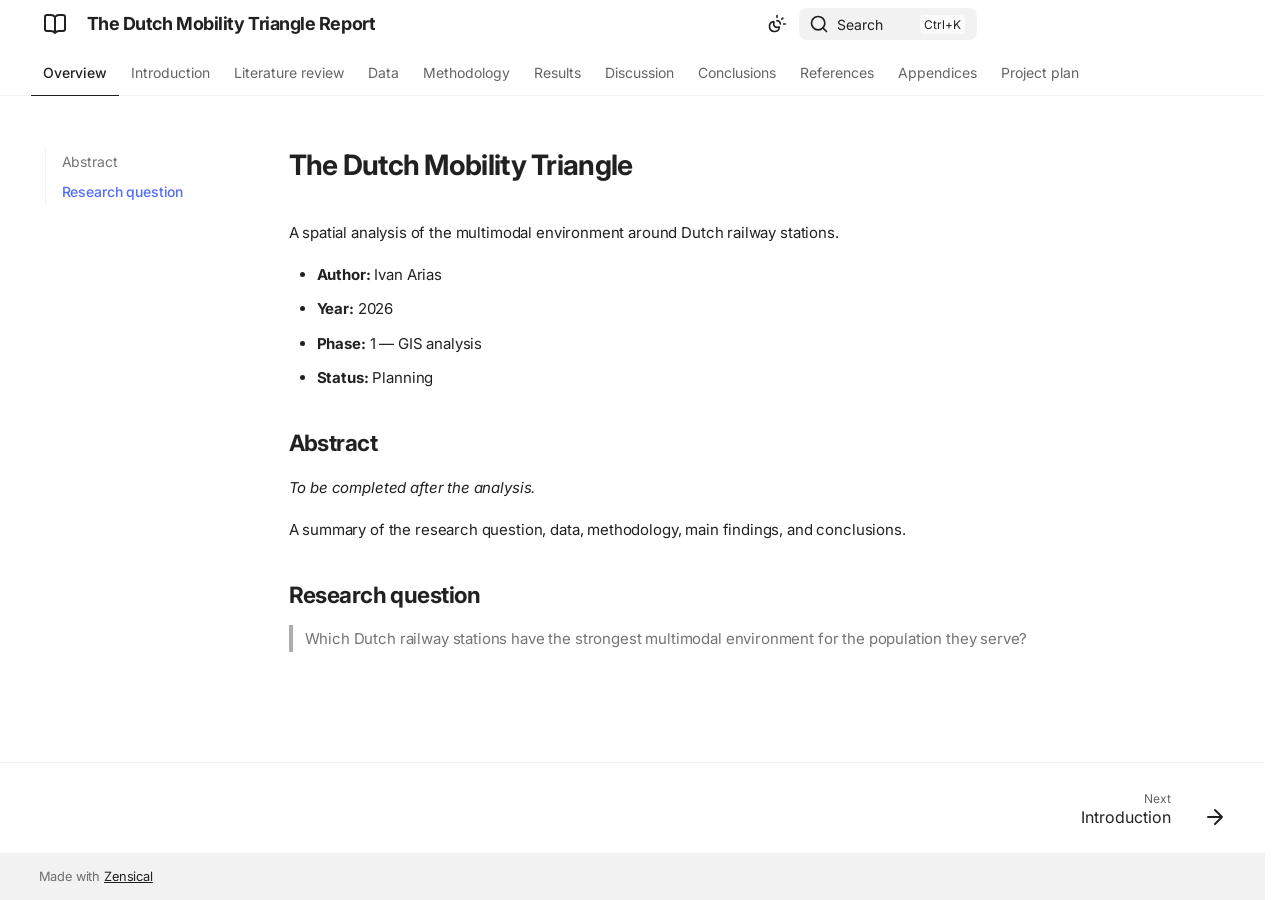
==== site/index.html @ 0b527feb "initial commit" ====
<!doctype html>
<html lang="en" class="no-js">
  <head>
    
      <meta charset="utf-8">
      <meta name="viewport" content="width=device-width,initial-scale=1">
      
      
      
        <link rel="canonical" href="https://www.example.com/">
      
      
      
        <link rel="next" href="./introduction/">
      
      
        
      
      
      <link rel="icon" href="./assets/images/favicon.png">
      <meta name="generator" content="zensical-0.0.57">
    
    
      
        <title>The Dutch Mobility Triangle - The Dutch Mobility Triangle Report</title>
      
    
    
      
        
      
      <link rel="stylesheet" href="./assets/stylesheets/modern/main.5da3a30f.min.css">
      
        
          
        
        <link rel="stylesheet" href="./assets/stylesheets/modern/palette.812a03bb.min.css">
      
      


    
    
      
    
    
      
        
        
        <link rel="preconnect" href="https://fonts.gstatic.com" crossorigin>
        <link rel="stylesheet" href="https://fonts.googleapis.com/css?family=Inter:300,300i,400,400i,500,500i,700,700i%7CJetBrains+Mono:400,400i,700,700i&amp;display=fallback">
        <style>:root{--md-text-font:"Inter";--md-code-font:"JetBrains Mono"}</style>
      
    
    
    <script>__md_scope=new URL(".",location),__md_scope.pathname.endsWith("/")||(__md_scope=new URL(__md_scope.pathname+"/",location)),__md_hash=e=>[...e].reduce(((e,t)=>(e<<5)-e+t.charCodeAt(0)),0),__md_get=(e,t=localStorage,_=__md_scope)=>JSON.parse(t.getItem(_.pathname+"."+e)),__md_set=(e,t,_=localStorage,a=__md_scope)=>{try{_.setItem(a.pathname+"."+e,JSON.stringify(t))}catch(e){}},document.documentElement.setAttribute("data-platform",navigator.platform)</script>
    
      

    
    
  </head>
  
  
    
    
      
    
    
    
    
    <body dir="ltr" data-md-color-scheme="default" data-md-color-primary="indigo" data-md-color-accent="indigo">
  
    
    <input class="md-toggle" data-md-toggle="drawer" type="checkbox" id="__drawer" autocomplete="off">
    <input class="md-toggle" data-md-toggle="search" type="checkbox" id="__search" autocomplete="off">
    <label class="md-overlay" for="__drawer" aria-label="Navigation"></label>
    <div data-md-component="skip">
      
        
        <a href="#the-dutch-mobility-triangle" class="md-skip">
          Skip to content
        </a>
      
    </div>
    <div data-md-component="announce">
      
    </div>
    
    
      

  

<header class="md-header md-header--shadow md-header--lifted" data-md-component="header">
  <nav class="md-header__inner md-grid" aria-label="Header">
    <a href="" title="The Dutch Mobility Triangle Report" class="md-header__button md-logo" aria-label="The Dutch Mobility Triangle Report" data-md-component="logo">
      
  
  <svg xmlns="http://www.w3.org/2000/svg" fill="none" stroke="currentColor" stroke-linecap="round" stroke-linejoin="round" stroke-width="2" class="lucide lucide-book-open" viewBox="0 0 24 24"><path d="M12 5v16M20.001 19A2 2 0 0 0 22 17V5a2 2 0 0 0-1.999-2L16 3.002A5 5 0 0 0 12 5a5 5 0 0 0-4-2H4a2 2 0 0 0-2 2v12a2 2 0 0 0 1.999 2H8a5 5 0 0 1 4 2 5 5 0 0 1 4-2z"/></svg>

    </a>
    <label class="md-header__button md-icon" for="__drawer" aria-label="Navigation">
      
      <svg xmlns="http://www.w3.org/2000/svg" fill="none" stroke="currentColor" stroke-linecap="round" stroke-linejoin="round" stroke-width="2" class="lucide lucide-menu" viewBox="0 0 24 24"><path d="M4 5h16M4 12h16M4 19h16"/></svg>
    </label>
    <div class="md-header__title" data-md-component="header-title">
      <div class="md-header__ellipsis">
        <div class="md-header__topic">
          <span class="md-ellipsis">
            The Dutch Mobility Triangle Report
          </span>
        </div>
        <div class="md-header__topic" data-md-component="header-topic">
          <span class="md-ellipsis">
            
              The Dutch Mobility Triangle
            
          </span>
        </div>
      </div>
    </div>
    
      
        <form class="md-header__option" data-md-component="palette">
  
    
    
    
    <input class="md-option" data-md-color-media="(prefers-color-scheme)" data-md-color-scheme="default" data-md-color-primary="indigo" data-md-color-accent="indigo"  aria-label="Switch to light mode"  type="radio" name="__palette" id="__palette_0">
    
      <label class="md-header__button md-icon" title="Switch to light mode" for="__palette_1" hidden>
        <svg xmlns="http://www.w3.org/2000/svg" fill="none" stroke="currentColor" stroke-linecap="round" stroke-linejoin="round" stroke-width="2" class="lucide lucide-sun-moon" viewBox="0 0 24 24"><path d="M12 2v2M14.837 16.385a6 6 0 1 1-7.223-7.222c.624-.147.97.66.715 1.248a4 4 0 0 0 5.26 5.259c.589-.255 1.396.09 1.248.715M16 12a4 4 0 0 0-4-4M19 5l-1.256 1.256M20 12h2"/></svg>
      </label>
    
  
    
    
    
    <input class="md-option" data-md-color-media="(prefers-color-scheme: light)" data-md-color-scheme="default" data-md-color-primary="indigo" data-md-color-accent="indigo"  aria-label="Switch to dark mode"  type="radio" name="__palette" id="__palette_1">
    
      <label class="md-header__button md-icon" title="Switch to dark mode" for="__palette_2" hidden>
        <svg xmlns="http://www.w3.org/2000/svg" fill="none" stroke="currentColor" stroke-linecap="round" stroke-linejoin="round" stroke-width="2" class="lucide lucide-sun" viewBox="0 0 24 24"><circle cx="12" cy="12" r="4"/><path d="M12 2v2M12 20v2M4.93 4.93l1.41 1.41M17.66 17.66l1.41 1.41M2 12h2M20 12h2M6.34 17.66l-1.41 1.41M19.07 4.93l-1.41 1.41"/></svg>
      </label>
    
  
    
    
    
    <input class="md-option" data-md-color-media="(prefers-color-scheme: dark)" data-md-color-scheme="slate" data-md-color-primary="indigo" data-md-color-accent="indigo"  aria-label="Switch to system preference"  type="radio" name="__palette" id="__palette_2">
    
      <label class="md-header__button md-icon" title="Switch to system preference" for="__palette_0" hidden>
        <svg xmlns="http://www.w3.org/2000/svg" fill="none" stroke="currentColor" stroke-linecap="round" stroke-linejoin="round" stroke-width="2" class="lucide lucide-moon" viewBox="0 0 24 24"><path d="M20.985 12.486a9 9 0 1 1-9.473-9.472c.405-.022.617.46.402.803a6 6 0 0 0 8.268 8.268c.344-.215.825-.004.803.401"/></svg>
      </label>
    
  
</form>
      
    
    
      <script>var palette=__md_get("__palette");if(palette&&palette.color){if("(prefers-color-scheme)"===palette.color.media){var media=matchMedia("(prefers-color-scheme: light)"),input=document.querySelector(media.matches?"[data-md-color-media='(prefers-color-scheme: light)']":"[data-md-color-media='(prefers-color-scheme: dark)']");palette.color.media=input.getAttribute("data-md-color-media"),palette.color.scheme=input.getAttribute("data-md-color-scheme"),palette.color.primary=input.getAttribute("data-md-color-primary"),palette.color.accent=input.getAttribute("data-md-color-accent")}for(var[key,value]of Object.entries(palette.color))document.body.setAttribute("data-md-color-"+key,value)}</script>
    
    
    
      
      
        <label class="md-header__button md-icon" for="__search" aria-label="Search">
          
          <svg xmlns="http://www.w3.org/2000/svg" fill="none" stroke="currentColor" stroke-linecap="round" stroke-linejoin="round" stroke-width="2" class="lucide lucide-search" viewBox="0 0 24 24"><path d="m21 21-4.34-4.34"/><circle cx="11" cy="11" r="8"/></svg>
        </label>
        <div class="md-search" data-md-component="search" role="dialog" aria-label="Search">
  <button type="button" class="md-search__button">
    Search
  </button>
</div>
      
    
    <div class="md-header__source">
      
    </div>
  </nav>
  
    
      
<nav class="md-tabs" aria-label="Tabs" data-md-component="tabs">
  <div class="md-grid">
    <ul class="md-tabs__list">
      
        
  
  
  
    
  
  
    <li class="md-tabs__item md-tabs__item--active">
      <a href="" class="md-tabs__link">
        
  
  Overview

      </a>
    </li>
  

      
        
  
  
  
  
    <li class="md-tabs__item">
      <a href="./introduction/" class="md-tabs__link">
        
  
  Introduction

      </a>
    </li>
  

      
        
  
  
  
  
    <li class="md-tabs__item">
      <a href="./literature-review/" class="md-tabs__link">
        
  
  Literature review

      </a>
    </li>
  

      
        
  
  
  
  
    <li class="md-tabs__item">
      <a href="./data/" class="md-tabs__link">
        
  
  Data

      </a>
    </li>
  

      
        
  
  
  
  
    <li class="md-tabs__item">
      <a href="./methodology/" class="md-tabs__link">
        
  
  Methodology

      </a>
    </li>
  

      
        
  
  
  
  
    <li class="md-tabs__item">
      <a href="./results/" class="md-tabs__link">
        
  
  Results

      </a>
    </li>
  

      
        
  
  
  
  
    <li class="md-tabs__item">
      <a href="./discussion/" class="md-tabs__link">
        
  
  Discussion

      </a>
    </li>
  

      
        
  
  
  
  
    <li class="md-tabs__item">
      <a href="./conclusions/" class="md-tabs__link">
        
  
  Conclusions

      </a>
    </li>
  

      
        
  
  
  
  
    <li class="md-tabs__item">
      <a href="./references/" class="md-tabs__link">
        
  
  References

      </a>
    </li>
  

      
        
  
  
  
  
    <li class="md-tabs__item">
      <a href="./appendices/" class="md-tabs__link">
        
  
  Appendices

      </a>
    </li>
  

      
        
  
  
  
  
    <li class="md-tabs__item">
      <a href="./project-plan/" class="md-tabs__link">
        
  
  Project plan

      </a>
    </li>
  

      
    </ul>
  </div>
</nav>
    
  
</header>
    
    <div class="md-container" data-md-component="container">
      
      
        
      
      <main class="md-main" data-md-component="main">
        <div class="md-main__inner md-grid">
          
            
              
              <div class="md-sidebar md-sidebar--primary" data-md-component="sidebar" data-md-type="navigation" >
                <div class="md-sidebar__scrollwrap">
                  <div class="md-sidebar__inner">
                    


  


  

<nav class="md-nav md-nav--primary md-nav--lifted md-nav--integrated" aria-label="Navigation" data-md-level="0">
  <label class="md-nav__title" for="__drawer">
    <a href="" title="The Dutch Mobility Triangle Report" class="md-nav__button md-logo" aria-label="The Dutch Mobility Triangle Report" data-md-component="logo">
      
  
  <svg xmlns="http://www.w3.org/2000/svg" fill="none" stroke="currentColor" stroke-linecap="round" stroke-linejoin="round" stroke-width="2" class="lucide lucide-book-open" viewBox="0 0 24 24"><path d="M12 5v16M20.001 19A2 2 0 0 0 22 17V5a2 2 0 0 0-1.999-2L16 3.002A5 5 0 0 0 12 5a5 5 0 0 0-4-2H4a2 2 0 0 0-2 2v12a2 2 0 0 0 1.999 2H8a5 5 0 0 1 4 2 5 5 0 0 1 4-2z"/></svg>

    </a>
    The Dutch Mobility Triangle Report
  </label>
  
  <ul class="md-nav__list" data-md-scrollfix>
    
      
      
  
  
    
  
  
  
    <li class="md-nav__item md-nav__item--active">
      
      
      
      
        
      
      
        <label class="md-nav__link md-nav__link--active" for="__toc">
          
  
  
  <span class="md-ellipsis">
    
  
  Overview

    
  </span>
  
  

          <span class="md-nav__icon md-icon"></span>
        </label>
      
      <a href="" class="md-nav__link md-nav__link--active">
        
  
  
  <span class="md-ellipsis">
    
  
  Overview

    
  </span>
  
  

      </a>
      
        


<nav class="md-nav md-nav--secondary" aria-label="On this page">
  
  
  
    
  
  
    <label class="md-nav__title" for="__toc">
      <span class="md-nav__icon md-icon"></span>
      On this page
    </label>
    <ul class="md-nav__list" data-md-component="toc" data-md-scrollfix>
      
        <li class="md-nav__item">
  <a href="#abstract" class="md-nav__link">
    <span class="md-ellipsis">
      <span class="md-typeset">
        Abstract
      </span>
    </span>
  </a>
  
</li>
      
        <li class="md-nav__item">
  <a href="#research-question" class="md-nav__link">
    <span class="md-ellipsis">
      <span class="md-typeset">
        Research question
      </span>
    </span>
  </a>
  
</li>
      
    </ul>
  
</nav>
      
    </li>
  

    
      
      
  
  
  
  
    <li class="md-nav__item">
      <a href="./introduction/" class="md-nav__link">
        
  
  
  <span class="md-ellipsis">
    
  
  Introduction

    
  </span>
  
  

      </a>
    </li>
  

    
      
      
  
  
  
  
    <li class="md-nav__item">
      <a href="./literature-review/" class="md-nav__link">
        
  
  
  <span class="md-ellipsis">
    
  
  Literature review

    
  </span>
  
  

      </a>
    </li>
  

    
      
      
  
  
  
  
    <li class="md-nav__item">
      <a href="./data/" class="md-nav__link">
        
  
  
  <span class="md-ellipsis">
    
  
  Data

    
  </span>
  
  

      </a>
    </li>
  

    
      
      
  
  
  
  
    <li class="md-nav__item">
      <a href="./methodology/" class="md-nav__link">
        
  
  
  <span class="md-ellipsis">
    
  
  Methodology

    
  </span>
  
  

      </a>
    </li>
  

    
      
      
  
  
  
  
    <li class="md-nav__item">
      <a href="./results/" class="md-nav__link">
        
  
  
  <span class="md-ellipsis">
    
  
  Results

    
  </span>
  
  

      </a>
    </li>
  

    
      
      
  
  
  
  
    <li class="md-nav__item">
      <a href="./discussion/" class="md-nav__link">
        
  
  
  <span class="md-ellipsis">
    
  
  Discussion

    
  </span>
  
  

      </a>
    </li>
  

    
      
      
  
  
  
  
    <li class="md-nav__item">
      <a href="./conclusions/" class="md-nav__link">
        
  
  
  <span class="md-ellipsis">
    
  
  Conclusions

    
  </span>
  
  

      </a>
    </li>
  

    
      
      
  
  
  
  
    <li class="md-nav__item">
      <a href="./references/" class="md-nav__link">
        
  
  
  <span class="md-ellipsis">
    
  
  References

    
  </span>
  
  

      </a>
    </li>
  

    
      
      
  
  
  
  
    <li class="md-nav__item">
      <a href="./appendices/" class="md-nav__link">
        
  
  
  <span class="md-ellipsis">
    
  
  Appendices

    
  </span>
  
  

      </a>
    </li>
  

    
      
      
  
  
  
  
    <li class="md-nav__item">
      <a href="./project-plan/" class="md-nav__link">
        
  
  
  <span class="md-ellipsis">
    
  
  Project plan

    
  </span>
  
  

      </a>
    </li>
  

    
  </ul>
</nav>
                  </div>
                </div>
              </div>
            
            
          
          
            <div class="md-content" data-md-component="content">
              
                



  


              
              <article class="md-content__inner md-typeset">
                
                  

<h1 id="the-dutch-mobility-triangle">The Dutch Mobility Triangle<a class="headerlink" href="#the-dutch-mobility-triangle" title="Permanent link">&para;</a></h1>
<p>A spatial analysis of the multimodal environment around Dutch railway stations.</p>
<ul>
<li><strong>Author:</strong> Ivan Arias</li>
<li><strong>Year:</strong> 2026</li>
<li><strong>Phase:</strong> 1 — GIS analysis</li>
<li><strong>Status:</strong> Planning</li>
</ul>
<h2 id="abstract">Abstract<a class="headerlink" href="#abstract" title="Permanent link">&para;</a></h2>
<p><em>To be completed after the analysis.</em></p>
<p>A summary of the research question, data, methodology, main findings, and conclusions.</p>
<h2 id="research-question">Research question<a class="headerlink" href="#research-question" title="Permanent link">&para;</a></h2>
<blockquote>
<p>Which Dutch railway stations have the strongest multimodal environment for the population they serve?</p>
</blockquote>














                
              </article>
            </div>
          
          
  <script>var tabs=__md_get("__tabs");if(Array.isArray(tabs))e:for(var set of document.querySelectorAll(".tabbed-set")){var labels=set.querySelector(".tabbed-labels");for(var tab of tabs)for(var label of labels.getElementsByTagName("label"))if(label.innerText.trim()===tab){var input=document.getElementById(label.htmlFor);input.checked=!0;continue e}}</script>

<script>var target=document.getElementById(location.hash.slice(1));target&&target.name&&(target.checked=target.name.startsWith("__tabbed_"))</script>
        </div>
        
          <button type="button" class="md-top md-icon" data-md-component="top" hidden>
  
  <svg xmlns="http://www.w3.org/2000/svg" fill="none" stroke="currentColor" stroke-linecap="round" stroke-linejoin="round" stroke-width="2" class="lucide lucide-circle-arrow-up" viewBox="0 0 24 24"><circle cx="12" cy="12" r="10"/><path d="m16 12-4-4-4 4M12 16V8"/></svg>
  Back to top
</button>
        
      </main>
      
        <footer class="md-footer">
  
    
      
      <nav class="md-footer__inner md-grid" aria-label="Footer" >
        
        
          
          <a href="./introduction/" class="md-footer__link md-footer__link--next" aria-label="Next: Introduction">
            <div class="md-footer__title">
              <span class="md-footer__direction">
                Next
              </span>
              <div class="md-ellipsis">
                Introduction
              </div>
            </div>
            <div class="md-footer__button md-icon">
              
              <svg xmlns="http://www.w3.org/2000/svg" fill="none" stroke="currentColor" stroke-linecap="round" stroke-linejoin="round" stroke-width="2" class="lucide lucide-arrow-right" viewBox="0 0 24 24"><path d="M5 12h14M12 5l7 7-7 7"/></svg>
            </div>
          </a>
        
      </nav>
    
  
  <div class="md-footer-meta md-typeset">
    <div class="md-footer-meta__inner md-grid">
      <div class="md-copyright">
  
  
    Made with
    <a href="https://zensical.org/" target="_blank" rel="noopener">
      Zensical
    </a>
  
</div>
      
    </div>
  </div>
</footer>
      
    </div>
    <div class="md-dialog" data-md-component="dialog">
      <div class="md-dialog__inner md-typeset"></div>
    </div>
    
    
    
      
      
      <script id="__config" type="application/json">{"annotate":null,"base":".","features":["announce.dismiss","content.code.annotate","content.code.copy","content.code.select","content.footnote.tooltips","content.tabs.link","content.tooltips","navigation.footer","navigation.indexes","navigation.instant","navigation.instant.prefetch","navigation.path","navigation.sections","navigation.tabs","navigation.tabs.sticky","navigation.top","navigation.tracking","search.highlight","toc.follow","toc.integrate"],"search":"./assets/javascripts/workers/search.7d14d953.min.js","tags":null,"translations":{"clipboard.copied":"Copied to clipboard","clipboard.copy":"Copy to clipboard","search.result.more.one":"1 more on this page","search.result.more.other":"# more on this page","search.result.none":"No matching documents","search.result.one":"1 matching document","search.result.other":"# matching documents","search.result.placeholder":"Type to start searching","search.result.term.missing":"Missing","select.version":"Select version"},"version":null}</script>
    
    
      <script src="./assets/javascripts/bundle.49251538.min.js"></script>
      
    
  </body>
</html>
---- site/assets/stylesheets/modern/main.5da3a30f.min.css ----
@charset "UTF-8";html{box-sizing:border-box;-webkit-text-size-adjust:none;-moz-text-size-adjust:none;text-size-adjust:none}*,:after,:before{box-sizing:inherit}@media (prefers-reduced-motion){*,:after,:before{transition:none!important}}body{margin:0}a,button,input,label{-webkit-tap-highlight-color:transparent}a{color:inherit;text-decoration:none}hr{box-sizing:initial;display:block;height:.05rem;padding:0;overflow:visible;border:0}small{font-size:80%}sub,sup{line-height:1em}img{border-style:none}table{border-spacing:0;border-collapse:initial}td,th{font-weight:400;vertical-align:top}button{padding:0;margin:0;font-family:inherit;font-size:inherit;background:#0000;border:0}input{border:0;outline:none}:root{--md-primary-fg-color:#4051b5;--md-primary-fg-color--light:#5d6cc0;--md-primary-fg-color--dark:#303fa1;--md-primary-bg-color:#fff;--md-primary-bg-color--light:#ffffffb3;--md-accent-fg-color:#526cfe;--md-accent-fg-color--transparent:#526cfe1a;--md-accent-bg-color:#fff;--md-accent-bg-color--light:#ffffffb3}[data-md-color-scheme=default]{color-scheme:light}[data-md-color-scheme=default] img[src$="#gh-dark-mode-only"],[data-md-color-scheme=default] img[src$="#only-dark"]{display:none}:root,[data-md-color-scheme=default]{--md-hue:225deg;--md-default-fg-color:#000000de;--md-default-fg-color--light:#0000008c;--md-default-fg-color--lighter:#00000052;--md-default-fg-color--lightest:#0000000d;--md-default-bg-color:#fff;--md-default-bg-color--light:#ffffffb3;--md-default-bg-color--lighter:#ffffff4d;--md-default-bg-color--lightest:#ffffff1f;--md-code-fg-color:#36464e;--md-code-bg-color:#f5f5f5;--md-code-bg-color--light:#f5f5f5b3;--md-code-bg-color--lighter:#f5f5f54d;--md-code-hl-color:#4287ff;--md-code-hl-color--light:#4287ff1a;--md-code-hl-number-color:#d52a2a;--md-code-hl-special-color:#db1457;--md-code-hl-function-color:#a846b9;--md-code-hl-constant-color:#6e59d9;--md-code-hl-keyword-color:#3f6ec6;--md-code-hl-string-color:#1c7d4d;--md-code-hl-name-color:var(--md-code-fg-color);--md-code-hl-operator-color:var(--md-default-fg-color--light);--md-code-hl-punctuation-color:var(--md-default-fg-color--light);--md-code-hl-comment-color:var(--md-default-fg-color--light);--md-code-hl-generic-color:var(--md-default-fg-color--light);--md-code-hl-variable-color:var(--md-default-fg-color--light);--md-typeset-color:var(--md-default-fg-color);--md-typeset-a-color:var(--md-primary-fg-color);--md-typeset-del-color:#f5503d26;--md-typeset-ins-color:#0bd57026;--md-typeset-kbd-color:#fafafa;--md-typeset-kbd-accent-color:#fff;--md-typeset-kbd-border-color:#b8b8b8;--md-typeset-mark-color:#ffff0080;--md-typeset-table-color:#0000001f;--md-typeset-table-color--light:#00000009;--md-admonition-fg-color:var(--md-default-fg-color);--md-admonition-bg-color:var(--md-default-bg-color);--md-warning-fg-color:#000000de;--md-warning-bg-color:#ff9;--md-shadow-z1:0 0.2rem 0.5rem #0000000d, 0 0 0.05rem #0000001a;--md-shadow-z2:0 0.2rem 0.5rem #0000001a, 0 0 0.05rem #00000040;--md-shadow-z3:0 0.2rem 0.5rem #0003, 0 0 0.05rem #00000059;--color-foreground:0 0 0;--color-background:255 255 255;--color-background-subtle:240 240 240;--color-backdrop:255 255 255}.md-icon svg{display:block;width:1.2rem;height:1.2rem;fill:currentcolor}.md-icon svg.lucide{fill:#0000;stroke:currentcolor}body{-webkit-font-smoothing:antialiased;-moz-osx-font-smoothing:grayscale;--md-text-font-family:var(--md-text-font, _), -apple-system, BlinkMacSystemFont, Helvetica, Arial, sans-serif;--md-code-font-family:var(--md-code-font, _), SFMono-Regular, Consolas, Menlo, monospace}aside,body,input{font-family:var(--md-text-font-family);font-feature-settings:"kern","liga";color:var(--md-typeset-color)}code,kbd,pre{font-family:var(--md-code-font-family);font-feature-settings:"kern"}:root{--md-typeset-table-sort-icon:url('data:image/svg+xml;charset=utf-8,<svg xmlns="http://www.w3.org/2000/svg" fill="none" stroke="currentColor" stroke-linecap="round" stroke-linejoin="round" stroke-width="2" class="lucide lucide-arrow-down-up" viewBox="0 0 24 24"><path d="m3 16 4 4 4-4m-4 4V4m14 4-4-4-4 4m4-4v16"/></svg>');--md-typeset-table-sort-icon--asc:url('data:image/svg+xml;charset=utf-8,<svg xmlns="http://www.w3.org/2000/svg" fill="none" stroke="currentColor" stroke-linecap="round" stroke-linejoin="round" stroke-width="2" class="lucide lucide-arrow-down-narrow-wide" viewBox="0 0 24 24"><path d="m3 16 4 4 4-4m-4 4V4m4 0h4m-4 4h7m-7 4h10"/></svg>');--md-typeset-table-sort-icon--desc:url('data:image/svg+xml;charset=utf-8,<svg xmlns="http://www.w3.org/2000/svg" fill="none" stroke="currentColor" stroke-linecap="round" stroke-linejoin="round" stroke-width="2" class="lucide lucide-arrow-up-narrow-wide" viewBox="0 0 24 24"><path d="m3 8 4-4 4 4M7 4v16m4-8h4m-4 4h7m-7 4h10"/></svg>');--md-typeset-preview-icon:url('data:image/svg+xml;charset=utf-8,<svg xmlns="http://www.w3.org/2000/svg" fill="none" stroke="currentColor" stroke-linecap="round" stroke-linejoin="round" stroke-width="2" class="lucide lucide-mouse-pointer-2" viewBox="0 0 24 24"><path d="M4.037 4.688a.495.495 0 0 1 .651-.651l16 6.5a.5.5 0 0 1-.063.947l-6.124 1.58a2 2 0 0 0-1.438 1.435l-1.579 6.126a.5.5 0 0 1-.947.063z"/></svg>')}.md-typeset{font-size:.75rem;line-height:1.8;letter-spacing:-.01em;overflow-wrap:break-word;-webkit-print-color-adjust:exact;color-adjust:exact}@media print{.md-typeset{font-size:.68rem}}.md-typeset blockquote,.md-typeset dl,.md-typeset figure,.md-typeset ol,.md-typeset pre,.md-typeset ul{margin-top:1em;margin-bottom:1em}.md-typeset h1{margin:0 0 1.25em;font-size:1.875em;line-height:1.3;color:var(--md-default-fg-color)}.md-typeset h1,.md-typeset h2{font-weight:700;letter-spacing:-.025em}.md-typeset h2{margin:1.6em 0 .64em;font-size:1.5em;line-height:1.4}.md-typeset h3{margin:1.6em 0 .8em;font-size:1.25em;font-weight:700;line-height:1.5;letter-spacing:-.01em}.md-typeset h2+h3{margin-top:.8em}.md-typeset h4{margin:1em 0;font-weight:700;letter-spacing:-.01em}.md-typeset h5,.md-typeset h6{margin:1.25em 0;font-size:.8em;font-weight:700;color:var(--md-default-fg-color--light);letter-spacing:-.01em}.md-typeset h5{text-transform:uppercase}.md-typeset h5 code{text-transform:none}.md-typeset hr{display:flow-root;margin:1.5em 0;border-bottom:.05rem solid var(--md-default-fg-color--lightest)}.md-typeset a{color:var(--md-typeset-a-color);text-decoration:underline;word-break:break-word}.md-typeset a,.md-typeset a:before{transition:color 125ms}.md-typeset a:focus,.md-typeset a:hover{color:var(--md-accent-fg-color)}.md-typeset a:focus code,.md-typeset a:hover code{color:var(--md-accent-fg-color);background-color:var(--md-accent-fg-color--transparent)}.md-typeset a code{color:var(--md-typeset-a-color)}.md-typeset a.focus-visible{outline-color:var(--md-accent-fg-color);outline-offset:.2rem}.md-typeset code,.md-typeset kbd,.md-typeset pre{font-variant-ligatures:none;color:var(--md-code-fg-color);direction:ltr;transition:background-color 125ms}@media print{.md-typeset code,.md-typeset kbd,.md-typeset pre{white-space:pre-wrap}}.md-typeset code{padding:.2em .4em;font-size:.8533333333em;word-break:break-word;background-color:var(--md-code-bg-color);border-radius:.2rem;-webkit-box-decoration-break:clone;box-decoration-break:clone;transition:color 125ms,background-color 125ms}.md-typeset code:not(.focus-visible){outline:none;-webkit-tap-highlight-color:transparent}.md-typeset pre{position:relative;display:flow-root;line-height:1.5}.md-typeset pre>code{display:block;padding:.8203125em 1.25em;margin:0;overflow:auto;word-break:normal;touch-action:auto;scrollbar-color:var(--md-default-fg-color--lighter) #0000;scrollbar-width:thin;border-radius:.4rem;outline-color:var(--md-accent-fg-color);box-shadow:none;-webkit-box-decoration-break:slice;box-decoration-break:slice}.md-typeset pre>code:hover{scrollbar-color:var(--md-accent-fg-color) #0000}.md-typeset pre>code::-webkit-scrollbar{width:.2rem;height:.2rem}.md-typeset pre>code::-webkit-scrollbar-thumb{background-color:var(--md-default-fg-color--lighter)}.md-typeset pre>code::-webkit-scrollbar-thumb:hover{background-color:var(--md-accent-fg-color)}.md-typeset kbd{display:inline-block;padding:0 .6666666667em;font-size:.75em;color:var(--md-default-fg-color);word-break:break-word;vertical-align:text-top;border-radius:.2rem;background-color:var(--md-default-bg-color);box-shadow:0 0 0 .05rem var(--md-typeset-kbd-border-color),0 .15rem 0 var(--md-typeset-kbd-border-color)}.md-typeset mark{color:inherit;word-break:break-word;background-color:var(--md-typeset-mark-color);-webkit-box-decoration-break:clone;box-decoration-break:clone}.md-typeset abbr{text-decoration:none;cursor:help;border-bottom:.05rem dotted var(--md-default-fg-color--light)}.md-typeset [data-preview]{position:relative}[dir=ltr] .md-typeset [data-preview]:after{margin-left:.125em}[dir=rtl] .md-typeset [data-preview]:after{margin-right:.125em}.md-typeset [data-preview]:after{display:inline-block;width:.8em;height:.8em;vertical-align:text-top;content:"";background-color:currentcolor;-webkit-mask-image:var(--md-typeset-preview-icon);mask-image:var(--md-typeset-preview-icon);-webkit-mask-repeat:no-repeat;mask-repeat:no-repeat;-webkit-mask-size:contain;mask-size:contain;transition:background-color 125ms}.md-typeset small{opacity:.75}[dir=ltr] .md-typeset sub,[dir=ltr] .md-typeset sup{margin-left:.078125em}[dir=rtl] .md-typeset sub,[dir=rtl] .md-typeset sup{margin-right:.078125em}[dir=ltr] .md-typeset blockquote{padding-left:.6rem}[dir=rtl] .md-typeset blockquote{padding-right:.6rem}[dir=ltr] .md-typeset blockquote{border-left:.2rem solid var(--md-default-fg-color--lighter)}[dir=rtl] .md-typeset blockquote{border-right:.2rem solid var(--md-default-fg-color--lighter)}.md-typeset blockquote{margin-left:0;margin-right:0;color:var(--md-default-fg-color--light)}.md-typeset ul{list-style-type:disc}.md-typeset ul[type]{list-style-type:revert-layer}[dir=ltr] .md-typeset ol,[dir=ltr] .md-typeset ul{margin-left:.625em}[dir=rtl] .md-typeset ol,[dir=rtl] .md-typeset ul{margin-right:.625em}.md-typeset ol,.md-typeset ul{padding:0}.md-typeset ol:not([hidden]),.md-typeset ul:not([hidden]){display:flow-root}.md-typeset ol ol,.md-typeset ul ol{list-style-type:lower-alpha}.md-typeset ol ol ol,.md-typeset ul ol ol{list-style-type:lower-roman}.md-typeset ol ol ol ol,.md-typeset ul ol ol ol{list-style-type:upper-alpha}.md-typeset ol ol ol ol ol,.md-typeset ul ol ol ol ol{list-style-type:upper-roman}.md-typeset ol[type],.md-typeset ul[type]{list-style-type:revert-layer}[dir=ltr] .md-typeset ol li,[dir=ltr] .md-typeset ul li{margin-left:1.25em}[dir=rtl] .md-typeset ol li,[dir=rtl] .md-typeset ul li{margin-right:1.25em}.md-typeset ol li,.md-typeset ul li{margin-bottom:.5em}.md-typeset ol li blockquote,.md-typeset ol li p,.md-typeset ul li blockquote,.md-typeset ul li p{margin:.5em 0}.md-typeset ol li:last-child,.md-typeset ul li:last-child{margin-bottom:0}[dir=ltr] .md-typeset ol li ol,[dir=ltr] .md-typeset ol li ul,[dir=ltr] .md-typeset ul li ol,[dir=ltr] .md-typeset ul li ul{margin-left:.625em}[dir=rtl] .md-typeset ol li ol,[dir=rtl] .md-typeset ol li ul,[dir=rtl] .md-typeset ul li ol,[dir=rtl] .md-typeset ul li ul{margin-right:.625em}.md-typeset ol li ol,.md-typeset ol li ul,.md-typeset ul li ol,.md-typeset ul li ul{margin-top:.5em;margin-bottom:.5em}[dir=ltr] .md-typeset dd{margin-left:1.875em}[dir=rtl] .md-typeset dd{margin-right:1.875em}.md-typeset dd{margin-top:1em;margin-bottom:1.5em}.md-typeset img,.md-typeset svg,.md-typeset video{max-width:100%;height:auto}.md-typeset img[align=left]{margin:1em 1em 1em 0}.md-typeset img[align=right]{margin:1em 0 1em 1em}.md-typeset img[align]:only-child{margin-top:0}.md-typeset figure{display:flow-root;width:fit-content;max-width:100%;margin:1em auto;text-align:center}.md-typeset figure img{display:block;margin:0 auto}.md-typeset figcaption{max-width:24rem;margin:1em auto;font-style:italic}.md-typeset iframe{max-width:100%}.md-typeset table:not([class]){display:inline-block;max-width:100%;overflow:auto;font-size:.64rem;touch-action:auto;background-color:var(--md-default-bg-color);border:.05rem solid var(--md-typeset-table-color);border-radius:.1rem}@media print{.md-typeset table:not([class]){display:table}}.md-typeset table:not([class])+*{margin-top:1.5em}.md-typeset table:not([class]) td>:first-child,.md-typeset table:not([class]) th>:first-child{margin-top:0}.md-typeset table:not([class]) td>:last-child,.md-typeset table:not([class]) th>:last-child{margin-bottom:0}.md-typeset table:not([class]) td:not([align]),.md-typeset table:not([class]) th:not([align]){text-align:left}[dir=rtl] .md-typeset table:not([class]) td:not([align]),[dir=rtl] .md-typeset table:not([class]) th:not([align]){text-align:right}.md-typeset table:not([class]) th{min-width:5rem;padding:.9375em 1.25em;font-weight:700;vertical-align:top}.md-typeset table:not([class]) td{padding:.9375em 1.25em;vertical-align:top;border-top:.05rem solid var(--md-typeset-table-color)}.md-typeset table:not([class]) tbody tr{transition:background-color 125ms}.md-typeset table:not([class]) tbody tr:hover{background-color:var(--md-typeset-table-color--light);box-shadow:0 .05rem 0 var(--md-default-bg-color) inset}.md-typeset table:not([class]) a{word-break:normal}.md-typeset table th[role=columnheader]{cursor:pointer}[dir=ltr] .md-typeset table th[role=columnheader]:after{margin-left:.5em}[dir=rtl] .md-typeset table th[role=columnheader]:after{margin-right:.5em}.md-typeset table th[role=columnheader]:after{display:inline-block;width:1.2em;height:1.2em;vertical-align:text-bottom;content:"";-webkit-mask-image:var(--md-typeset-table-sort-icon);mask-image:var(--md-typeset-table-sort-icon);-webkit-mask-repeat:no-repeat;mask-repeat:no-repeat;-webkit-mask-size:contain;mask-size:contain;transition:background-color 125ms}.md-typeset table th[role=columnheader]:hover:after{background-color:var(--md-default-fg-color--lighter)}.md-typeset table th[role=columnheader][aria-sort=ascending]:after{background-color:var(--md-default-fg-color--light);-webkit-mask-image:var(--md-typeset-table-sort-icon--asc);mask-image:var(--md-typeset-table-sort-icon--asc)}.md-typeset table th[role=columnheader][aria-sort=descending]:after{background-color:var(--md-default-fg-color--light);-webkit-mask-image:var(--md-typeset-table-sort-icon--desc);mask-image:var(--md-typeset-table-sort-icon--desc)}.md-typeset__scrollwrap{margin:1em -.8rem;overflow-x:auto;touch-action:auto}.md-typeset__table{display:inline-block;padding:0 .8rem;margin-bottom:.5em}@media print{.md-typeset__table{display:block}}html .md-typeset__table table{display:table;width:100%;margin:0;overflow:hidden}@media screen and (max-width:44.984375em){.md-content__inner>pre{margin:1em -.8rem}.md-content__inner>pre code{border-radius:0}}.md-banner{overflow:auto;color:var(--md-default-fg-color);background-color:var(--md-accent-fg-color--transparent)}@media print{.md-banner{display:none}}.md-banner--warning{color:var(--md-warning-fg-color);background-color:var(--md-warning-bg-color)}.md-banner__inner{padding:0 .8rem;margin:.6rem auto;font-size:.7rem}[dir=ltr] .md-banner__button{float:right}[dir=rtl] .md-banner__button{float:left}.md-banner__button{color:inherit;cursor:pointer;transition:opacity .25s}.no-js .md-banner__button{display:none}.md-banner__button:hover{opacity:.7}html{height:100%;overflow-x:hidden;font-size:125%;scrollbar-gutter:stable}@media screen and (min-width:100em){html{font-size:137.5%}}@media screen and (min-width:125em){html{font-size:150%}}body{position:relative;display:flex;flex-direction:column;width:100%;min-height:100%;font-size:.5rem;background-color:var(--md-default-bg-color)}@media print{body{display:block}}@media screen and (max-width:59.984375em){body[data-md-scrolllock]{position:fixed}}.md-grid{max-width:61rem;margin-left:auto;margin-right:auto}.md-container{display:flex;flex-grow:1;flex-direction:column}@media print{.md-container{display:block}}.md-main{flex-grow:1}.md-main__inner{display:flex;height:100%;margin-top:1.5rem}.md-ellipsis{overflow:hidden;text-overflow:ellipsis}.md-toggle{display:none}.md-option{position:absolute;width:0;height:0;opacity:0}.md-option:checked+label:not([hidden]){display:block}.md-option.focus-visible+label{outline-style:auto;outline-color:var(--md-accent-fg-color)}.md-skip{position:fixed;z-index:-1;padding:.3rem .5rem;margin:.5rem;font-size:.64rem;color:var(--md-default-bg-color);background-color:var(--md-default-fg-color);border-radius:.1rem;outline-color:var(--md-accent-fg-color);opacity:0;transform:translateY(.4rem)}.md-skip:focus{z-index:10;opacity:1;transition:transform .25s cubic-bezier(.4,0,.2,1),opacity 175ms 75ms;transform:translateY(0)}@page{margin:25mm}:root{--md-clipboard-icon:url('data:image/svg+xml;charset=utf-8,<svg xmlns="http://www.w3.org/2000/svg" fill="none" stroke="currentColor" stroke-linecap="round" stroke-linejoin="round" stroke-width="2" class="lucide lucide-clipboard-copy" viewBox="0 0 24 24"><rect width="8" height="4" x="8" y="2" rx="1" ry="1"/><path d="M8 4H6a2 2 0 0 0-2 2v14a2 2 0 0 0 2 2h12a2 2 0 0 0 2-2v-2M16 4h2a2 2 0 0 1 2 2v4m1 4H11"/><path d="m15 10-4 4 4 4"/></svg>')}.md-clipboard{z-index:1;width:1.5em;height:1.5em;color:var(--md-default-fg-color--lightest);cursor:pointer;border-radius:.1rem;outline-color:var(--md-accent-fg-color);outline-offset:.1rem;transition:color .25s}@media print{.md-clipboard{display:none}}.md-clipboard:not(.focus-visible){outline:none;-webkit-tap-highlight-color:transparent}:hover>.md-clipboard{color:var(--md-default-fg-color--light)}.md-clipboard:focus,.md-clipboard:hover{color:var(--md-accent-fg-color)}.md-clipboard:after{display:block;width:1.125em;height:1.125em;margin:0 auto;content:"";background-color:currentcolor;-webkit-mask-image:var(--md-clipboard-icon);mask-image:var(--md-clipboard-icon);-webkit-mask-repeat:no-repeat;mask-repeat:no-repeat;-webkit-mask-position:center;mask-position:center;-webkit-mask-size:contain;mask-size:contain}.md-clipboard--inline{cursor:pointer}.md-clipboard--inline code{transition:color .25s,background-color .25s}.md-clipboard--inline:focus code,.md-clipboard--inline:hover code{color:var(--md-accent-fg-color);background-color:var(--md-accent-fg-color--transparent)}:root{--md-code-select-icon:url('data:image/svg+xml;charset=utf-8,<svg xmlns="http://www.w3.org/2000/svg" fill="none" stroke="currentColor" stroke-linecap="round" stroke-linejoin="round" stroke-width="2" class="lucide lucide-scan" viewBox="0 0 24 24"><path d="M3 7V5a2 2 0 0 1 2-2h2m10 0h2a2 2 0 0 1 2 2v2m0 10v2a2 2 0 0 1-2 2h-2M7 21H5a2 2 0 0 1-2-2v-2"/></svg>');--md-code-copy-icon:url('data:image/svg+xml;charset=utf-8,<svg xmlns="http://www.w3.org/2000/svg" fill="none" stroke="currentColor" stroke-linecap="round" stroke-linejoin="round" stroke-width="2" class="lucide lucide-clipboard-copy" viewBox="0 0 24 24"><rect width="8" height="4" x="8" y="2" rx="1" ry="1"/><path d="M8 4H6a2 2 0 0 0-2 2v14a2 2 0 0 0 2 2h12a2 2 0 0 0 2-2v-2M16 4h2a2 2 0 0 1 2 2v4m1 4H11"/><path d="m15 10-4 4 4 4"/></svg>')}.md-typeset .md-code__content{display:grid}.md-code__nav{position:absolute;top:.25em;right:.25em;z-index:1;display:flex;gap:.2rem;padding:.2rem;background-color:var(--md-code-bg-color--lighter);border-radius:.1rem;transition:background-color .25s}:hover>.md-code__nav{background-color:var(--md-code-bg-color--light)}.md-code__button{display:block;width:1.5em;height:1.5em;color:var(--md-default-fg-color--lightest);cursor:pointer;outline-color:var(--md-accent-fg-color);outline-offset:.1rem;transition:color .25s}:hover>*>.md-code__button{color:var(--md-default-fg-color--light)}.md-code__button.focus-visible,.md-code__button:hover{color:var(--md-accent-fg-color)}.md-code__button--active{color:var(--md-default-fg-color)!important}.md-code__button:after{display:block;width:1.125em;height:1.125em;margin:0 auto;content:"";background-color:currentcolor;-webkit-mask-repeat:no-repeat;mask-repeat:no-repeat;-webkit-mask-position:center;mask-position:center;-webkit-mask-size:contain;mask-size:contain}.md-code__button[data-md-type=select]:after{-webkit-mask-image:var(--md-code-select-icon);mask-image:var(--md-code-select-icon)}.md-code__button[data-md-type=copy]:after{-webkit-mask-image:var(--md-code-copy-icon);mask-image:var(--md-code-copy-icon)}@keyframes consent{0%{opacity:0;transform:translateY(100%)}to{opacity:1;transform:translateY(0)}}@keyframes overlay{0%{opacity:0}to{opacity:1}}.md-consent__overlay{position:fixed;top:0;z-index:5;width:100%;height:100%;background-color:var(--md-default-bg-color--light);-webkit-backdrop-filter:blur(.2rem);backdrop-filter:blur(.2rem);opacity:1;animation:overlay .35s both}.md-consent__inner{position:fixed;bottom:0;z-index:5;display:flex;justify-content:center;width:100%;max-height:100%;padding:0}.md-consent__form{padding-left:1.2rem;padding-right:1.2rem;margin:.4rem;overflow:auto;background-color:var(--md-default-bg-color);border:0;border-radius:.8rem;box-shadow:var(--md-shadow-z3);animation:consent .5s cubic-bezier(.1,.7,.1,1) both}.md-consent__settings{display:none;margin:1em 0}input:checked+.md-consent__settings{display:block}.md-consent__controls{margin-bottom:.8rem;line-height:1.2}.md-typeset .md-consent__controls .md-button{display:inline}@media screen and (max-width:44.984375em){.md-typeset .md-consent__controls .md-button{display:block;width:100%;margin-top:.4rem;text-align:center}}.md-consent label{cursor:pointer}.md-content{flex-grow:1;min-width:0}.md-content__inner{padding-top:.7rem;margin:0 .8rem 1.2rem}@media screen and (min-width:76.25em){[dir=ltr] .md-sidebar--primary:not([hidden])~.md-content>.md-content__inner{margin-left:1.2rem}[dir=ltr] .md-sidebar--secondary:not([hidden])~.md-content>.md-content__inner,[dir=rtl] .md-sidebar--primary:not([hidden])~.md-content>.md-content__inner{margin-right:1.2rem}[dir=rtl] .md-sidebar--secondary:not([hidden])~.md-content>.md-content__inner{margin-left:1.2rem}}.md-content__inner:before{display:block;height:.4rem;content:""}.md-content__inner>:last-child{margin-bottom:0}[dir=ltr] .md-content__button{float:right}[dir=rtl] .md-content__button{float:left}[dir=ltr] .md-content__button{margin-left:.4rem}[dir=rtl] .md-content__button{margin-right:.4rem}.md-content__button{display:flex;padding:.3rem;margin-top:.2rem;background-color:var(--md-default-fg-color--lightest);border-radius:.4rem}@media print{.md-content__button{display:none}}.md-typeset .md-content__button{color:var(--md-default-fg-color);transition:color .25s,background-color .25s}.md-typeset .md-content__button svg{opacity:.5;transition:opacity .25s}.md-typeset .md-content__button:focus,.md-typeset .md-content__button:hover{color:var(--md-accent-fg-color);background-color:var(--md-accent-fg-color--transparent)}.md-typeset .md-content__button:focus svg,.md-typeset .md-content__button:hover svg{opacity:1}.md-content__button svg{width:.9rem;height:.9rem}[dir=rtl] .md-content__button svg{transform:scaleX(-1)}.md-content__button svg.lucide{fill:#0000;stroke:currentcolor}[dir=ltr] .md-dialog{right:.8rem}[dir=rtl] .md-dialog{left:.8rem}.md-dialog{position:fixed;bottom:.8rem;z-index:4;min-width:11.1rem;padding:.4rem 1.2rem;pointer-events:none;background-color:var(--md-accent-fg-color);border-radius:1.2rem;box-shadow:var(--md-shadow-z3);opacity:0;transition:transform 0s .4s,opacity .4s;transform:translateY(100%)}@media print{.md-dialog{display:none}}.md-dialog--active{pointer-events:auto;opacity:1;transition:transform .4s cubic-bezier(.075,.85,.175,1),opacity .4s;transform:translateY(0)}.md-dialog__inner{font-size:.7rem;color:var(--md-default-bg-color)}.md-feedback{margin:2em 0 1em;text-align:center}.md-feedback fieldset{padding:0;margin:0;border:none}.md-feedback__title{margin:1em auto;font-weight:700}.md-feedback__inner{position:relative}.md-feedback__list{position:relative;display:flex;flex-wrap:wrap;place-content:baseline center}.md-feedback__list:hover .md-icon:not(:disabled){color:var(--md-default-fg-color--lighter)}:disabled .md-feedback__list{min-height:1.8rem}.md-feedback__icon{flex-shrink:0;margin:0 .1rem;color:var(--md-default-fg-color--light);cursor:pointer;transition:color 125ms}.md-feedback__icon:not(:disabled).md-icon:hover{color:var(--md-accent-fg-color)}.md-feedback__icon:disabled{color:var(--md-default-fg-color--lightest);pointer-events:none}.md-feedback__note{position:relative;opacity:0;transition:transform .4s cubic-bezier(.1,.7,.1,1),opacity .15s;transform:translateY(.4rem)}.md-feedback__note>*{max-width:16rem;margin:0 auto}:disabled .md-feedback__note{opacity:1;transform:translateY(0)}@media print{.md-feedback{display:none}}.md-footer{color:var(--md-default-fg-color);background-color:var(--md-default-bg-color);border-top:.05rem solid var(--md-default-fg-color--lightest)}@media print{.md-footer{display:none}}.md-footer__inner{justify-content:space-between;padding:.2rem;overflow:auto}.md-footer__inner:not([hidden]){display:flex}.md-footer__link{display:flex;flex-grow:0.01;align-items:end;max-width:100%;margin-top:1rem;margin-bottom:.4rem;overflow:hidden;outline-color:var(--md-accent-fg-color);transition:opacity .25s}.md-footer__link:focus,.md-footer__link:hover{opacity:.7}[dir=rtl] .md-footer__link svg{transform:scaleX(-1)}@media screen and (max-width:44.984375em){.md-footer__link--prev{flex-shrink:0}.md-footer__link--prev .md-footer__title{display:none}}[dir=ltr] .md-footer__link--next{margin-left:auto}[dir=rtl] .md-footer__link--next{margin-right:auto}.md-footer__link--next{text-align:right}[dir=rtl] .md-footer__link--next{text-align:left}.md-footer__title{flex-grow:1;max-width:calc(100% - 2.4rem);padding:0 1rem;margin-bottom:.7rem;font-size:.8rem;white-space:nowrap}.md-footer__button{padding:.4rem;margin:.2rem}.md-footer__direction{font-size:.6rem;opacity:.7}.md-footer-meta{background-color:var(--md-default-fg-color--lightest)}.md-footer-meta__inner{display:flex;flex-wrap:wrap;justify-content:space-between;padding:.2rem}html .md-footer-meta.md-typeset a:not(:focus,:hover){color:var(--md-default-fg-color)}.md-copyright{width:100%;padding:.4rem 0;margin:auto .6rem;font-size:.64rem;color:var(--md-default-fg-color--light)}@media screen and (min-width:45em){.md-copyright{width:auto}}.md-copyright__highlight{color:var(--md-default-fg-color)}.md-social{display:inline-flex;gap:.2rem;padding:.2rem 0 .6rem;margin:0 .4rem}@media screen and (min-width:45em){.md-social{padding:.6rem 0}}.md-social__link{display:inline-block;width:1.6rem;height:1.6rem;text-align:center}.md-social__link:before{line-height:1.9}.md-social__link svg{max-height:.8rem;vertical-align:-25%;fill:currentcolor}.md-social__link svg.lucide{fill:#0000;stroke:currentcolor}.md-typeset .md-button{display:inline-block;padding:.625em 2em;font-size:.875em;font-weight:700;color:var(--md-default-fg-color--light);text-decoration:none;cursor:pointer;background-color:var(--md-default-fg-color--lightest);border-radius:1.2rem;transition:color 125ms,background-color 125ms,opacity 125ms}.md-typeset .md-button.focus-visible{outline-offset:0}.md-typeset .md-button:focus,.md-typeset .md-button:hover{color:var(--md-default-fg-color--light);opacity:.8}.md-typeset .md-button--primary{color:var(--md-primary-bg-color);background-color:var(--md-primary-fg-color)}.md-typeset .md-button--primary:focus,.md-typeset .md-button--primary:hover{color:var(--md-primary-bg-color);opacity:.8}[dir=ltr] .md-typeset .md-input{border-top-left-radius:.1rem}[dir=ltr] .md-typeset .md-input,[dir=rtl] .md-typeset .md-input{border-top-right-radius:.1rem}[dir=rtl] .md-typeset .md-input{border-top-left-radius:.1rem}.md-typeset .md-input{height:1.8rem;padding:0 .6rem;font-size:.8rem;border-bottom:.1rem solid var(--md-default-fg-color--lighter);box-shadow:var(--md-shadow-z1);transition:border .25s,box-shadow .25s}.md-typeset .md-input:focus,.md-typeset .md-input:hover{border-bottom-color:var(--md-accent-fg-color);box-shadow:var(--md-shadow-z2)}.md-typeset .md-input--stretch{width:100%}.md-header{position:sticky;left:0;right:0;top:0;z-index:4;display:block;color:var(--md-default-fg-color);background-color:var(--md-default-bg-color--light);-webkit-backdrop-filter:blur(.4rem);backdrop-filter:blur(.4rem)}@media print{.md-header{display:none}}.md-header[hidden]{transition:transform .25s cubic-bezier(.8,0,.6,1);transform:translateY(-100%)}.md-header--shadow{box-shadow:0 .05rem 0 var(--md-default-fg-color--lightest);transition:transform .25s cubic-bezier(.1,.7,.1,1)}.md-header__inner{display:flex;align-items:center;padding:0 .4rem}.md-header__button{position:relative;z-index:1;padding:.4rem;margin:.2rem;color:currentcolor;vertical-align:middle;cursor:pointer;outline-color:var(--md-accent-fg-color);transition:opacity .25s}.md-header__button:hover{opacity:.7}.md-header__button:not([hidden]){display:inline-block}.md-header__button:not(.focus-visible){outline:none;-webkit-tap-highlight-color:transparent}.md-header__button.md-logo{padding:.4rem;margin:.2rem}@media screen and (max-width:76.234375em){.md-header__button.md-logo{display:none}}.md-header__button.md-logo img,.md-header__button.md-logo svg{display:block;width:auto;height:1.2rem;fill:currentcolor}.md-header__button.md-logo img.lucide,.md-header__button.md-logo svg.lucide{fill:#0000;stroke:currentcolor}@media screen and (min-width:60em){.md-header__button[for=__search]{display:none}}.no-js .md-header__button[for=__search]{display:none}[dir=rtl] .md-header__button[for=__search] svg{transform:scaleX(-1)}@media screen and (min-width:76.25em){.md-header__button[for=__drawer]{display:none}}.md-header__topic{position:absolute;display:flex;max-width:100%;white-space:nowrap;transition:transform .4s cubic-bezier(.1,.7,.1,1),opacity .15s}.md-header__topic+.md-header__topic{z-index:-1;pointer-events:none;opacity:0;transition:transform .4s cubic-bezier(1,.7,.1,.1),opacity .15s;transform:translateX(1.25rem)}[dir=rtl] .md-header__topic+.md-header__topic{transform:translateX(-1.25rem)}.md-header__topic:first-child{font-weight:700}.md-header__title{flex-grow:1;height:2.4rem;margin-left:.4rem;margin-right:.4rem;font-size:.9rem;line-height:2.4rem;letter-spacing:-.025em}.md-header__title--active .md-header__topic{z-index:-1;pointer-events:none;opacity:0;transition:transform .4s cubic-bezier(1,.7,.1,.1),opacity .15s;transform:translateX(-1.25rem)}[dir=rtl] .md-header__title--active .md-header__topic{transform:translateX(1.25rem)}.md-header__title--active .md-header__topic+.md-header__topic{z-index:0;pointer-events:auto;opacity:1;transition:transform .4s cubic-bezier(.1,.7,.1,1),opacity .15s;transform:translateX(0)}.md-header__title>.md-header__ellipsis{position:relative;width:100%;height:100%}.md-header__option{display:flex;flex-shrink:0;max-width:100%;white-space:nowrap}.md-header__option>input{bottom:0}.md-header__source{display:none}@media screen and (min-width:60em){[dir=ltr] .md-header__source{margin-left:1rem}[dir=rtl] .md-header__source{margin-right:1rem}.md-header__source{display:block;width:11.5rem;max-width:11.5rem}}@media screen and (min-width:76.25em){[dir=ltr] .md-header__source{margin-left:1.4rem}[dir=rtl] .md-header__source{margin-right:1.4rem}}.md-header .md-icon svg{width:1rem;height:1rem}:root{--md-nav-icon--next:url('data:image/svg+xml;charset=utf-8,<svg xmlns="http://www.w3.org/2000/svg" fill="none" stroke="currentColor" stroke-linecap="round" stroke-linejoin="round" stroke-width="2" class="lucide lucide-chevron-right" viewBox="0 0 24 24"><path d="m9 18 6-6-6-6"/></svg>')}.md-nav{font-size:.7rem;line-height:1.3;transition:max-height .25s cubic-bezier(.86,0,.07,1)}.md-nav .md-nav__title{display:none}.md-nav__list{display:flex;flex-direction:column;gap:.2rem;padding:0;margin:0;list-style:none}[dir=ltr] .md-nav__list .md-nav__list{margin-left:.6rem}[dir=rtl] .md-nav__list .md-nav__list{margin-right:.6rem}.md-nav__item--nested .md-nav__list:after,.md-nav__item--nested .md-nav__list:before{display:block;height:0;content:" "}.md-nav__link{display:flex;gap:.6rem;align-items:flex-start;padding:.35rem .8rem;margin-left:.2rem;margin-right:.2rem;cursor:pointer;border-radius:.4rem;transition:color .25s,background-color .25s}.md-nav__link .md-nav__link{margin:0}.md-nav__link--passed,.md-nav__link--passed code{color:var(--md-default-fg-color--light)}.md-nav__item .md-nav__link--active{font-weight:500}.md-nav--primary .md-nav__item .md-nav__link--active{color:var(--md-accent-fg-color);background:var(--md-accent-fg-color--transparent)}.md-nav__item .md-nav__link--active,.md-nav__item .md-nav__link--active code{color:var(--md-typeset-a-color)}.md-nav__item .md-nav__link--active code svg,.md-nav__item .md-nav__link--active svg{opacity:1}[dir=ltr] .md-nav__item--nested>.md-nav__link:not(.md-nav__container){padding-right:.35rem}[dir=rtl] .md-nav__item--nested>.md-nav__link:not(.md-nav__container){padding-left:.35rem}.md-nav__link .md-ellipsis{position:relative;flex-grow:1}.md-nav__link .md-ellipsis code{word-break:normal}.md-nav__link .md-typeset{font-size:.7rem;line-height:1.3}.md-nav__link svg{position:relative;flex-shrink:0;width:1.3em;height:1.3em;opacity:.5;fill:currentcolor}.md-nav__link svg.lucide{fill:#0000;stroke:currentcolor}.md-nav--primary .md-nav__link[for]:focus:not(.md-nav__link--active),.md-nav--primary .md-nav__link[for]:hover:not(.md-nav__link--active),.md-nav--primary .md-nav__link[href]:focus:not(.md-nav__link--active),.md-nav--primary .md-nav__link[href]:hover:not(.md-nav__link--active){color:var(--md-default-fg-color);background-color:var(--md-default-fg-color--lightest)}.md-nav--secondary .md-nav__link{padding:.35rem .8rem;margin-left:.2rem;margin-right:.2rem;overflow-wrap:normal}.md-nav--secondary .md-nav__link[for]:focus,.md-nav--secondary .md-nav__link[for]:hover,.md-nav--secondary .md-nav__link[href]:focus,.md-nav--secondary .md-nav__link[href]:hover{color:var(--md-accent-fg-color);background-color:initial}.md-nav__link.focus-visible{outline-color:var(--md-accent-fg-color)}.md-nav--primary .md-nav__link[for=__toc],.md-nav--primary .md-nav__link[for=__toc]~.md-nav{display:none}.md-nav__icon{width:.9rem;height:.9rem;font-size:.9rem}[dir=rtl] .md-nav__icon:after{transform:rotate(180deg)}.md-nav__item--nested .md-nav__icon:after{display:block;width:100%;height:100%;content:"";background-color:currentcolor;-webkit-mask-image:var(--md-nav-icon--next);mask-image:var(--md-nav-icon--next);-webkit-mask-repeat:no-repeat;mask-repeat:no-repeat;-webkit-mask-position:center;mask-position:center;-webkit-mask-size:contain;mask-size:contain;transition:transform .25s}@media screen and (min-width:76.25em){.md-nav__item--nested.md-nav__item--section>.md-nav__link .md-nav__icon:after{display:none}}.md-nav__item--nested .md-nav__toggle:checked~.md-nav__link .md-nav__icon:after,.md-nav__item--nested .md-toggle--indeterminate~.md-nav__link .md-nav__icon:after{transform:rotate(90deg)}.md-nav__container{gap:.2rem;padding:0;background:#0000}.md-nav__container>:first-child{flex-grow:1;min-width:0}.md-nav__container>:nth-child(2){padding:.35rem}@media screen and (min-width:76.25em){.md-nav__item--section>.md-nav__container>:nth-child(2){display:none}}.md-nav__container__icon{flex-shrink:0}.md-nav__toggle~.md-nav{display:grid;grid-template-rows:minmax(.005rem,0fr);visibility:collapse;opacity:0;transition:grid-template-rows .25s cubic-bezier(.86,0,.07,1),opacity .25s,visibility 0s .25s}.md-nav__toggle~.md-nav>.md-nav__list{overflow:hidden}.md-nav__toggle.md-toggle--indeterminate~.md-nav,.md-nav__toggle:checked~.md-nav{grid-template-rows:minmax(.4rem,1fr);visibility:visible;opacity:1;transition:grid-template-rows .25s cubic-bezier(.86,0,.07,1),opacity .15s .1s,visibility 0s}.md-nav__toggle.md-toggle--indeterminate~.md-nav{transition:none}.md-nav--secondary{margin-top:.1rem;margin-bottom:.1rem}.md-nav--secondary .md-nav{margin-top:.2rem}.md-nav--secondary .md-nav__title{position:sticky;top:0;z-index:1;display:flex;padding:.35rem .6rem;margin-left:.2rem;margin-right:.2rem;font-weight:700;background:var(--md-default-bg-color)}.md-nav--secondary .md-nav__title .md-nav__icon{display:none}.md-nav--secondary .md-nav__link{padding:.2rem .6rem}@media screen and (max-width:76.234375em){.md-nav--primary{margin-left:.2rem;margin-right:.2rem;margin-bottom:.4rem}.md-nav .md-nav__title[for=__drawer]{display:flex;gap:.4rem;align-items:center;padding:.8rem;font-size:.8rem;font-weight:700;border-bottom:.05rem solid var(--md-default-fg-color-lightest)}.md-nav .md-nav__title[for=__drawer] .md-logo{width:1.6rem;height:1.6rem}.md-nav .md-nav__title[for=__drawer] .md-logo img,.md-nav .md-nav__title[for=__drawer] .md-logo svg{display:block;width:auto;max-width:100%;height:100%;object-fit:contain;fill:currentcolor}.md-nav .md-nav__title[for=__drawer] .md-logo img.lucide,.md-nav .md-nav__title[for=__drawer] .md-logo svg.lucide{fill:#0000;stroke:currentcolor}}.md-nav__source{border-radius:.4rem;border:.05rem solid var(--md-default-fg-color--lightest);margin:.2rem .2rem .6rem;transition:background-color .25s,border-color .25s}.md-nav__source:focus,.md-nav__source:hover{background-color:var(--md-default-fg-color--lightest);border-color:#0000}[dir=ltr] .md-nav--integrated>.md-nav__list>.md-nav__item--active .md-nav--secondary{margin-left:1.1rem}[dir=rtl] .md-nav--integrated>.md-nav__list>.md-nav__item--active .md-nav--secondary{margin-right:1.1rem}[dir=ltr] .md-nav--integrated>.md-nav__list>.md-nav__item--active .md-nav--secondary{border-left:.05rem solid var(--md-default-fg-color--lightest)}[dir=rtl] .md-nav--integrated>.md-nav__list>.md-nav__item--active .md-nav--secondary{border-right:.05rem solid var(--md-default-fg-color--lightest)}.md-nav--integrated>.md-nav__list>.md-nav__item--active .md-nav--secondary{display:block;margin-top:.5em;margin-bottom:.5em;visibility:visible;opacity:1}.md-nav--integrated>.md-nav__list>.md-nav__item--active .md-nav--secondary .md-nav__link{background:#0000}.md-nav--integrated>.md-nav__list>.md-nav__item--active .md-nav--secondary .md-nav__link--active{font-weight:500}.md-nav--integrated>.md-nav__list>.md-nav__item--active .md-nav--secondary .md-nav__link:focus,.md-nav--integrated>.md-nav__list>.md-nav__item--active .md-nav--secondary .md-nav__link:hover{color:var(--md-accent-fg-color)}.md-nav--integrated>.md-nav__list>.md-nav__item--active .md-nav--secondary>.md-nav__list{padding-bottom:0;margin-left:0;overflow:visible}.md-nav--integrated>.md-nav__list>.md-nav__item--active .md-nav--secondary>.md-nav__title{display:none}@media screen and (min-width:76.25em){.md-nav--primary{margin-top:.1rem;margin-bottom:.1rem}.md-nav__source{display:none}[dir=ltr] .md-nav__list .md-nav__item--section>.md-nav>.md-nav__list{margin-left:0}[dir=rtl] .md-nav__list .md-nav__item--section>.md-nav>.md-nav__list{margin-right:0}.md-nav__item--section>.md-nav__link--active,.md-nav__item--section>.md-nav__link>.md-nav__link--active{font-weight:700}.md-nav__item--section{margin-top:.4rem}.md-nav__item--section:first-child{margin-top:0}.md-nav__item--section:last-child{margin-bottom:0}.md-nav__item--section>.md-nav__link{font-weight:700}.md-nav__item--section>.md-nav__link:not(.md-nav__container){pointer-events:none}.md-nav__item--section>.md-nav{display:block;visibility:visible;opacity:1}.md-nav__item--section>.md-nav>.md-nav__list>.md-nav__item{padding:0}.md-nav--lifted{margin-top:0}.md-nav--lifted>.md-nav__list>.md-nav__item{display:none}.md-nav--lifted>.md-nav__list>.md-nav__item--active{display:block}.md-nav--lifted>.md-nav__list>.md-nav__item--active>.md-nav{margin-top:.1rem}.md-nav--lifted>.md-nav__list>.md-nav__item--active>.md-nav>.md-nav__list:before,.md-nav--lifted>.md-nav__list>.md-nav__item--active>.md-nav__link{display:none}.md-nav--lifted>.md-nav__list>.md-nav__item--active.md-nav__item--section{margin:0}.md-nav--lifted .md-nav[data-md-level="1"]{grid-template-rows:minmax(.4rem,1fr);visibility:visible;opacity:1}}:root{--md-path-icon:url('data:image/svg+xml;charset=utf-8,<svg xmlns="http://www.w3.org/2000/svg" fill="none" stroke="currentColor" stroke-linecap="round" stroke-linejoin="round" stroke-width="2" class="lucide lucide-chevron-right" viewBox="0 0 24 24"><path d="m9 18 6-6-6-6"/></svg>')}.md-path{padding-top:1.2rem;margin:.4rem .8rem 0;overflow:auto;font-size:.7rem}.md-path:not([hidden]){display:block}@media screen and (min-width:76.25em){.md-path{margin:.4rem 1.2rem 0}}.md-path__list{display:flex;gap:.2rem;align-items:center;padding:0;margin:0;list-style:none}.md-path__item:not(:first-child){display:inline-flex;gap:.2rem;align-items:center;white-space:nowrap}.md-path__item:not(:first-child):before{display:inline;width:.6rem;height:.6rem;content:"";background-color:var(--md-default-fg-color--lighter);-webkit-mask-image:var(--md-path-icon);mask-image:var(--md-path-icon)}.md-path__link{display:flex;align-items:center;color:var(--md-default-fg-color--light);transition:color .25s}.md-path__link:focus,.md-path__link:hover{color:var(--md-accent-fg-color)}:root{--md-progress-value:0;--md-progress-delay:400ms}.md-progress{position:fixed;top:0;z-index:4;width:100%;height:.075rem;background:var(--md-primary-bg-color);opacity:min(clamp(0,var(--md-progress-value),1),clamp(0,100 - var(--md-progress-value),1));transition:transform .5s cubic-bezier(.19,1,.22,1),opacity .25s var(--md-progress-delay);transform:scaleX(calc(var(--md-progress-value)*1%));transform-origin:left}:root{--md-search-icon:url('data:image/svg+xml;charset=utf-8,<svg xmlns="http://www.w3.org/2000/svg" fill="none" stroke="currentColor" stroke-linecap="round" stroke-linejoin="round" stroke-width="2" class="lucide lucide-search" viewBox="0 0 24 24"><path d="m21 21-4.34-4.34"/><circle cx="11" cy="11" r="8"/></svg>')}.md-search{position:relative}@media screen and (min-width:45em){.md-search{padding:.2rem 0}}@media screen and (max-width:59.984375em){.md-search{display:none}}.no-js .md-search{display:none}[dir=ltr] .md-search__button{padding-left:1.9rem;padding-right:2.2rem}[dir=rtl] .md-search__button{padding-right:1.9rem;padding-left:2.2rem}[dir=ltr] .md-search__button{text-align:left}[dir=rtl] .md-search__button{text-align:right}.md-search__button{position:relative;color:var(--md-default-fg-color);background:var(--md-default-bg-color);font-size:.7rem;cursor:pointer}@media screen and (min-width:45em){.md-search__button{width:8.9rem;height:1.6rem;background-color:var(--md-default-fg-color--lightest);border-radius:.4rem;transition:background-color .4s,color .4s}.md-search__button:focus,.md-search__button:hover{color:var(--md-default-fg-color);background-color:var(--md-default-fg-color--lighter)}}[dir=ltr] .md-search__button:before{left:.5rem}[dir=rtl] .md-search__button:before{right:.5rem}.md-search__button:before{position:absolute;top:.3rem;width:1rem;height:1rem;content:"";background-color:var(--md-default-fg-color);-webkit-mask-image:var(--md-search-icon);mask-image:var(--md-search-icon);-webkit-mask-repeat:no-repeat;mask-repeat:no-repeat;-webkit-mask-position:center;mask-position:center;-webkit-mask-size:contain;mask-size:contain}[dir=ltr] .md-search__button:after{right:.6rem}[dir=rtl] .md-search__button:after{left:.6rem}.md-search__button:after{position:absolute;top:.35rem;display:block;padding:.1rem .2rem;font-size:.6rem;content:"Ctrl+K";background:var(--md-default-bg-color--light);border-radius:.2rem}[data-platform^=Mac] .md-search__button:after{content:"⌘K"}.md-select{position:relative;z-index:1}.md-select__inner{position:absolute;top:calc(100% - .2rem);left:50%;max-height:0;margin-top:.2rem;color:var(--md-default-fg-color);background-color:var(--md-default-bg-color);border-radius:.4rem;box-shadow:var(--md-shadow-z2);opacity:0;transition:transform .25s 375ms,opacity .25s .25s,max-height 0s .5s;transform:translate3d(-50%,.3rem,0)}@media screen and (max-width:59.984375em){.md-select__inner{left:100%;transform:translate3d(-100%,.3rem,0)}}.md-select:focus-within .md-select__inner,.md-select:hover .md-select__inner{max-height:min(75vh,28rem);opacity:1;transition:transform .25s cubic-bezier(.1,.7,.1,1),opacity .25s,max-height 0s;transform:translate3d(-50%,0,0)}@media screen and (max-width:59.984375em){.md-select:focus-within .md-select__inner,.md-select:hover .md-select__inner{transform:translate3d(-100%,0,0)}}.md-select__inner:after{position:absolute;top:0;left:50%;width:0;height:0;margin-top:-.2rem;margin-left:-.2rem;content:"";filter:drop-shadow(0 -1px 0 var(--md-default-fg-color--lightest));border:.2rem solid #0000;border-top:0;border-bottom-color:var(--md-default-bg-color)}@media screen and (max-width:59.984375em){.md-select__inner:after{left:auto;right:1rem}}.md-select__list{max-height:inherit;padding:0;margin:0;overflow:auto;font-size:.8rem;list-style-type:none;border-radius:.1rem}.md-select__item{line-height:1.8rem}[dir=ltr] .md-select__link{padding-left:.6rem;padding-right:1.2rem}[dir=rtl] .md-select__link{padding-right:.6rem;padding-left:1.2rem}.md-select__link{display:block;width:100%;cursor:pointer;scroll-snap-align:start;outline:none;transition:background-color .25s,color .25s}.md-select__link:focus,.md-select__link:hover{color:var(--md-accent-fg-color)}.md-select__link:focus{background-color:var(--md-default-fg-color--lightest)}:root{--md-toc-icon:url('data:image/svg+xml;charset=utf-8,<svg xmlns="http://www.w3.org/2000/svg" fill="none" stroke="currentColor" stroke-linecap="round" stroke-linejoin="round" stroke-width="2" class="lucide lucide-text-align-start" viewBox="0 0 24 24"><path d="M21 5H3m12 7H3m14 7H3"/></svg>')}.md-sidebar{position:sticky;top:2.4rem;flex-shrink:0;align-self:flex-start;width:12.1rem;padding:1.1rem 0}@media print{.md-sidebar{display:none}}@media screen and (max-width:76.234375em){[dir=ltr] .md-sidebar--primary{left:-12.1rem}[dir=rtl] .md-sidebar--primary{right:-12.1rem}.md-sidebar--primary{position:fixed;top:.4rem;z-index:5;display:block;width:12.1rem;height:calc(100% - .8rem);background-color:var(--md-default-bg-color--light);-webkit-backdrop-filter:blur(.4rem);backdrop-filter:blur(.4rem);border-radius:.8rem;transition:transform .2s cubic-bezier(.5,0,.5,0),box-shadow .2s;transform:translateX(0)}[data-md-toggle=drawer]:checked~.md-container .md-sidebar--primary{box-shadow:var(--md-shadow-z3);transition:transform .25s cubic-bezier(.7,.7,.1,1),box-shadow .25s;transform:translateX(12.5rem)}[dir=rtl] [data-md-toggle=drawer]:checked~.md-container .md-sidebar--primary{transform:translateX(-12.5rem)}.md-sidebar--primary .md-sidebar__scrollwrap{position:absolute;top:0;right:0;bottom:0;left:0;margin:0;overscroll-behavior-y:contain}}@media screen and (min-width:76.25em){.md-sidebar{height:0}.no-js .md-sidebar{height:auto}.md-header--lifted~.md-container .md-sidebar{top:4.8rem}}.md-sidebar--secondary{order:2}@media screen and (max-width:59.984375em){.md-sidebar--secondary{position:fixed;top:auto;width:auto;right:.8rem;bottom:1.6rem;z-index:2;padding:0}.md-sidebar--secondary .md-nav--secondary{margin-top:0}.md-sidebar--secondary .md-nav__title{padding:.55rem .6rem .35rem}.md-sidebar--secondary .md-sidebar__scrollwrap{position:relative;display:flex;flex-direction:column-reverse;overflow-y:visible}.md-sidebar--secondary .md-sidebar__inner{position:absolute;right:0;bottom:2.7rem;width:11.7rem;pointer-events:none;opacity:0;max-height:50vh;transition:transform 0s .25s,opacity .25s;transform:translateY(.4rem);overflow-y:auto;background-color:var(--md-default-bg-color);box-shadow:var(--md-shadow-z2);border-radius:.4rem;padding-bottom:.4rem}.md-sidebar--secondary [type=checkbox]:checked~.md-sidebar__inner{pointer-events:auto;opacity:1;transition:transform .4s cubic-bezier(0,1,.35,1),opacity .25s,z-index 0s;transform:translateY(0)}.md-sidebar--secondary .md-sidebar-button{display:inline-flex;gap:.4rem;padding:.5rem;font-size:.7rem;color:var(--md-default-fg-color--light);cursor:pointer;background-color:var(--md-default-bg-color--light);-webkit-backdrop-filter:blur(.4rem);backdrop-filter:blur(.4rem);border-radius:1.6rem;outline:none;box-shadow:var(--md-shadow-z2);transition:color 125ms,background-color 125ms,transform 125ms cubic-bezier(.4,0,.2,1),opacity 125ms}.md-sidebar--secondary .md-sidebar-button:after{display:block;width:.9rem;height:.9rem;content:"";background-color:currentcolor;-webkit-mask-image:var(--md-toc-icon);mask-image:var(--md-toc-icon);-webkit-mask-repeat:no-repeat;mask-repeat:no-repeat;-webkit-mask-position:center;mask-position:center;-webkit-mask-size:contain;mask-size:contain;transition:transform .25s}.md-sidebar--secondary .md-sidebar-button:focus,.md-sidebar--secondary .md-sidebar-button:hover{color:var(--md-accent-bg-color);background-color:var(--md-accent-fg-color)}.md-sidebar--secondary .md-sidebar-button__wrapper{text-align:right}}@media screen and (min-width:60em){.md-sidebar--secondary{height:0}.md-sidebar--secondary .md-sidebar-button{display:none}.no-js .md-sidebar--secondary{height:auto}.md-sidebar--secondary:not([hidden]){display:block}.md-sidebar--secondary .md-sidebar__scrollwrap{touch-action:pan-y}}.md-sidebar__scrollwrap{overflow-y:auto;scrollbar-color:var(--md-default-fg-color--lighter) #0000;backface-visibility:hidden}@media screen and (min-width:60em){.md-sidebar__scrollwrap{scrollbar-gutter:stable;scrollbar-width:thin}}.md-sidebar__scrollwrap::-webkit-scrollbar{width:.2rem;height:.2rem}.md-sidebar__scrollwrap:focus-within,.md-sidebar__scrollwrap:hover{scrollbar-color:var(--md-accent-fg-color) #0000}.md-sidebar__scrollwrap:focus-within::-webkit-scrollbar-thumb,.md-sidebar__scrollwrap:hover::-webkit-scrollbar-thumb{background-color:var(--md-default-fg-color--lighter)}.md-sidebar__scrollwrap:focus-within::-webkit-scrollbar-thumb:hover,.md-sidebar__scrollwrap:hover::-webkit-scrollbar-thumb:hover{background-color:var(--md-accent-fg-color)}@supports selector(::-webkit-scrollbar){.md-sidebar__scrollwrap{scrollbar-gutter:auto}[dir=ltr] .md-sidebar__inner{padding-right:calc(100% - 11.5rem)}[dir=rtl] .md-sidebar__inner{padding-left:calc(100% - 11.5rem)}@media screen and (max-width:76.234375em){[dir=ltr] .md-sidebar__inner{padding-right:0}[dir=rtl] .md-sidebar__inner{padding-left:0}}}@media screen and (max-width:76.234375em){.md-overlay{position:fixed;top:0;z-index:5;width:0;height:0;background-color:var(--md-default-bg-color--light);-webkit-backdrop-filter:blur(.2rem);backdrop-filter:blur(.2rem);opacity:0;transition:width 0s .5s,height 0s .5s,opacity .25s 125ms}[data-md-toggle=drawer]:checked~.md-overlay{width:100%;height:100%;opacity:1;transition:width 0s,height 0s,opacity .25s}}@keyframes facts{0%{height:0}to{height:.65rem}}@keyframes fact{0%{opacity:0;transform:translateY(100%)}50%{opacity:0}to{opacity:1;transform:translateY(0)}}:root{--md-source-forks-icon:url('data:image/svg+xml;charset=utf-8,<svg xmlns="http://www.w3.org/2000/svg" fill="none" stroke="currentColor" stroke-linecap="round" stroke-linejoin="round" stroke-width="2" class="lucide lucide-git-fork" viewBox="0 0 24 24"><circle cx="12" cy="18" r="3"/><circle cx="6" cy="6" r="3"/><circle cx="18" cy="6" r="3"/><path d="M18 9v2c0 .6-.4 1-1 1H7c-.6 0-1-.4-1-1V9m6 3v3"/></svg>');--md-source-repositories-icon:url('data:image/svg+xml;charset=utf-8,<svg xmlns="http://www.w3.org/2000/svg" fill="none" stroke="currentColor" stroke-linecap="round" stroke-linejoin="round" stroke-width="2" class="lucide lucide-book" viewBox="0 0 24 24"><path d="M4 19.5v-15A2.5 2.5 0 0 1 6.5 2H19a1 1 0 0 1 1 1v18a1 1 0 0 1-1 1H6.5a1 1 0 0 1 0-5H20"/></svg>');--md-source-stars-icon:url('data:image/svg+xml;charset=utf-8,<svg xmlns="http://www.w3.org/2000/svg" fill="none" stroke="currentColor" stroke-linecap="round" stroke-linejoin="round" stroke-width="2" class="lucide lucide-star" viewBox="0 0 24 24"><path d="M11.525 2.295a.53.53 0 0 1 .95 0l2.31 4.679a2.12 2.12 0 0 0 1.595 1.16l5.166.756a.53.53 0 0 1 .294.904l-3.736 3.638a2.12 2.12 0 0 0-.611 1.878l.882 5.14a.53.53 0 0 1-.771.56l-4.618-2.428a2.12 2.12 0 0 0-1.973 0L6.396 21.01a.53.53 0 0 1-.77-.56l.881-5.139a2.12 2.12 0 0 0-.611-1.879L2.16 9.795a.53.53 0 0 1 .294-.906l5.165-.755a2.12 2.12 0 0 0 1.597-1.16z"/></svg>');--md-source-version-icon:url('data:image/svg+xml;charset=utf-8,<svg xmlns="http://www.w3.org/2000/svg" fill="none" stroke="currentColor" stroke-linecap="round" stroke-linejoin="round" stroke-width="2" class="lucide lucide-tag" viewBox="0 0 24 24"><path d="M12.586 2.586A2 2 0 0 0 11.172 2H4a2 2 0 0 0-2 2v7.172a2 2 0 0 0 .586 1.414l8.704 8.704a2.426 2.426 0 0 0 3.42 0l6.58-6.58a2.426 2.426 0 0 0 0-3.42z"/><circle cx="7.5" cy="7.5" r=".5" fill="currentColor"/></svg>')}.md-source{display:block;font-size:.55rem;line-height:1.2;white-space:nowrap;outline-color:var(--md-accent-fg-color);backface-visibility:hidden;transition:opacity .25s}.md-source:hover{opacity:.7}.md-source__icon{display:inline-block;width:2rem;height:2.4rem;vertical-align:middle}[dir=ltr] .md-source__icon svg{margin-left:.6rem}[dir=rtl] .md-source__icon svg{margin-right:.6rem}.md-source__icon svg{margin-top:.6rem}.md-header .md-source__icon svg{height:1.2rem;width:1.2rem}[dir=ltr] .md-source__icon+.md-source__repository{padding-left:2rem}[dir=rtl] .md-source__icon+.md-source__repository{padding-right:2rem}[dir=ltr] .md-source__icon+.md-source__repository{margin-left:-2rem}[dir=rtl] .md-source__icon+.md-source__repository{margin-right:-2rem}[dir=ltr] .md-source__repository{margin-left:.6rem}[dir=rtl] .md-source__repository{margin-right:.6rem}.md-source__repository{display:inline-block;max-width:calc(100% - 1.2rem);overflow:hidden;text-overflow:ellipsis;vertical-align:middle}.md-source__facts{display:flex;gap:.4rem;width:100%;padding:0;margin:.1rem 0 0;overflow:hidden;font-size:.55rem;list-style-type:none;opacity:.75}.md-source__repository--active .md-source__facts{animation:facts 0s ease-in}.md-source__fact{overflow:hidden;text-overflow:ellipsis}.md-source__repository--active .md-source__fact{animation:fact 0s ease-out}[dir=ltr] .md-source__fact:before{margin-right:.1rem}[dir=rtl] .md-source__fact:before{margin-left:.1rem}.md-source__fact:before{display:inline-block;width:.6rem;height:.6rem;vertical-align:text-top;content:"";background-color:currentcolor;-webkit-mask-repeat:no-repeat;mask-repeat:no-repeat;-webkit-mask-position:center;mask-position:center;-webkit-mask-size:contain;mask-size:contain}.md-source__fact:nth-child(1n+2){flex-shrink:0}.md-source__fact--version:before{-webkit-mask-image:var(--md-source-version-icon);mask-image:var(--md-source-version-icon)}.md-source__fact--stars:before{-webkit-mask-image:var(--md-source-stars-icon);mask-image:var(--md-source-stars-icon)}.md-source__fact--forks:before{-webkit-mask-image:var(--md-source-forks-icon);mask-image:var(--md-source-forks-icon)}.md-source__fact--repositories:before{-webkit-mask-image:var(--md-source-repositories-icon);mask-image:var(--md-source-repositories-icon)}.md-source-file{margin:1em 0}[dir=ltr] .md-source-file__fact{margin-right:.6rem}[dir=rtl] .md-source-file__fact{margin-left:.6rem}.md-source-file__fact{display:inline-flex;gap:.3rem;align-items:center;font-size:.68rem;color:var(--md-default-fg-color--light)}.md-source-file__fact .md-icon{flex-shrink:0;margin-bottom:.05rem}[dir=ltr] .md-source-file__fact .md-author{float:left}[dir=rtl] .md-source-file__fact .md-author{float:right}.md-source-file__fact .md-author{margin-right:.2rem}.md-source-file__fact svg{width:.9rem}:root{--md-status:url('data:image/svg+xml;charset=utf-8,<svg xmlns="http://www.w3.org/2000/svg" fill="none" stroke="currentColor" stroke-linecap="round" stroke-linejoin="round" stroke-width="2" class="lucide lucide-info" viewBox="0 0 24 24"><circle cx="12" cy="12" r="10"/><path d="M12 16v-4m0-4h.01"/></svg>');--md-status--new:url('data:image/svg+xml;charset=utf-8,<svg xmlns="http://www.w3.org/2000/svg" fill="none" stroke="currentColor" stroke-linecap="round" stroke-linejoin="round" stroke-width="2" class="lucide lucide-badge-alert" viewBox="0 0 24 24"><path d="M3.85 8.62a4 4 0 0 1 4.78-4.77 4 4 0 0 1 6.74 0 4 4 0 0 1 4.78 4.78 4 4 0 0 1 0 6.74 4 4 0 0 1-4.77 4.78 4 4 0 0 1-6.75 0 4 4 0 0 1-4.78-4.77 4 4 0 0 1 0-6.76M12 8v4m0 4h.01"/></svg>');--md-status--deprecated:url('data:image/svg+xml;charset=utf-8,<svg xmlns="http://www.w3.org/2000/svg" fill="none" stroke="currentColor" stroke-linecap="round" stroke-linejoin="round" stroke-width="2" class="lucide lucide-trash" viewBox="0 0 24 24"><path d="M19 6v14a2 2 0 0 1-2 2H7a2 2 0 0 1-2-2V6M3 6h18M8 6V4a2 2 0 0 1 2-2h4a2 2 0 0 1 2 2v2"/></svg>')}.md-status:after{display:inline-block;width:1.125em;height:1.125em;vertical-align:text-bottom;content:"";background-color:var(--md-default-fg-color--light);-webkit-mask-image:var(--md-status);mask-image:var(--md-status);-webkit-mask-repeat:no-repeat;mask-repeat:no-repeat;-webkit-mask-position:center;mask-position:center;-webkit-mask-size:contain;mask-size:contain}.md-status:hover:after{background-color:currentcolor}.md-status--new:after{-webkit-mask-image:var(--md-status--new);mask-image:var(--md-status--new)}.md-status--deprecated:after{-webkit-mask-image:var(--md-status--deprecated);mask-image:var(--md-status--deprecated)}.md-tabs{z-index:2;display:block;width:100%;overflow:auto;line-height:1.3;color:var(--md-default-fg-color);box-shadow:0 -.05rem 0 inset var(--md-default-fg-color--lightest)}@media print{.md-tabs{display:none}}@media screen and (max-width:76.234375em){.md-tabs{display:none}}.md-header--lifted .md-tabs{margin-bottom:-.05rem;box-shadow:none}.md-tabs[hidden]{pointer-events:none}[dir=ltr] .md-tabs__list{margin-left:.4rem}[dir=rtl] .md-tabs__list{margin-right:.4rem}.md-tabs__list{display:flex;padding:0;margin:0;overflow:auto;white-space:nowrap;list-style:none;contain:content;scrollbar-width:none}.md-tabs__list::-webkit-scrollbar{display:none}.md-tabs__item{height:2.4rem;padding-left:.6rem;padding-right:.6rem}.md-tabs__item--active{position:relative;font-weight:500;border-bottom:.05rem solid var(--md-default-fg-color);transition:border-bottom .25s}.md-tabs[hidden] .md-tabs__item--active{border-bottom:.05rem solid #0000}.md-tabs__item--active .md-tabs__link{color:inherit;opacity:1}.md-tabs__link{display:flex;margin-top:.8rem;font-size:.7rem;outline-color:var(--md-accent-fg-color);outline-offset:.2rem;backface-visibility:hidden;opacity:.7;transition:transform .4s cubic-bezier(.1,.7,.1,1),opacity .25s}.md-tabs__link:focus,.md-tabs__link:hover{color:inherit;opacity:1}[dir=ltr] .md-tabs__link svg{margin-right:.4rem}[dir=rtl] .md-tabs__link svg{margin-left:.4rem}.md-tabs__link svg{height:1.3em;fill:currentcolor}.md-tabs__item:nth-child(2) .md-tabs__link{transition-delay:20ms}.md-tabs__item:nth-child(3) .md-tabs__link{transition-delay:40ms}.md-tabs__item:nth-child(4) .md-tabs__link{transition-delay:60ms}.md-tabs__item:nth-child(5) .md-tabs__link{transition-delay:80ms}.md-tabs__item:nth-child(6) .md-tabs__link{transition-delay:.1s}.md-tabs__item:nth-child(7) .md-tabs__link{transition-delay:.12s}.md-tabs__item:nth-child(8) .md-tabs__link{transition-delay:.14s}.md-tabs__item:nth-child(9) .md-tabs__link{transition-delay:.16s}.md-tabs__item:nth-child(10) .md-tabs__link{transition-delay:.18s}.md-tabs__item:nth-child(11) .md-tabs__link{transition-delay:.2s}.md-tabs__item:nth-child(12) .md-tabs__link{transition-delay:.22s}.md-tabs__item:nth-child(13) .md-tabs__link{transition-delay:.24s}.md-tabs__item:nth-child(14) .md-tabs__link{transition-delay:.26s}.md-tabs__item:nth-child(15) .md-tabs__link{transition-delay:.28s}.md-tabs__item:nth-child(16) .md-tabs__link{transition-delay:.3s}.md-tabs[hidden] .md-tabs__link{opacity:0;transition:transform 0s .1s,opacity .1s;transform:translateY(50%)}:root{--md-tag-icon:url('data:image/svg+xml;charset=utf-8,<svg xmlns="http://www.w3.org/2000/svg" viewBox="0 0 24 24"><path d="m5.41 21 .71-4h-4l.35-2h4l1.06-6h-4l.35-2h4l.71-4h2l-.71 4h6l.71-4h2l-.71 4h4l-.35 2h-4l-1.06 6h4l-.35 2h-4l-.71 4h-2l.71-4h-6l-.71 4zM9.53 9l-1.06 6h6l1.06-6z"/></svg>')}.md-typeset .md-tags:not([hidden]){display:flex;flex-wrap:wrap;gap:.5em;margin-top:.8rem;margin-bottom:1.2rem;padding-top:1.2rem}.md-typeset .md-tag{display:inline-flex;gap:.5em;align-items:center;padding:.3125em .78125em;font-size:.64rem;font-size:min(.8em,.64rem);font-weight:700;line-height:1.6;letter-spacing:normal;background:var(--md-default-fg-color--lightest);border-radius:.4rem}.md-typeset .md-tag[href]{color:inherit;outline:none;-webkit-tap-highlight-color:transparent;transition:color 125ms,background-color 125ms}.md-typeset .md-tag[href]:focus,.md-typeset .md-tag[href]:hover{color:var(--md-accent-bg-color);background-color:var(--md-accent-fg-color)}[id]>.md-typeset .md-tag{vertical-align:text-top}.md-typeset .md-tag-shadow{opacity:.5}.md-typeset .md-tag-icon:before{display:inline-block;width:1.2em;height:1.2em;vertical-align:text-bottom;content:"";background-color:var(--md-default-fg-color--lighter);-webkit-mask-image:var(--md-tag-icon);mask-image:var(--md-tag-icon);-webkit-mask-repeat:no-repeat;mask-repeat:no-repeat;-webkit-mask-position:center;mask-position:center;-webkit-mask-size:contain;mask-size:contain;transition:background-color 125ms}.md-typeset .md-tag-icon[href]:focus:before,.md-typeset .md-tag-icon[href]:hover:before{background-color:var(--md-accent-bg-color)}@keyframes pulse{0%{transform:scale(.95)}75%{transform:scale(1)}to{transform:scale(.95)}}:root{--md-annotation-bg-icon:url('data:image/svg+xml;charset=utf-8,<svg xmlns="http://www.w3.org/2000/svg" viewBox="0 0 24 24"><path d="M12 2A10 10 0 0 0 2 12a10 10 0 0 0 10 10 10 10 0 0 0 10-10A10 10 0 0 0 12 2"/></svg>');--md-annotation-icon:url('data:image/svg+xml;charset=utf-8,<svg xmlns="http://www.w3.org/2000/svg" viewBox="0 0 24 24"><path d="M17 13h-4v4h-2v-4H7v-2h4V7h2v4h4m-5-9A10 10 0 0 0 2 12a10 10 0 0 0 10 10 10 10 0 0 0 10-10A10 10 0 0 0 12 2"/></svg>')}.md-tooltip{position:absolute;top:calc(var(--md-tooltip-y) - .1rem);left:clamp(var(--md-tooltip-0,0rem) + .8rem,var(--md-tooltip-x) - .1rem,100vw + var(--md-tooltip-0,0rem) + .8rem - var(--md-tooltip-width) - 2 * .8rem);z-index:0;width:var(--md-tooltip-width);max-width:calc(100vw - 1.6rem);font-family:var(--md-text-font-family);color:var(--md-default-fg-color);background-color:var(--md-default-bg-color);border-radius:.4rem;box-shadow:var(--md-shadow-z2);opacity:0;transition:transform 0s .25s,opacity .25s,z-index .25s;transform:translateY(-.4rem);backface-visibility:hidden}.md-tooltip--active{z-index:2;opacity:1;transition:transform .25s cubic-bezier(.1,.7,.1,1),opacity .25s,z-index 0s;transform:translateY(0)}.md-tooltip--inline{width:auto;font-weight:400;-webkit-user-select:none;user-select:none}.md-tooltip--inline:not(.md-tooltip--active){transform:translateY(.2rem) scale(.9)}.md-tooltip--inline .md-tooltip__inner{padding:.2rem .4rem;font-size:.55rem}[hidden]+.md-tooltip--inline{display:none}.focus-visible>.md-tooltip,.md-tooltip:target{outline:var(--md-accent-fg-color) auto}.md-tooltip__inner{padding:.8rem;font-size:.64rem}.md-tooltip__inner.md-typeset>:first-child{margin-top:0}.md-tooltip__inner.md-typeset>:last-child{margin-bottom:0}.md-annotation{font-style:normal;font-weight:400;text-align:initial;white-space:normal;vertical-align:text-bottom;outline:none}[dir=rtl] .md-annotation{direction:rtl}code .md-annotation{font-family:var(--md-code-font-family);font-size:inherit}.md-annotation:not([hidden]){display:inline-block;line-height:1.25}.md-annotation__index{position:relative;z-index:0;display:inline-block;margin-left:.4ch;margin-right:.4ch;vertical-align:text-top;cursor:pointer;-webkit-user-select:none;user-select:none;outline:none;overflow:hidden;border-radius:.01px}.md-annotation .md-annotation__index{transition:z-index .25s}@media screen{.md-annotation__index{width:2.2ch}[data-md-visible]>.md-annotation__index{animation:pulse 2s infinite}.md-annotation__index:before{background:var(--md-default-bg-color);-webkit-mask-image:var(--md-annotation-bg-icon);mask-image:var(--md-annotation-bg-icon)}.md-annotation__index:after,.md-annotation__index:before{position:absolute;top:-.1ch;z-index:-1;width:2.2ch;height:2.2ch;content:"";-webkit-mask-repeat:no-repeat;mask-repeat:no-repeat;-webkit-mask-position:center;mask-position:center;-webkit-mask-size:contain;mask-size:contain}.md-annotation__index:after{background-color:var(--md-default-fg-color--lighter);-webkit-mask-image:var(--md-annotation-icon);mask-image:var(--md-annotation-icon);transition:background-color .25s,transform .25s;transform:scale(1.0001)}.md-tooltip--active+.md-annotation__index:after{transform:rotate(45deg)}.md-tooltip--active+.md-annotation__index:after,:hover>.md-annotation__index:after{background-color:var(--md-accent-fg-color)}}.md-tooltip--active+.md-annotation__index{z-index:2;transition-duration:0s;animation-play-state:paused}.md-annotation__index [data-md-annotation-id]{display:inline-block}@media print{.md-annotation__index [data-md-annotation-id]{padding:0 .6ch;font-weight:700;color:var(--md-default-bg-color);white-space:nowrap;background:var(--md-default-fg-color--lighter);border-radius:2ch}.md-annotation__index [data-md-annotation-id]:after{content:attr(data-md-annotation-id)}}.md-typeset .md-annotation-list{list-style:none!important;counter-reset:annotation}.md-typeset .md-annotation-list li{position:relative}[dir=ltr] .md-typeset .md-annotation-list li:before{left:-2.125em}[dir=rtl] .md-typeset .md-annotation-list li:before{right:-2.125em}.md-typeset .md-annotation-list li:before{position:absolute;top:.25em;min-width:2ch;height:2ch;padding:0 .6ch;font-size:.8875em;font-weight:700;line-height:1.25;color:var(--md-default-bg-color);text-align:center;content:counter(annotation);counter-increment:annotation;background:var(--md-default-fg-color--lighter);border-radius:2ch}:root{--md-tooltip-width:20rem;--md-tooltip-tail:0.3rem}.md-tooltip2{position:absolute;top:calc(var(--md-tooltip-host-y) + var(--md-tooltip-y));z-index:0;width:100%;font-family:var(--md-text-font-family);color:var(--md-default-fg-color);pointer-events:none;opacity:0;transition:transform 0s .25s,opacity .25s,z-index .25s;transform:translateY(.4rem);transform-origin:calc(var(--md-tooltip-host-x) + var(--md-tooltip-x)) 0;backface-visibility:hidden}.md-tooltip2:before{position:absolute;left:clamp(1.5 * .8rem,var(--md-tooltip-host-x) + var(--md-tooltip-x) - var(--md-tooltip-tail),100vw - 2 * var(--md-tooltip-tail) - 1.5 * .8rem);z-index:1;display:block;content:"";border-left:var(--md-tooltip-tail) solid #0000;border-right:var(--md-tooltip-tail) solid #0000}.md-tooltip2--top:before{bottom:calc(var(--md-tooltip-tail)*-1 + .025rem);filter:drop-shadow(0 1px 0 var(--md-default-fg-color--lightest));border-top:var(--md-tooltip-tail) solid var(--md-default-bg-color)}.md-tooltip2--bottom:before{top:calc(var(--md-tooltip-tail)*-1 + .025rem);filter:drop-shadow(0 -1px 0 var(--md-default-fg-color--lightest));border-bottom:var(--md-tooltip-tail) solid var(--md-default-bg-color)}.md-tooltip2[role=dialog]:after{position:absolute;left:clamp(.8rem,var(--md-tooltip-host-x) - .8rem,100vw - var(--md-tooltip-width) - .8rem);z-index:1;display:block;width:var(--md-tooltip-width);height:.8rem;content:"";pointer-events:auto}.md-tooltip2[role=dialog].md-tooltip2--top:after{top:100%}.md-tooltip2[role=dialog].md-tooltip2--bottom:after{bottom:100%}.md-tooltip2--active{z-index:4;opacity:1;transition:transform .4s cubic-bezier(0,1,.35,1),opacity .25s,z-index 0s;transform:translateY(0)}.md-tooltip2__inner{position:relative;left:clamp(.8rem,var(--md-tooltip-host-x) - .8rem,100vw - var(--md-tooltip-width) - .8rem);max-width:calc(100vw - 1.6rem);max-height:40vh;scrollbar-gutter:stable;scrollbar-width:thin;background-color:var(--md-default-bg-color);border-radius:.4rem;box-shadow:var(--md-shadow-z2)}.md-tooltip2__inner::-webkit-scrollbar{width:.2rem;height:.2rem}.md-tooltip2__inner::-webkit-scrollbar-thumb{background-color:var(--md-default-fg-color--lighter)}.md-tooltip2__inner::-webkit-scrollbar-thumb:hover{background-color:var(--md-accent-fg-color)}[role=dialog]>.md-tooltip2__inner{width:var(--md-tooltip-width);padding:0 .8rem;overflow:auto;font-size:.64rem;pointer-events:auto}[role=dialog]>.md-tooltip2__inner:after,[role=dialog]>.md-tooltip2__inner:before{position:sticky;z-index:10;display:block;width:100%;height:.8rem;content:""}[role=dialog]>.md-tooltip2__inner:before{top:0;background:linear-gradient(var(--md-default-bg-color),#0000 75%)}[role=dialog]>.md-tooltip2__inner:after{bottom:0;background:linear-gradient(#0000,var(--md-default-bg-color) 75%)}[role=tooltip]>.md-tooltip2__inner{left:clamp(.8rem,var(--md-tooltip-host-x) + var(--md-tooltip-x) - var(--md-tooltip-width)/2,100vw - var(--md-tooltip-width) - .8rem);width:fit-content;max-width:min(100vw - 2 * .8rem,400px);padding:.2rem .4rem;font-size:.55rem;font-weight:400;-webkit-user-select:none;user-select:none}.md-tooltip2__inner.md-typeset>:first-child{margin-top:0}.md-tooltip2__inner.md-typeset>:last-child{margin-bottom:0}[dir=ltr] .md-top{margin-left:50%}[dir=rtl] .md-top{margin-right:50%}.md-top{position:fixed;top:auto!important;bottom:1.6rem;z-index:2;display:flex;gap:.4rem;padding:.5rem .9rem .5rem .7rem;font-size:.7rem;color:var(--md-default-fg-color--light);cursor:pointer;background-color:var(--md-default-bg-color--light);-webkit-backdrop-filter:blur(.4rem);backdrop-filter:blur(.4rem);border-radius:1.6rem;outline:none;box-shadow:var(--md-shadow-z2);transition:color 125ms,background-color 125ms,transform 125ms cubic-bezier(.4,0,.2,1),opacity 125ms;transform:translate(-50%)}@media print{.md-top{display:none}}[dir=rtl] .md-top{transform:translate(50%)}.md-top[hidden]{pointer-events:none;opacity:0;transition-duration:0s;transform:translate(-50%,.2rem)}[dir=rtl] .md-top[hidden]{transform:translate(50%,.2rem)}.md-top:focus,.md-top:hover{color:var(--md-accent-bg-color);background-color:var(--md-accent-fg-color)}.md-top svg{display:inline-block;width:.9rem;height:.9rem;vertical-align:-.5em}.md-top svg.lucide{fill:#0000;stroke:currentcolor}@keyframes hoverfix{0%{pointer-events:none}}:root{--md-version-icon:url('data:image/svg+xml;charset=utf-8,<svg xmlns="http://www.w3.org/2000/svg" viewBox="0 0 320 512">\3c !--! Font Awesome Free 7.3.1 by @fontawesome - https://fontawesome.com License - https://fontawesome.com/license/free (Icons: CC BY 4.0, Fonts: SIL OFL 1.1, Code: MIT License) Copyright 2026 Fonticons, Inc.--><path fill="currentColor" d="M140.3 376.8c12.6 10.2 31.1 9.5 42.8-2.2l128-128c9.2-9.2 11.9-22.9 6.9-34.9S301.4 192 288.5 192h-256c-12.9 0-24.6 7.8-29.6 19.8s-2.2 25.7 7 34.8l128 128z"/></svg>')}.md-version{flex-shrink:0;height:2.4rem;font-size:.8rem}[dir=ltr] .md-version__current{margin-left:1.4rem;margin-right:.4rem}[dir=rtl] .md-version__current{margin-right:1.4rem;margin-left:.4rem}.md-version__current{position:relative;top:.05rem;color:inherit;cursor:pointer;outline:none}[dir=ltr] .md-version__current:after{margin-left:.4rem}[dir=rtl] .md-version__current:after{margin-right:.4rem}.md-version__current:after{display:inline-block;width:.4rem;height:.6rem;content:"";background-color:currentcolor;-webkit-mask-image:var(--md-version-icon);mask-image:var(--md-version-icon);-webkit-mask-repeat:no-repeat;mask-repeat:no-repeat;-webkit-mask-position:center;mask-position:center;-webkit-mask-size:contain;mask-size:contain}.md-version__alias{margin-left:.3rem;opacity:.7}.md-version__list{position:absolute;top:.15rem;z-index:3;max-height:0;padding:0;margin:.2rem .8rem;overflow:auto;color:var(--md-default-fg-color);list-style-type:none;scroll-snap-type:y mandatory;background-color:var(--md-default-bg-color);border-radius:.1rem;box-shadow:var(--md-shadow-z2);opacity:0;transition:max-height 0s .5s,opacity .25s .25s}.md-version:focus-within .md-version__list,.md-version:hover .md-version__list{max-height:10rem;opacity:1;transition:max-height 0s,opacity .25s}@media (hover:none),(pointer:coarse){.md-version:hover .md-version__list{animation:hoverfix .25s forwards}.md-version:focus-within .md-version__list{animation:none}}.md-version__item{line-height:1.8rem}[dir=ltr] .md-version__link{padding-left:.6rem;padding-right:1.2rem}[dir=rtl] .md-version__link{padding-right:.6rem;padding-left:1.2rem}.md-version__link{display:block;width:100%;white-space:nowrap;cursor:pointer;scroll-snap-align:start;outline:none;transition:color .25s,background-color .25s}.md-version__link:focus,.md-version__link:hover{color:var(--md-accent-fg-color)}.md-version__link:focus{background-color:var(--md-default-fg-color--lightest)}.md-typeset .pyodide{padding:.7em 1.0666666667em;border-radius:.4rem;background-color:var(--md-code-bg-color);font-family:var(--md-code-font-family)}.md-typeset .pyodide>pre{margin:0}.md-typeset .pyodide-editor{width:100%;margin-top:1em;margin-bottom:1em;font-size:.8533333333em}.md-typeset .pyodide-editor-bar{width:100%;font:monospace;font-size:.75em;color:var(--md-default-fg-color--light);margin-bottom:.4rem;border-bottom:.05rem solid var(--md-default-fg-color--lightest);padding-bottom:.4rem}.md-typeset .pyodide-bar-item{display:inline-block;width:50%}.md-typeset .pyodide-clickable{cursor:pointer;text-align:right}.md-typeset .pyodide-output{width:100%;padding:0;background:#0000;border-radius:0}.md-typeset .pyodide-output code{padding:0}.md-typeset .ace-zensical{background-color:initial;color:var(--md-code-fg-color)}.md-typeset .ace-zensical .ace_gutter{background-color:initial;color:var(--md-default-fg-color--light)}.md-typeset .ace-zensical .ace_gutter-cell{padding-left:0}.md-typeset .ace-zensical .ace_cursor{color:var(--md-code-fg-color)}.md-typeset .ace-zensical .ace_selection{background:var(--md-code-hl-color--light)}.md-typeset .ace-zensical .ace_active-line{background:var(--md-default-fg-color--lightest)}.md-typeset .ace-zensical .ace_comment{color:var(--md-code-hl-comment-color)}.md-typeset .ace-zensical .ace_string{color:var(--md-code-hl-string-color)}.md-typeset .ace-zensical .ace_keyword{color:var(--md-code-hl-keyword-color)}.md-typeset .ace-zensical .ace_identifier{color:var(--md-code-fg-color)}.md-typeset .ace-zensical .ace_variable{color:var(--md-code-hl-variable-color)}.md-typeset .ace-zensical .ace_function{color:var(--md-code-hl-function-color)}.md-typeset .ace-zensical .ace_constant,.md-typeset .ace-zensical .ace_support{color:var(--md-code-hl-constant-color)}.md-typeset .ace-zensical .ace_numeric{color:var(--md-code-hl-number-color)}.md-typeset .ace-zensical .ace_operator{color:var(--md-code-hl-operator-color)}.md-typeset .ace-zensical .ace_punctuation{color:var(--md-code-hl-punctuation-color)}:root{--ansi-red:#f55;--ansi-green:#50fa7b;--ansi-blue:#265285;--ansi-yellow:#ffb86c;--ansi-magenta:#bd93f9;--ansi-cyan:#8be9fd;--ansi-black:#282a36;--ansi-white:#f8f8f2}.-Color-Bold-Green,.-Color-BrightGreen,.-Color-Faint-Green,.-Color-Green{color:var(--ansi-green)}.-Color-Bold-Red,.-Color-BrightRed,.-Color-Faint-Red,.-Color-Red{color:var(--ansi-red)}.-Color-Bold-Yellow,.-Color-BrightYellow,.-Color-Faint-Yellow,.-Color-Yellow{color:var(--ansi-yellow)}.-Color-Blue,.-Color-Bold-Blue,.-Color-BrightBlue,.-Color-Faint-Blue{color:var(--ansi-blue)}.-Color-Bold-Magenta,.-Color-BrightMagenta,.-Color-Faint-Magenta,.-Color-Magenta{color:var(--ansi-magenta)}.-Color-Bold-Cyan,.-Color-BrightCyan,.-Color-Cyan,.-Color-Faint-Cyan{color:var(--ansi-cyan)}.-Color-Bold-White,.-Color-BrightWhite,.-Color-Faint-White,.-Color-White{color:var(--ansi-white)}.-Color-Black,.-Color-Bold-Black,.-Color-BrightBlack,.-Color-Faint-Black{color:var(--ansi-black)}.-Color-Faint{opacity:.5}.-Color-Bold{font-weight:700}.-Color-BGBlack,.-Color-Black-BGBlack,.-Color-Blue-BGBlack,.-Color-Bold-BGBlack,.-Color-Bold-Black-BGBlack,.-Color-Bold-Blue-BGBlack,.-Color-Bold-Cyan-BGBlack,.-Color-Bold-Green-BGBlack,.-Color-Bold-Magenta-BGBlack,.-Color-Bold-Red-BGBlack,.-Color-Bold-White-BGBlack,.-Color-Bold-Yellow-BGBlack,.-Color-BrightBGBlack,.-Color-BrightBlack-BGBlack,.-Color-BrightBlue-BGBlack,.-Color-BrightCyan-BGBlack,.-Color-BrightGreen-BGBlack,.-Color-BrightMagenta-BGBlack,.-Color-BrightRed-BGBlack,.-Color-BrightWhite-BGBlack,.-Color-BrightYellow-BGBlack,.-Color-Cyan-BGBlack,.-Color-Green-BGBlack,.-Color-Magenta-BGBlack,.-Color-Red-BGBlack,.-Color-White-BGBlack,.-Color-Yellow-BGBlack{background-color:var(--ansi-black)}.-Color-BGRed,.-Color-Black-BGRed,.-Color-Blue-BGRed,.-Color-Bold-BGRed,.-Color-Bold-Black-BGRed,.-Color-Bold-Blue-BGRed,.-Color-Bold-Cyan-BGRed,.-Color-Bold-Green-BGRed,.-Color-Bold-Magenta-BGRed,.-Color-Bold-Red-BGRed,.-Color-Bold-White-BGRed,.-Color-Bold-Yellow-BGRed,.-Color-BrightBGRed,.-Color-BrightBlack-BGRed,.-Color-BrightBlue-BGRed,.-Color-BrightCyan-BGRed,.-Color-BrightGreen-BGRed,.-Color-BrightMagenta-BGRed,.-Color-BrightRed-BGRed,.-Color-BrightWhite-BGRed,.-Color-BrightYellow-BGRed,.-Color-Cyan-BGRed,.-Color-Green-BGRed,.-Color-Magenta-BGRed,.-Color-Red-BGRed,.-Color-White-BGRed,.-Color-Yellow-BGRed{background-color:var(--ansi-red)}.-Color-BGGreen,.-Color-Black-BGGreen,.-Color-Blue-BGGreen,.-Color-Bold-BGGreen,.-Color-Bold-Black-BGGreen,.-Color-Bold-Blue-BGGreen,.-Color-Bold-Cyan-BGGreen,.-Color-Bold-Green-BGGreen,.-Color-Bold-Magenta-BGGreen,.-Color-Bold-Red-BGGreen,.-Color-Bold-White-BGGreen,.-Color-Bold-Yellow-BGGreen,.-Color-BrightBGGreen,.-Color-BrightBlack-BGGreen,.-Color-BrightBlue-BGGreen,.-Color-BrightCyan-BGGreen,.-Color-BrightGreen-BGGreen,.-Color-BrightMagenta-BGGreen,.-Color-BrightRed-BGGreen,.-Color-BrightWhite-BGGreen,.-Color-BrightYellow-BGGreen,.-Color-Cyan-BGGreen,.-Color-Green-BGGreen,.-Color-Magenta-BGGreen,.-Color-Red-BGGreen,.-Color-White-BGGreen,.-Color-Yellow-BGGreen{background-color:var(--ansi-green)}.-Color-BGYellow,.-Color-Black-BGYellow,.-Color-Blue-BGYellow,.-Color-Bold-BGYellow,.-Color-Bold-Black-BGYellow,.-Color-Bold-Blue-BGYellow,.-Color-Bold-Cyan-BGYellow,.-Color-Bold-Green-BGYellow,.-Color-Bold-Magenta-BGYellow,.-Color-Bold-Red-BGYellow,.-Color-Bold-White-BGYellow,.-Color-Bold-Yellow-BGYellow,.-Color-BrightBGYellow,.-Color-BrightBlack-BGYellow,.-Color-BrightBlue-BGYellow,.-Color-BrightCyan-BGYellow,.-Color-BrightGreen-BGYellow,.-Color-BrightMagenta-BGYellow,.-Color-BrightRed-BGYellow,.-Color-BrightWhite-BGYellow,.-Color-BrightYellow-BGYellow,.-Color-Cyan-BGYellow,.-Color-Green-BGYellow,.-Color-Magenta-BGYellow,.-Color-Red-BGYellow,.-Color-White-BGYellow,.-Color-Yellow-BGYellow{background-color:var(--ansi-yellow)}.-Color-BGBlue,.-Color-Black-BGBlue,.-Color-Blue-BGBlue,.-Color-Bold-BGBlue,.-Color-Bold-Black-BGBlue,.-Color-Bold-Blue-BGBlue,.-Color-Bold-Cyan-BGBlue,.-Color-Bold-Green-BGBlue,.-Color-Bold-Magenta-BGBlue,.-Color-Bold-Red-BGBlue,.-Color-Bold-White-BGBlue,.-Color-Bold-Yellow-BGBlue,.-Color-BrightBGBlue,.-Color-BrightBlack-BGBlue,.-Color-BrightBlue-BGBlue,.-Color-BrightCyan-BGBlue,.-Color-BrightGreen-BGBlue,.-Color-BrightMagenta-BGBlue,.-Color-BrightRed-BGBlue,.-Color-BrightWhite-BGBlue,.-Color-BrightYellow-BGBlue,.-Color-Cyan-BGBlue,.-Color-Green-BGBlue,.-Color-Magenta-BGBlue,.-Color-Red-BGBlue,.-Color-White-BGBlue,.-Color-Yellow-BGBlue{background-color:var(--ansi-blue)}.-Color-BGMagenta,.-Color-Black-BGMagenta,.-Color-Blue-BGMagenta,.-Color-Bold-BGMagenta,.-Color-Bold-Black-BGMagenta,.-Color-Bold-Blue-BGMagenta,.-Color-Bold-Cyan-BGMagenta,.-Color-Bold-Green-BGMagenta,.-Color-Bold-Magenta-BGMagenta,.-Color-Bold-Red-BGMagenta,.-Color-Bold-White-BGMagenta,.-Color-Bold-Yellow-BGMagenta,.-Color-BrightBGMagenta,.-Color-BrightBlack-BGMagenta,.-Color-BrightBlue-BGMagenta,.-Color-BrightCyan-BGMagenta,.-Color-BrightGreen-BGMagenta,.-Color-BrightMagenta-BGMagenta,.-Color-BrightRed-BGMagenta,.-Color-BrightWhite-BGMagenta,.-Color-BrightYellow-BGMagenta,.-Color-Cyan-BGMagenta,.-Color-Green-BGMagenta,.-Color-Magenta-BGMagenta,.-Color-Red-BGMagenta,.-Color-White-BGMagenta,.-Color-Yellow-BGMagenta{background-color:var(--ansi-magenta)}.-Color-BGCyan,.-Color-Black-BGCyan,.-Color-Blue-BGCyan,.-Color-Bold-BGCyan,.-Color-Bold-Black-BGCyan,.-Color-Bold-Blue-BGCyan,.-Color-Bold-Cyan-BGCyan,.-Color-Bold-Green-BGCyan,.-Color-Bold-Magenta-BGCyan,.-Color-Bold-Red-BGCyan,.-Color-Bold-White-BGCyan,.-Color-Bold-Yellow-BGCyan,.-Color-BrightBGCyan,.-Color-BrightBlack-BGCyan,.-Color-BrightBlue-BGCyan,.-Color-BrightCyan-BGCyan,.-Color-BrightGreen-BGCyan,.-Color-BrightMagenta-BGCyan,.-Color-BrightRed-BGCyan,.-Color-BrightWhite-BGCyan,.-Color-BrightYellow-BGCyan,.-Color-Cyan-BGCyan,.-Color-Green-BGCyan,.-Color-Magenta-BGCyan,.-Color-Red-BGCyan,.-Color-White-BGCyan,.-Color-Yellow-BGCyan{background-color:var(--ansi-cyan)}.-Color-BGWhite,.-Color-Black-BGWhite,.-Color-Blue-BGWhite,.-Color-Bold-BGWhite,.-Color-Bold-Black-BGWhite,.-Color-Bold-Blue-BGWhite,.-Color-Bold-Cyan-BGWhite,.-Color-Bold-Green-BGWhite,.-Color-Bold-Magenta-BGWhite,.-Color-Bold-Red-BGWhite,.-Color-Bold-White-BGWhite,.-Color-Bold-Yellow-BGWhite,.-Color-BrightBGWhite,.-Color-BrightBlack-BGWhite,.-Color-BrightBlue-BGWhite,.-Color-BrightCyan-BGWhite,.-Color-BrightGreen-BGWhite,.-Color-BrightMagenta-BGWhite,.-Color-BrightRed-BGWhite,.-Color-BrightWhite-BGWhite,.-Color-BrightYellow-BGWhite,.-Color-Cyan-BGWhite,.-Color-Green-BGWhite,.-Color-Magenta-BGWhite,.-Color-Red-BGWhite,.-Color-White-BGWhite,.-Color-Yellow-BGWhite{background-color:var(--ansi-white)}.-Color-Black,.-Color-Black-BGBlack,.-Color-Black-BGGreen,.-Color-Blue-BGBlue,.-Color-Bold-Black,.-Color-Bold-Black-BGBlack,.-Color-Bold-Blue-BGBlue,.-Color-Bold-Red-BGRed,.-Color-BrightBlack,.-Color-BrightBlack-BGBlack,.-Color-BrightBlue-BGBlue,.-Color-BrightRed-BGRed,.-Color-Red-BGRed{text-shadow:0 0 1px var(--ansi-white)}.-Color-Bold-Cyan-BGCyan,.-Color-Bold-Green-BGGreen,.-Color-Bold-Magenta-BGMagenta,.-Color-Bold-White,.-Color-Bold-Yellow-BGYellow,.-Color-BrightCyan-BGCyan,.-Color-BrightGreen-BGGreen,.-Color-BrightMagenta-BGMagenta,.-Color-BrightWhite,.-Color-BrightYellow-BGYellow,.-Color-Cyan-BGCyan,.-Color-Cyan-BGGreen,.-Color-Green-BGCyan,.-Color-Green-BGGreen,.-Color-Magenta-BGMagenta,.-Color-White,.-Color-White-BGWhite,.-Color-Yellow-BGYellow{text-shadow:0 0 1px var(--ansi-black)}html.glightbox-open{height:100%;overflow:initial}html .gslide .gslide-description,html .gslide .gslide-image img{background:var(--md-default-bg-color)}html .gslide .gslide-description{-webkit-user-select:text;user-select:text}html .gslide .gslide-title{margin-top:0;margin-bottom:.4rem;color:var(--md-default-fg-color);font-size:.8rem}html .gslide .gslide-desc{color:var(--md-default-fg-color--light);font-size:.7rem}:root{--md-admonition-icon--note:url('data:image/svg+xml;charset=utf-8,<svg xmlns="http://www.w3.org/2000/svg" fill="none" stroke="currentColor" stroke-linecap="round" stroke-linejoin="round" stroke-width="2" class="lucide lucide-paperclip" viewBox="0 0 24 24"><path d="m16 6-8.414 8.586a2 2 0 0 0 2.829 2.829l8.414-8.586a4 4 0 1 0-5.657-5.657l-8.379 8.551a6 6 0 1 0 8.485 8.485l8.379-8.551"/></svg>');--md-admonition-icon--abstract:url('data:image/svg+xml;charset=utf-8,<svg xmlns="http://www.w3.org/2000/svg" fill="none" stroke="currentColor" stroke-linecap="round" stroke-linejoin="round" stroke-width="2" class="lucide lucide-notebook-text" viewBox="0 0 24 24"><path d="M2 6h4m-4 4h4m-4 4h4m-4 4h4"/><rect width="16" height="20" x="4" y="2" rx="2"/><path d="M9.5 8h5m-5 4H16m-6.5 4H14"/></svg>');--md-admonition-icon--info:url('data:image/svg+xml;charset=utf-8,<svg xmlns="http://www.w3.org/2000/svg" fill="none" stroke="currentColor" stroke-linecap="round" stroke-linejoin="round" stroke-width="2" class="lucide lucide-info" viewBox="0 0 24 24"><circle cx="12" cy="12" r="10"/><path d="M12 16v-4m0-4h.01"/></svg>');--md-admonition-icon--tip:url('data:image/svg+xml;charset=utf-8,<svg xmlns="http://www.w3.org/2000/svg" fill="none" stroke="currentColor" stroke-linecap="round" stroke-linejoin="round" stroke-width="2" class="lucide lucide-flame" viewBox="0 0 24 24"><path d="M12 3q1 4 4 6.5t3 5.5a1 1 0 0 1-14 0 5 5 0 0 1 1-3 1 1 0 0 0 5 0c0-2-1.5-3-1.5-5q0-2 2.5-4"/></svg>');--md-admonition-icon--success:url('data:image/svg+xml;charset=utf-8,<svg xmlns="http://www.w3.org/2000/svg" fill="none" stroke="currentColor" stroke-linecap="round" stroke-linejoin="round" stroke-width="2" class="lucide lucide-check" viewBox="0 0 24 24"><path d="M20 6 9 17l-5-5"/></svg>');--md-admonition-icon--question:url('data:image/svg+xml;charset=utf-8,<svg xmlns="http://www.w3.org/2000/svg" fill="none" stroke="currentColor" stroke-linecap="round" stroke-linejoin="round" stroke-width="2" class="lucide lucide-circle-question-mark" viewBox="0 0 24 24"><circle cx="12" cy="12" r="10"/><path d="M9.09 9a3 3 0 0 1 5.83 1c0 2-3 3-3 3m.08 4h.01"/></svg>');--md-admonition-icon--warning:url('data:image/svg+xml;charset=utf-8,<svg xmlns="http://www.w3.org/2000/svg" fill="none" stroke="currentColor" stroke-linecap="round" stroke-linejoin="round" stroke-width="2" class="lucide lucide-triangle-alert" viewBox="0 0 24 24"><path d="m21.73 18-8-14a2 2 0 0 0-3.48 0l-8 14A2 2 0 0 0 4 21h16a2 2 0 0 0 1.73-3M12 9v4m0 4h.01"/></svg>');--md-admonition-icon--failure:url('data:image/svg+xml;charset=utf-8,<svg xmlns="http://www.w3.org/2000/svg" fill="none" stroke="currentColor" stroke-linecap="round" stroke-linejoin="round" stroke-width="2" class="lucide lucide-octagon-alert" viewBox="0 0 24 24"><path d="M12 16h.01M12 8v4m3.312-10a2 2 0 0 1 1.414.586l4.688 4.688A2 2 0 0 1 22 8.688v6.624a2 2 0 0 1-.586 1.414l-4.688 4.688a2 2 0 0 1-1.414.586H8.688a2 2 0 0 1-1.414-.586l-4.688-4.688A2 2 0 0 1 2 15.312V8.688a2 2 0 0 1 .586-1.414l4.688-4.688A2 2 0 0 1 8.688 2z"/></svg>');--md-admonition-icon--danger:url('data:image/svg+xml;charset=utf-8,<svg xmlns="http://www.w3.org/2000/svg" fill="none" stroke="currentColor" stroke-linecap="round" stroke-linejoin="round" stroke-width="2" class="lucide lucide-zap" viewBox="0 0 24 24"><path d="M15.914 4a1.5 1.5 0 0 0-2.474-1.561l-9 9A1.5 1.5 0 0 0 5.5 14h4.002a.5.5 0 0 1 .471.666L8.086 20a1.5 1.5 0 0 0 2.475 1.56l9-9A1.5 1.5 0 0 0 18.5 10h-3.997a.5.5 0 0 1-.472-.667z"/></svg>');--md-admonition-icon--bug:url('data:image/svg+xml;charset=utf-8,<svg xmlns="http://www.w3.org/2000/svg" fill="none" stroke="currentColor" stroke-linecap="round" stroke-linejoin="round" stroke-width="2" class="lucide lucide-bug" viewBox="0 0 24 24"><path d="M12 20v-9m2-4a4 4 0 0 1 4 4v3a6 6 0 0 1-12 0v-3a4 4 0 0 1 4-4zm.12-3.12L16 2"/><path d="M21 21a4 4 0 0 0-3.81-4M21 5a4 4 0 0 1-3.55 3.97M22 13h-4M3 21a4 4 0 0 1 3.81-4M3 5a4 4 0 0 0 3.55 3.97M6 13H2M8 2l1.88 1.88M9 7.13V6a3 3 0 1 1 6 0v1.13"/></svg>');--md-admonition-icon--example:url('data:image/svg+xml;charset=utf-8,<svg xmlns="http://www.w3.org/2000/svg" fill="none" stroke="currentColor" stroke-linecap="round" stroke-linejoin="round" stroke-width="2" class="lucide lucide-flask-conical" viewBox="0 0 24 24"><path d="M14 2v6a2 2 0 0 0 .245.96l5.51 10.08A2 2 0 0 1 18 22H6a2 2 0 0 1-1.755-2.96l5.51-10.08A2 2 0 0 0 10 8V2M6.453 15h11.094M8.5 2h7"/></svg>');--md-admonition-icon--quote:url('data:image/svg+xml;charset=utf-8,<svg xmlns="http://www.w3.org/2000/svg" fill="none" stroke="currentColor" stroke-linecap="round" stroke-linejoin="round" stroke-width="2" class="lucide lucide-message-square-quote" viewBox="0 0 24 24"><path d="M14 14a2 2 0 0 0 2-2V8h-2"/><path d="M22 17a2 2 0 0 1-2 2H6.828a2 2 0 0 0-1.414.586l-2.202 2.202A.71.71 0 0 1 2 21.286V5a2 2 0 0 1 2-2h16a2 2 0 0 1 2 2z"/><path d="M8 14a2 2 0 0 0 2-2V8H8"/></svg>')}.md-typeset .admonition,.md-typeset details{display:flow-root;padding:0 .8rem;margin:1.5625em 0;font-size:.64rem;color:var(--md-admonition-fg-color);background-color:#448aff1a;border-radius:.4rem;page-break-inside:avoid}.md-typeset .admonition>*,.md-typeset details>*{box-sizing:border-box}.md-typeset .admonition .admonition,.md-typeset .admonition details,.md-typeset details .admonition,.md-typeset details details{margin-top:1em;margin-bottom:1em}.md-typeset .admonition .md-typeset__scrollwrap,.md-typeset details .md-typeset__scrollwrap{margin:1em -.6rem}.md-typeset .admonition .md-typeset__table,.md-typeset details .md-typeset__table{padding:0 .6rem}.md-typeset .admonition>.tabbed-set:only-child,.md-typeset details>.tabbed-set:only-child{margin-top:0}html .md-typeset .admonition>:last-child,html .md-typeset details>:last-child{margin-bottom:.6rem}[dir=ltr] .md-typeset .admonition-title,[dir=ltr] .md-typeset summary{padding-left:1.6rem;padding-right:.8rem}[dir=rtl] .md-typeset .admonition-title,[dir=rtl] .md-typeset summary{padding-right:1.6rem;padding-left:.8rem}.md-typeset .admonition-title,.md-typeset summary{position:relative;margin-top:.6rem;margin-bottom:1em;font-weight:700}[dir=ltr] .md-typeset .admonition-title:before,[dir=ltr] .md-typeset summary:before{left:0}[dir=rtl] .md-typeset .admonition-title:before,[dir=rtl] .md-typeset summary:before{right:0}.md-typeset .admonition-title:before,.md-typeset summary:before{position:absolute;top:.125em;width:1rem;height:1rem;content:"";background-color:#448aff;-webkit-mask-image:var(--md-admonition-icon--note);mask-image:var(--md-admonition-icon--note);-webkit-mask-repeat:no-repeat;mask-repeat:no-repeat;-webkit-mask-position:center;mask-position:center;-webkit-mask-size:contain;mask-size:contain}.md-typeset .admonition.note,.md-typeset details.note{background-color:#448aff1a}.md-typeset .note>.admonition-title:before,.md-typeset .note>summary:before{background-color:#448aff;-webkit-mask-image:var(--md-admonition-icon--note);mask-image:var(--md-admonition-icon--note)}.md-typeset .note>.admonition-title:after,.md-typeset .note>summary:after{color:#448aff}.md-typeset .admonition.abstract,.md-typeset details.abstract{background-color:#00b0ff1a}.md-typeset .abstract>.admonition-title:before,.md-typeset .abstract>summary:before{background-color:#00b0ff;-webkit-mask-image:var(--md-admonition-icon--abstract);mask-image:var(--md-admonition-icon--abstract)}.md-typeset .abstract>.admonition-title:after,.md-typeset .abstract>summary:after{color:#00b0ff}.md-typeset .admonition.info,.md-typeset details.info{background-color:#00b8d41a}.md-typeset .info>.admonition-title:before,.md-typeset .info>summary:before{background-color:#00b8d4;-webkit-mask-image:var(--md-admonition-icon--info);mask-image:var(--md-admonition-icon--info)}.md-typeset .info>.admonition-title:after,.md-typeset .info>summary:after{color:#00b8d4}.md-typeset .admonition.tip,.md-typeset details.tip{background-color:#00bfa51a}.md-typeset .tip>.admonition-title:before,.md-typeset .tip>summary:before{background-color:#00bfa5;-webkit-mask-image:var(--md-admonition-icon--tip);mask-image:var(--md-admonition-icon--tip)}.md-typeset .tip>.admonition-title:after,.md-typeset .tip>summary:after{color:#00bfa5}.md-typeset .admonition.success,.md-typeset details.success{background-color:#00c8531a}.md-typeset .success>.admonition-title:before,.md-typeset .success>summary:before{background-color:#00c853;-webkit-mask-image:var(--md-admonition-icon--success);mask-image:var(--md-admonition-icon--success)}.md-typeset .success>.admonition-title:after,.md-typeset .success>summary:after{color:#00c853}.md-typeset .admonition.question,.md-typeset details.question{background-color:#64dd171a}.md-typeset .question>.admonition-title:before,.md-typeset .question>summary:before{background-color:#64dd17;-webkit-mask-image:var(--md-admonition-icon--question);mask-image:var(--md-admonition-icon--question)}.md-typeset .question>.admonition-title:after,.md-typeset .question>summary:after{color:#64dd17}.md-typeset .admonition.warning,.md-typeset details.warning{background-color:#ff91001a}.md-typeset .warning>.admonition-title:before,.md-typeset .warning>summary:before{background-color:#ff9100;-webkit-mask-image:var(--md-admonition-icon--warning);mask-image:var(--md-admonition-icon--warning)}.md-typeset .warning>.admonition-title:after,.md-typeset .warning>summary:after{color:#ff9100}.md-typeset .admonition.failure,.md-typeset details.failure{background-color:#ff52521a}.md-typeset .failure>.admonition-title:before,.md-typeset .failure>summary:before{background-color:#ff5252;-webkit-mask-image:var(--md-admonition-icon--failure);mask-image:var(--md-admonition-icon--failure)}.md-typeset .failure>.admonition-title:after,.md-typeset .failure>summary:after{color:#ff5252}.md-typeset .admonition.danger,.md-typeset details.danger{background-color:#ff17441a}.md-typeset .danger>.admonition-title:before,.md-typeset .danger>summary:before{background-color:#ff1744;-webkit-mask-image:var(--md-admonition-icon--danger);mask-image:var(--md-admonition-icon--danger)}.md-typeset .danger>.admonition-title:after,.md-typeset .danger>summary:after{color:#ff1744}.md-typeset .admonition.bug,.md-typeset details.bug{background-color:#f500571a}.md-typeset .bug>.admonition-title:before,.md-typeset .bug>summary:before{background-color:#f50057;-webkit-mask-image:var(--md-admonition-icon--bug);mask-image:var(--md-admonition-icon--bug)}.md-typeset .bug>.admonition-title:after,.md-typeset .bug>summary:after{color:#f50057}.md-typeset .admonition.example,.md-typeset details.example{background-color:#7c4dff1a}.md-typeset .example>.admonition-title:before,.md-typeset .example>summary:before{background-color:#7c4dff;-webkit-mask-image:var(--md-admonition-icon--example);mask-image:var(--md-admonition-icon--example)}.md-typeset .example>.admonition-title:after,.md-typeset .example>summary:after{color:#7c4dff}.md-typeset .admonition.quote,.md-typeset details.quote{background-color:#9e9e9e1a}.md-typeset .quote>.admonition-title:before,.md-typeset .quote>summary:before{background-color:#9e9e9e;-webkit-mask-image:var(--md-admonition-icon--quote);mask-image:var(--md-admonition-icon--quote)}.md-typeset .quote>.admonition-title:after,.md-typeset .quote>summary:after{color:#9e9e9e}:root{--md-footnotes-icon:url('data:image/svg+xml;charset=utf-8,<svg xmlns="http://www.w3.org/2000/svg" fill="none" stroke="currentColor" stroke-linecap="round" stroke-linejoin="round" stroke-width="2" class="lucide lucide-arrow-up-to-line" viewBox="0 0 24 24"><path d="M5 3h14m-1 10-6-6-6 6m6-6v14"/></svg>')}.md-typeset .footnote{font-size:.64rem;color:var(--md-default-fg-color--light)}[dir=ltr] .md-typeset .footnote>ol{margin-left:0}[dir=rtl] .md-typeset .footnote>ol{margin-right:0}.md-typeset .footnote>ol>li{transition:color 125ms}.md-typeset .footnote>ol>li:target{color:var(--md-default-fg-color)}.md-typeset .footnote>ol>li:focus-within .footnote-backref{opacity:1;transition:none;transform:translateY(0)}.md-typeset .footnote>ol>li:hover .footnote-backref,.md-typeset .footnote>ol>li:target .footnote-backref{opacity:1;transform:translateY(0)}.md-typeset .footnote>ol>li>:first-child{margin-top:0}.md-typeset .footnote-ref{font-size:.75em;font-weight:700;text-decoration:none}html .md-typeset .footnote-ref{outline-offset:.1rem}.md-typeset [id^="fnref:"]:target>.footnote-ref{outline:auto}.md-typeset .footnote-backref{display:inline-block;font-size:0;color:var(--md-typeset-a-color);vertical-align:text-bottom;opacity:0;transition:color .25s,transform .25s .25s,opacity 125ms .25s;transform:translateY(.25rem)}@media print{.md-typeset .footnote-backref{color:var(--md-typeset-a-color);opacity:1;transform:translateY(0)}}[dir=rtl] .md-typeset .footnote-backref{transform:translateY(-.25rem)}.md-typeset .footnote-backref:hover{color:var(--md-accent-fg-color)}.md-typeset .footnote-backref:before{display:inline-block;width:.8rem;height:.8rem;content:"";background-color:currentcolor;-webkit-mask-image:var(--md-footnotes-icon);mask-image:var(--md-footnotes-icon);-webkit-mask-repeat:no-repeat;mask-repeat:no-repeat;-webkit-mask-position:center;mask-position:center;-webkit-mask-size:contain;mask-size:contain}[dir=rtl] .md-typeset .footnote-backref:before{transform:scaleX(-1)}[dir=ltr] .md-typeset .headerlink{margin-left:.5rem}[dir=rtl] .md-typeset .headerlink{margin-right:.5rem}.md-typeset .headerlink{display:inline-block;color:var(--md-default-fg-color--lighter);text-decoration:none;opacity:0;transition:color .25s,opacity 125ms}@media print{.md-typeset .headerlink{display:none}}.md-typeset .headerlink:focus,.md-typeset :hover>.headerlink,.md-typeset :target>.headerlink{opacity:1;transition:color .25s,opacity 125ms}.md-typeset .headerlink:focus,.md-typeset .headerlink:hover,.md-typeset :target>.headerlink{color:var(--md-accent-fg-color)}.md-typeset :target{--md-scroll-margin:3.6rem;--md-scroll-offset:0rem;scroll-margin-top:calc(var(--md-scroll-margin) - var(--md-scroll-offset))}@media screen and (min-width:76.25em){.md-header--lifted~.md-container .md-typeset :target{--md-scroll-margin:6rem}}.md-typeset h1:target{--md-scroll-offset:0.1rem}.md-typeset h3:target,.md-typeset h4:target{--md-scroll-offset:-0.1rem}:root{--md-admonition-icon--mkdocstrings:url('data:image/svg+xml;charset=utf-8,<svg xmlns="http://www.w3.org/2000/svg" fill="none" stroke="currentColor" stroke-linecap="round" stroke-linejoin="round" stroke-width="2" class="lucide lucide-unfold-vertical" viewBox="0 0 24 24"><path d="M12 22v-6m0-8V2M4 12H2m8 0H8m8 0h-2m8 0h-2m-5 7-3 3-3-3m6-14-3-3-3 3"/></svg>');--md-admonition-icon--mkdocstrings-open:url('data:image/svg+xml;charset=utf-8,<svg xmlns="http://www.w3.org/2000/svg" fill="none" stroke="currentColor" stroke-linecap="round" stroke-linejoin="round" stroke-width="2" class="lucide lucide-fold-vertical" viewBox="0 0 24 24"><path d="M12 22v-6m0-8V2M4 12H2m8 0H8m8 0h-2m8 0h-2m-5 7-3-3-3 3m6-14-3 3-3-3"/></svg>')}.doc-object-name{font-family:var(--md-code-font-family)}code.doc-symbol-heading{padding:0;margin-right:.4rem}[dir=ltr] .doc-labels{margin-left:.4rem}[dir=rtl] .doc-labels{margin-right:.4rem}.doc-label code{background:#0000;font-weight:400;padding-left:.3rem;padding-right:.3rem;border-radius:.5rem;vertical-align:text-bottom;border:1px solid var(--md-default-fg-color--lightest);color:var(--md-default-fg-color--light)}.doc-contents td code{word-break:normal!important}.doc-md-description,.doc-md-description>p:first-child{display:inline}.md-typeset h5 .doc-object-name{text-transform:none}.doc .md-typeset__table,.doc .md-typeset__table table{display:table!important;width:100%}.doc .md-typeset__table tr{display:table-row}.doc-param-default,.doc-type_param-default{float:right}.doc-heading-parameter,.doc-heading-type_parameter{display:inline}.md-typeset .doc-heading-parameter{font-size:inherit}.doc-heading-parameter .headerlink,.doc-heading-type_parameter .headerlink{margin-left:0!important;margin-right:.2rem}.doc-section-title{font-weight:700}.doc-signature .autorefs{color:inherit;text-decoration-style:dotted}div.doc-contents:not(.first){padding-left:.8rem;margin-left:.4rem;border-left:.05rem solid var(--md-code-bg-color)}:host,:root,[data-md-color-scheme=default]{--doc-symbol-parameter-fg-color:#829bd1;--doc-symbol-type_parameter-fg-color:#829bd1;--doc-symbol-attribute-fg-color:#953800;--doc-symbol-function-fg-color:#8250df;--doc-symbol-method-fg-color:#8250df;--doc-symbol-class-fg-color:#0550ae;--doc-symbol-type_alias-fg-color:#0550ae;--doc-symbol-module-fg-color:#5cad0f}[data-md-color-scheme=slate]{--doc-symbol-parameter-fg-color:#829bd1;--doc-symbol-type_parameter-fg-color:#829bd1;--doc-symbol-attribute-fg-color:#ffa657;--doc-symbol-function-fg-color:#d2a8ff;--doc-symbol-method-fg-color:#d2a8ff;--doc-symbol-class-fg-color:#79c0ff;--doc-symbol-type_alias-fg-color:#79c0ff;--doc-symbol-module-fg-color:#baff79}.md-ellipsis:has(.doc-symbol){font-family:var(--md-code-font-family);font-size:.95em}code.doc-symbol{border-radius:.1rem;font-size:1em;font-weight:400;background-color:initial}a code.doc-symbol-parameter,code.doc-symbol-parameter{color:var(--doc-symbol-parameter-fg-color)}.md-content code.doc-symbol-parameter:after{content:"param"}.md-sidebar code.doc-symbol-parameter:after{content:"p"}a code.doc-symbol-type_parameter,code.doc-symbol-type_parameter{color:var(--doc-symbol-type_parameter-fg-color)}.md-content code.doc-symbol-type_parameter:after{content:"type-param"}.md-sidebar code.doc-symbol-type_parameter:after{content:"t"}a code.doc-symbol-attribute,code.doc-symbol-attribute{color:var(--doc-symbol-attribute-fg-color)}.md-content code.doc-symbol-attribute:after{content:"attribute"}.md-sidebar code.doc-symbol-attribute:after{content:"a"}a code.doc-symbol-function,code.doc-symbol-function{color:var(--doc-symbol-function-fg-color)}.md-content code.doc-symbol-function:after{content:"function"}.md-sidebar code.doc-symbol-function:after{content:"f"}a code.doc-symbol-method,code.doc-symbol-method{color:var(--doc-symbol-method-fg-color)}.md-content code.doc-symbol-method:after{content:"method"}.md-sidebar code.doc-symbol-method:after{content:"m"}a code.doc-symbol-class,code.doc-symbol-class{color:var(--doc-symbol-class-fg-color)}.md-content code.doc-symbol-class:after{content:"class"}.md-sidebar code.doc-symbol-class:after{content:"c"}a code.doc-symbol-type_alias,code.doc-symbol-type_alias{color:var(--doc-symbol-type_alias-fg-color)}.md-content code.doc-symbol-type_alias:after{content:"type"}.md-sidebar code.doc-symbol-type_alias:after{content:"t"}a code.doc-symbol-module,code.doc-symbol-module{color:var(--doc-symbol-module-fg-color)}.md-content code.doc-symbol-module:after{content:"module"}.md-sidebar code.doc-symbol-module:after{content:"mod"}.md-typeset details.mkdocstrings-source{background:#0000;border:.05rem solid var(--md-code-bg-color)}.md-typeset details.mkdocstrings-source>summary:before{background-color:var(--md-default-fg-color--light);-webkit-mask-image:var(--md-admonition-icon--mkdocstrings);mask-image:var(--md-admonition-icon--mkdocstrings)}.md-typeset details.mkdocstrings-source[open]>summary:before{-webkit-mask-image:var(--md-admonition-icon--mkdocstrings-open);mask-image:var(--md-admonition-icon--mkdocstrings-open)}.md-typeset details.mkdocstrings-source>summary:after{background-color:var(--md-default-fg-color--light)}.md-typeset div.arithmatex{overflow:auto}@media screen and (max-width:44.984375em){.md-typeset div.arithmatex{margin:0 -.8rem}.md-typeset div.arithmatex>*{width:min-content}}.md-typeset div.arithmatex>*{padding:0 .8rem;margin-left:auto!important;margin-right:auto!important;touch-action:auto}.md-typeset div.arithmatex>* mjx-container{margin:0!important}.md-typeset div.arithmatex mjx-assistive-mml{height:0}.md-typeset del.critic{background-color:var(--md-typeset-del-color)}.md-typeset del.critic,.md-typeset ins.critic{-webkit-box-decoration-break:clone;box-decoration-break:clone}.md-typeset ins.critic{background-color:var(--md-typeset-ins-color)}.md-typeset .critic.comment{color:var(--md-code-hl-comment-color);-webkit-box-decoration-break:clone;box-decoration-break:clone}.md-typeset .critic.comment:before{content:"/* "}.md-typeset .critic.comment:after{content:" */"}.md-typeset .critic.block{display:block;padding-left:.8rem;padding-right:.8rem;margin:1em 0;overflow:auto;box-shadow:none}.md-typeset .critic.block>:first-child{margin-top:.5em}.md-typeset .critic.block>:last-child{margin-bottom:.5em}:root{--md-details-icon:url('data:image/svg+xml;charset=utf-8,<svg xmlns="http://www.w3.org/2000/svg" fill="none" stroke="currentColor" stroke-linecap="round" stroke-linejoin="round" stroke-width="2" class="lucide lucide-chevron-right" viewBox="0 0 24 24"><path d="m9 18 6-6-6-6"/></svg>')}.md-typeset details{display:flow-root;padding-top:0;overflow:visible}.md-typeset details[open]>summary:after{transform:rotate(90deg)}.md-typeset details:not([open]){padding-bottom:0;box-shadow:none}.md-typeset details:not([open])>summary{margin-bottom:.6rem;border-radius:.1rem}[dir=ltr] .md-typeset summary{padding-right:1.6rem}[dir=rtl] .md-typeset summary{padding-left:1.6rem}[dir=ltr] .md-typeset summary{border-top-left-radius:.1rem}[dir=ltr] .md-typeset summary,[dir=rtl] .md-typeset summary{border-top-right-radius:.1rem}[dir=rtl] .md-typeset summary{border-top-left-radius:.1rem}.md-typeset summary{display:block;min-height:1rem;overflow:hidden;cursor:pointer}.md-typeset summary.focus-visible{outline-color:var(--md-accent-fg-color);outline-offset:.2rem}.md-typeset summary:not(.focus-visible){outline:none;-webkit-tap-highlight-color:transparent}[dir=ltr] .md-typeset summary:after{right:0}[dir=rtl] .md-typeset summary:after{left:0}.md-typeset summary:after{position:absolute;top:.125em;width:1rem;height:1rem;content:"";background-color:currentcolor;-webkit-mask-image:var(--md-details-icon);mask-image:var(--md-details-icon);-webkit-mask-repeat:no-repeat;mask-repeat:no-repeat;-webkit-mask-position:center;mask-position:center;-webkit-mask-size:contain;mask-size:contain;transition:transform .25s;transform:rotate(0deg)}[dir=rtl] .md-typeset summary:after{transform:rotate(180deg)}.md-typeset summary::marker{display:none}.md-typeset summary::-webkit-details-marker{display:none}.md-typeset .emojione,.md-typeset .gemoji,.md-typeset .twemoji{--md-icon-size:1.125em;display:inline-flex;height:var(--md-icon-size);vertical-align:text-top}.md-typeset .emojione svg,.md-typeset .gemoji svg,.md-typeset .twemoji svg{width:var(--md-icon-size);max-height:100%;fill:currentcolor}.md-typeset .emojione svg.lucide,.md-typeset .gemoji svg.lucide,.md-typeset .twemoji svg.lucide{fill:#0000;stroke:currentcolor}.md-typeset .lg,.md-typeset .xl,.md-typeset .xxl,.md-typeset .xxxl{vertical-align:text-bottom}.md-typeset .middle{vertical-align:middle}.md-typeset .lg{--md-icon-size:1.5em}.md-typeset .xl{--md-icon-size:2.25em}.md-typeset .xxl{--md-icon-size:3em}.md-typeset .xxxl{--md-icon-size:4em}.highlight .o,.highlight .ow{color:var(--md-code-hl-operator-color)}.highlight .p{color:var(--md-code-hl-punctuation-color)}.highlight .cpf,.highlight .l,.highlight .s,.highlight .s1,.highlight .s2,.highlight .sb,.highlight .sc,.highlight .si,.highlight .ss{color:var(--md-code-hl-string-color)}.highlight .cp,.highlight .se,.highlight .sh,.highlight .sr,.highlight .sx{color:var(--md-code-hl-special-color)}.highlight .il,.highlight .m,.highlight .mb,.highlight .mf,.highlight .mh,.highlight .mi,.highlight .mo{color:var(--md-code-hl-number-color)}.highlight .k,.highlight .kd,.highlight .kn,.highlight .kp,.highlight .kr,.highlight .kt{color:var(--md-code-hl-keyword-color)}.highlight .kc,.highlight .n{color:var(--md-code-hl-name-color)}.highlight .bp,.highlight .nb,.highlight .no{color:var(--md-code-hl-constant-color)}.highlight .nc,.highlight .ne,.highlight .nf,.highlight .nn{color:var(--md-code-hl-function-color)}.highlight .nd,.highlight .ni,.highlight .nl,.highlight .nt{color:var(--md-code-hl-keyword-color)}.highlight .c,.highlight .c1,.highlight .ch,.highlight .cm,.highlight .cs,.highlight .sd{color:var(--md-code-hl-comment-color)}.highlight .na,.highlight .nv,.highlight .vc,.highlight .vg,.highlight .vi{color:var(--md-code-hl-variable-color)}.highlight .ge,.highlight .gh,.highlight .go,.highlight .gp,.highlight .gr,.highlight .gs,.highlight .gt,.highlight .gu{color:var(--md-code-hl-generic-color)}.highlight .gd,.highlight .gi{padding:0 .125em;margin:0 -.125em;border-radius:.1rem}.highlight .gd{background-color:var(--md-typeset-del-color)}.highlight .gi{background-color:var(--md-typeset-ins-color)}.highlight .hll{display:block;padding:0 1.1764705882em;margin:0 -1.1764705882em;background-color:var(--md-code-hl-color--light);box-shadow:2px 0 0 0 var(--md-code-hl-color) inset}.highlight span.filename{position:relative;display:flow-root;padding:.6617647059em 1.1764705882em;margin-top:1em;font-size:.85em;font-weight:700;background-color:var(--md-code-bg-color);border-bottom:.05rem solid var(--md-default-fg-color--lightest);border-top-left-radius:.4rem;border-top-right-radius:.4rem}.highlight span.filename+pre{margin-top:0}.highlight span.filename+pre>code{border-top-left-radius:0;border-top-right-radius:0}.highlight [data-linenos]:before{position:sticky;left:-1.1764705882em;z-index:3;float:left;padding-left:1.1764705882em;margin-right:1.1764705882em;margin-left:-1.1764705882em;color:var(--md-default-fg-color--light);content:attr(data-linenos);-webkit-user-select:none;user-select:none;background-color:var(--md-code-bg-color);box-shadow:-.05rem 0 var(--md-default-fg-color--lightest) inset}.highlight code>span[id^=__span]>:last-child .md-annotation{margin-right:2.4rem}.highlight code[data-md-copying]{display:initial}.highlight code[data-md-copying] .hll{display:contents}.highlight code[data-md-copying] .md-annotation{display:none}.highlighttable{display:flow-root}.highlighttable tbody,.highlighttable td{display:block;padding:0}.highlighttable tr{display:flex}.highlighttable pre{margin:0}.highlighttable th.filename{flex-grow:1;padding:0;text-align:left}.highlighttable th.filename span.filename{margin-top:0}.highlighttable .linenos{padding:.8203125em 0 .8203125em 1.25em;font-size:.85em;-webkit-user-select:none;user-select:none;background-color:var(--md-code-bg-color);border-bottom-left-radius:.4rem}.highlighttable tr:first-child>.linenos{border-top-left-radius:.4rem}.highlighttable .linenodiv{box-shadow:-.05rem 0 var(--md-default-fg-color--lightest) inset}.highlighttable .linenodiv pre{color:var(--md-default-fg-color--light);text-align:right}.highlighttable .linenodiv span[class]{padding-right:.5882352941em}.highlighttable .code{flex:1;min-width:0}.linenodiv a{color:inherit;text-decoration:none}.md-typeset .highlighttable{margin:1em 0;direction:ltr}.md-typeset .highlighttable>tbody>tr>.code>div>pre>code{border-top-left-radius:0;border-bottom-left-radius:0}.md-typeset .highlighttable>tbody>tr:nth-child(2)>.code>div>pre>code{border-top-right-radius:0}.md-typeset .highlight+.result{padding:0 1em;margin-top:-1.5em;overflow:visible;border:.05rem solid var(--md-code-bg-color);border-top-width:.4rem;border-bottom-right-radius:.4rem;border-bottom-left-radius:.4rem}.md-typeset .highlight+.result:after{display:block;clear:both;content:""}@media screen and (max-width:44.984375em){.md-content__inner>.highlight{margin:1em -.8rem}.md-content__inner>.highlight>.filename,.md-content__inner>.highlight>.highlighttable>tbody>tr>.code>div>pre>code,.md-content__inner>.highlight>.highlighttable>tbody>tr>.filename span.filename,.md-content__inner>.highlight>.highlighttable>tbody>tr>.linenos,.md-content__inner>.highlight>pre>code{border-radius:0}.md-content__inner>.highlight+.result{margin-left:-.8rem;margin-right:-.8rem;border-left-width:0;border-right-width:0;border-radius:0}}.md-typeset .keys kbd:after,.md-typeset .keys kbd:before{position:relative;margin:0;color:inherit;-moz-osx-font-smoothing:initial;-webkit-font-smoothing:initial}.md-typeset .keys span{padding:0 .2em;color:var(--md-default-fg-color--light)}.md-typeset .keys .key-alt:before,.md-typeset .keys .key-left-alt:before,.md-typeset .keys .key-right-alt:before{padding-right:.4em;content:"⎇"}.md-typeset .keys .key-command:before,.md-typeset .keys .key-left-command:before,.md-typeset .keys .key-right-command:before{padding-right:.4em;content:"⌘"}.md-typeset .keys .key-control:before,.md-typeset .keys .key-left-control:before,.md-typeset .keys .key-right-control:before{padding-right:.4em;content:"⌃"}.md-typeset .keys .key-left-meta:before,.md-typeset .keys .key-meta:before,.md-typeset .keys .key-right-meta:before{padding-right:.4em;content:"◆"}.md-typeset .keys .key-left-option:before,.md-typeset .keys .key-option:before,.md-typeset .keys .key-right-option:before{padding-right:.4em;content:"⌥"}.md-typeset .keys .key-left-shift:before,.md-typeset .keys .key-right-shift:before,.md-typeset .keys .key-shift:before{padding-right:.4em;content:"⇧"}.md-typeset .keys .key-left-super:before,.md-typeset .keys .key-right-super:before,.md-typeset .keys .key-super:before{padding-right:.4em;content:"❖"}.md-typeset .keys .key-left-windows:before,.md-typeset .keys .key-right-windows:before,.md-typeset .keys .key-windows:before{padding-right:.4em;content:"⊞"}.md-typeset .keys .key-arrow-down:before{padding-right:.4em;content:"↓"}.md-typeset .keys .key-arrow-left:before{padding-right:.4em;content:"←"}.md-typeset .keys .key-arrow-right:before{padding-right:.4em;content:"→"}.md-typeset .keys .key-arrow-up:before{padding-right:.4em;content:"↑"}.md-typeset .keys .key-backspace:before{padding-right:.4em;content:"⌫"}.md-typeset .keys .key-backtab:before{padding-right:.4em;content:"⇤"}.md-typeset .keys .key-caps-lock:before{padding-right:.4em;content:"⇪"}.md-typeset .keys .key-clear:before{padding-right:.4em;content:"⌧"}.md-typeset .keys .key-context-menu:before{padding-right:.4em;content:"☰"}.md-typeset .keys .key-delete:before{padding-right:.4em;content:"⌦"}.md-typeset .keys .key-eject:before{padding-right:.4em;content:"⏏"}.md-typeset .keys .key-end:before{padding-right:.4em;content:"⤓"}.md-typeset .keys .key-escape:before{padding-right:.4em;content:"⎋"}.md-typeset .keys .key-home:before{padding-right:.4em;content:"⤒"}.md-typeset .keys .key-insert:before{padding-right:.4em;content:"⎀"}.md-typeset .keys .key-page-down:before{padding-right:.4em;content:"⇟"}.md-typeset .keys .key-page-up:before{padding-right:.4em;content:"⇞"}.md-typeset .keys .key-print-screen:before{padding-right:.4em;content:"⎙"}.md-typeset .keys .key-tab:after{padding-left:.4em;content:"⇥"}.md-typeset .keys .key-num-enter:after{padding-left:.4em;content:"⌤"}.md-typeset .keys .key-enter:after{padding-left:.4em;content:"⏎"}:root{--md-tabbed-icon--prev:url('data:image/svg+xml;charset=utf-8,<svg xmlns="http://www.w3.org/2000/svg" viewBox="0 0 24 24"><path d="M15.41 16.58 10.83 12l4.58-4.59L14 6l-6 6 6 6z"/></svg>');--md-tabbed-icon--next:url('data:image/svg+xml;charset=utf-8,<svg xmlns="http://www.w3.org/2000/svg" viewBox="0 0 24 24"><path d="M8.59 16.58 13.17 12 8.59 7.41 10 6l6 6-6 6z"/></svg>')}.md-typeset .tabbed-set{position:relative;display:flex;flex-flow:column wrap;margin:1em 0;border-radius:.075rem}.md-typeset .tabbed-set>input{position:absolute;width:0;height:0;opacity:0}.md-typeset .tabbed-set>input:target{--md-scroll-offset:0.625em}.md-typeset .tabbed-set>input.focus-visible~.tabbed-labels:before{background-color:var(--md-accent-fg-color)}.md-typeset .tabbed-labels{display:flex;max-width:100%;overflow:auto;scrollbar-width:none;box-shadow:0 -.05rem var(--md-default-fg-color--lightest) inset;-ms-overflow-style:none}@media print{.md-typeset .tabbed-labels{display:contents}}@media screen{.js .md-typeset .tabbed-labels{position:relative}.js .md-typeset .tabbed-labels:before{position:absolute;bottom:0;left:0;display:block;width:var(--md-indicator-width);height:1.5px;content:"";background:var(--md-default-fg-color);transition:width 225ms,background-color .25s,transform .25s;transition-timing-function:cubic-bezier(.4,0,.2,1);transform:translateX(var(--md-indicator-x))}}.md-typeset .tabbed-labels::-webkit-scrollbar{display:none}.md-typeset .tabbed-labels>label{flex-shrink:0;width:auto;padding:.78125em 1.25em .625em;font-size:.7rem;font-weight:400;color:var(--md-default-fg-color--light);white-space:nowrap;cursor:pointer;scroll-margin-inline-start:1rem;border-bottom:.1rem solid #0000;border-radius:.1rem .1rem 0 0;transition:background-color .25s,color .25s}@media print{.md-typeset .tabbed-labels>label:first-child{order:1}.md-typeset .tabbed-labels>label:nth-child(2){order:2}.md-typeset .tabbed-labels>label:nth-child(3){order:3}.md-typeset .tabbed-labels>label:nth-child(4){order:4}.md-typeset .tabbed-labels>label:nth-child(5){order:5}.md-typeset .tabbed-labels>label:nth-child(6){order:6}.md-typeset .tabbed-labels>label:nth-child(7){order:7}.md-typeset .tabbed-labels>label:nth-child(8){order:8}.md-typeset .tabbed-labels>label:nth-child(9){order:9}.md-typeset .tabbed-labels>label:nth-child(10){order:10}.md-typeset .tabbed-labels>label:nth-child(11){order:11}.md-typeset .tabbed-labels>label:nth-child(12){order:12}.md-typeset .tabbed-labels>label:nth-child(13){order:13}.md-typeset .tabbed-labels>label:nth-child(14){order:14}.md-typeset .tabbed-labels>label:nth-child(15){order:15}.md-typeset .tabbed-labels>label:nth-child(16){order:16}.md-typeset .tabbed-labels>label:nth-child(17){order:17}.md-typeset .tabbed-labels>label:nth-child(18){order:18}.md-typeset .tabbed-labels>label:nth-child(19){order:19}.md-typeset .tabbed-labels>label:nth-child(20){order:20}}.md-typeset .tabbed-labels>label:hover{color:var(--md-default-fg-color)}.md-typeset .tabbed-labels>label>[href]:first-child{color:inherit;text-decoration:none}.md-typeset .tabbed-labels--linked>label{padding:0}.md-typeset .tabbed-labels--linked>label>a{display:block;padding:.78125em 1.25em .625em}.md-typeset .tabbed-content{width:100%}@media print{.md-typeset .tabbed-content{display:contents}}.md-typeset .tabbed-block{display:none}@media print{.md-typeset .tabbed-block{display:block}.md-typeset .tabbed-block:first-child{order:1}.md-typeset .tabbed-block:nth-child(2){order:2}.md-typeset .tabbed-block:nth-child(3){order:3}.md-typeset .tabbed-block:nth-child(4){order:4}.md-typeset .tabbed-block:nth-child(5){order:5}.md-typeset .tabbed-block:nth-child(6){order:6}.md-typeset .tabbed-block:nth-child(7){order:7}.md-typeset .tabbed-block:nth-child(8){order:8}.md-typeset .tabbed-block:nth-child(9){order:9}.md-typeset .tabbed-block:nth-child(10){order:10}.md-typeset .tabbed-block:nth-child(11){order:11}.md-typeset .tabbed-block:nth-child(12){order:12}.md-typeset .tabbed-block:nth-child(13){order:13}.md-typeset .tabbed-block:nth-child(14){order:14}.md-typeset .tabbed-block:nth-child(15){order:15}.md-typeset .tabbed-block:nth-child(16){order:16}.md-typeset .tabbed-block:nth-child(17){order:17}.md-typeset .tabbed-block:nth-child(18){order:18}.md-typeset .tabbed-block:nth-child(19){order:19}.md-typeset .tabbed-block:nth-child(20){order:20}}.md-typeset .tabbed-block>.highlight:first-child>pre,.md-typeset .tabbed-block>pre:first-child{margin:0}.md-typeset .tabbed-block>.highlight:first-child>pre>code,.md-typeset .tabbed-block>pre:first-child>code{border-top-left-radius:0;border-top-right-radius:0}.md-typeset .tabbed-block>.highlight:first-child>.filename{margin:0;border-top-left-radius:0;border-top-right-radius:0}.md-typeset .tabbed-block>.highlight:first-child>.highlighttable{margin:0}.md-typeset .tabbed-block>.highlight:first-child>.highlighttable>tbody>tr>.filename span.filename,.md-typeset .tabbed-block>.highlight:first-child>.highlighttable>tbody>tr>.linenos{margin:0;border-top-left-radius:0;border-top-right-radius:0}.md-typeset .tabbed-block>.highlight:first-child>.highlighttable>tbody>tr>.code>div>pre>code{border-top-left-radius:0;border-top-right-radius:0}.md-typeset .tabbed-block>.highlight:first-child+.result{margin-top:-.125em}.md-typeset .tabbed-block>.tabbed-set{margin:0}.md-typeset .tabbed-button{display:block;align-self:center;width:.9rem;height:.9rem;margin-top:.4rem;color:var(--md-default-fg-color--light);background-color:var(--md-default-bg-color--light);-webkit-backdrop-filter:blur(.4rem);backdrop-filter:blur(.4rem);box-shadow:var(--md-shadow-z2);pointer-events:auto;cursor:pointer;border-radius:100%;transition:transform 125ms}.md-typeset .tabbed-button:hover{transform:scale(1.125)}.md-typeset .tabbed-button:after{display:block;width:100%;height:100%;content:"";background-color:currentcolor;-webkit-mask-image:var(--md-tabbed-icon--prev);mask-image:var(--md-tabbed-icon--prev);-webkit-mask-repeat:no-repeat;mask-repeat:no-repeat;-webkit-mask-position:center;mask-position:center;-webkit-mask-size:contain;mask-size:contain;transition:background-color .25s,transform .25s}.md-typeset .tabbed-control{position:absolute;display:flex;justify-content:start;width:1.2rem;height:1.9rem;pointer-events:none;transition:opacity 125ms}[dir=rtl] .md-typeset .tabbed-control{transform:rotate(180deg)}.md-typeset .tabbed-control[hidden]{opacity:0}.md-typeset .tabbed-control--next{right:0;justify-content:end}.md-typeset .tabbed-control--next .tabbed-button:after{-webkit-mask-image:var(--md-tabbed-icon--next);mask-image:var(--md-tabbed-icon--next)}@media screen and (max-width:44.984375em){[dir=ltr] .md-content__inner>.tabbed-set .tabbed-labels{padding-left:.8rem}[dir=rtl] .md-content__inner>.tabbed-set .tabbed-labels{padding-right:.8rem}.md-content__inner>.tabbed-set .tabbed-labels{max-width:100vw;margin:0 -.8rem;scroll-padding-inline-start:.8rem}[dir=ltr] .md-content__inner>.tabbed-set .tabbed-labels:after{padding-right:.8rem}[dir=rtl] .md-content__inner>.tabbed-set .tabbed-labels:after{padding-left:.8rem}.md-content__inner>.tabbed-set .tabbed-labels:after{content:""}[dir=ltr] .md-content__inner>.tabbed-set .tabbed-labels~.tabbed-control--prev{padding-left:.8rem}[dir=rtl] .md-content__inner>.tabbed-set .tabbed-labels~.tabbed-control--prev{padding-right:.8rem}[dir=ltr] .md-content__inner>.tabbed-set .tabbed-labels~.tabbed-control--prev{margin-left:-.8rem}[dir=rtl] .md-content__inner>.tabbed-set .tabbed-labels~.tabbed-control--prev{margin-right:-.8rem}.md-content__inner>.tabbed-set .tabbed-labels~.tabbed-control--prev{width:2rem}[dir=ltr] .md-content__inner>.tabbed-set .tabbed-labels~.tabbed-control--next{padding-right:.8rem}[dir=rtl] .md-content__inner>.tabbed-set .tabbed-labels~.tabbed-control--next{padding-left:.8rem}[dir=ltr] .md-content__inner>.tabbed-set .tabbed-labels~.tabbed-control--next{margin-right:-.8rem}[dir=rtl] .md-content__inner>.tabbed-set .tabbed-labels~.tabbed-control--next{margin-left:-.8rem}.md-content__inner>.tabbed-set .tabbed-labels~.tabbed-control--next{width:2rem}}@media screen{.md-typeset .tabbed-set>input:first-child:checked~.tabbed-labels>:first-child,.md-typeset .tabbed-set>input:nth-child(10):checked~.tabbed-labels>:nth-child(10),.md-typeset .tabbed-set>input:nth-child(11):checked~.tabbed-labels>:nth-child(11),.md-typeset .tabbed-set>input:nth-child(12):checked~.tabbed-labels>:nth-child(12),.md-typeset .tabbed-set>input:nth-child(13):checked~.tabbed-labels>:nth-child(13),.md-typeset .tabbed-set>input:nth-child(14):checked~.tabbed-labels>:nth-child(14),.md-typeset .tabbed-set>input:nth-child(15):checked~.tabbed-labels>:nth-child(15),.md-typeset .tabbed-set>input:nth-child(16):checked~.tabbed-labels>:nth-child(16),.md-typeset .tabbed-set>input:nth-child(17):checked~.tabbed-labels>:nth-child(17),.md-typeset .tabbed-set>input:nth-child(18):checked~.tabbed-labels>:nth-child(18),.md-typeset .tabbed-set>input:nth-child(19):checked~.tabbed-labels>:nth-child(19),.md-typeset .tabbed-set>input:nth-child(2):checked~.tabbed-labels>:nth-child(2),.md-typeset .tabbed-set>input:nth-child(20):checked~.tabbed-labels>:nth-child(20),.md-typeset .tabbed-set>input:nth-child(3):checked~.tabbed-labels>:nth-child(3),.md-typeset .tabbed-set>input:nth-child(4):checked~.tabbed-labels>:nth-child(4),.md-typeset .tabbed-set>input:nth-child(5):checked~.tabbed-labels>:nth-child(5),.md-typeset .tabbed-set>input:nth-child(6):checked~.tabbed-labels>:nth-child(6),.md-typeset .tabbed-set>input:nth-child(7):checked~.tabbed-labels>:nth-child(7),.md-typeset .tabbed-set>input:nth-child(8):checked~.tabbed-labels>:nth-child(8),.md-typeset .tabbed-set>input:nth-child(9):checked~.tabbed-labels>:nth-child(9){font-weight:500;color:var(--md-default-fg-color)}.md-typeset .no-js .tabbed-set>input:first-child:checked~.tabbed-labels>:first-child,.md-typeset .no-js .tabbed-set>input:nth-child(10):checked~.tabbed-labels>:nth-child(10),.md-typeset .no-js .tabbed-set>input:nth-child(11):checked~.tabbed-labels>:nth-child(11),.md-typeset .no-js .tabbed-set>input:nth-child(12):checked~.tabbed-labels>:nth-child(12),.md-typeset .no-js .tabbed-set>input:nth-child(13):checked~.tabbed-labels>:nth-child(13),.md-typeset .no-js .tabbed-set>input:nth-child(14):checked~.tabbed-labels>:nth-child(14),.md-typeset .no-js .tabbed-set>input:nth-child(15):checked~.tabbed-labels>:nth-child(15),.md-typeset .no-js .tabbed-set>input:nth-child(16):checked~.tabbed-labels>:nth-child(16),.md-typeset .no-js .tabbed-set>input:nth-child(17):checked~.tabbed-labels>:nth-child(17),.md-typeset .no-js .tabbed-set>input:nth-child(18):checked~.tabbed-labels>:nth-child(18),.md-typeset .no-js .tabbed-set>input:nth-child(19):checked~.tabbed-labels>:nth-child(19),.md-typeset .no-js .tabbed-set>input:nth-child(2):checked~.tabbed-labels>:nth-child(2),.md-typeset .no-js .tabbed-set>input:nth-child(20):checked~.tabbed-labels>:nth-child(20),.md-typeset .no-js .tabbed-set>input:nth-child(3):checked~.tabbed-labels>:nth-child(3),.md-typeset .no-js .tabbed-set>input:nth-child(4):checked~.tabbed-labels>:nth-child(4),.md-typeset .no-js .tabbed-set>input:nth-child(5):checked~.tabbed-labels>:nth-child(5),.md-typeset .no-js .tabbed-set>input:nth-child(6):checked~.tabbed-labels>:nth-child(6),.md-typeset .no-js .tabbed-set>input:nth-child(7):checked~.tabbed-labels>:nth-child(7),.md-typeset .no-js .tabbed-set>input:nth-child(8):checked~.tabbed-labels>:nth-child(8),.md-typeset .no-js .tabbed-set>input:nth-child(9):checked~.tabbed-labels>:nth-child(9),.md-typeset [role=dialog] .tabbed-set>input:first-child:checked~.tabbed-labels>:first-child,.md-typeset [role=dialog] .tabbed-set>input:nth-child(10):checked~.tabbed-labels>:nth-child(10),.md-typeset [role=dialog] .tabbed-set>input:nth-child(11):checked~.tabbed-labels>:nth-child(11),.md-typeset [role=dialog] .tabbed-set>input:nth-child(12):checked~.tabbed-labels>:nth-child(12),.md-typeset [role=dialog] .tabbed-set>input:nth-child(13):checked~.tabbed-labels>:nth-child(13),.md-typeset [role=dialog] .tabbed-set>input:nth-child(14):checked~.tabbed-labels>:nth-child(14),.md-typeset [role=dialog] .tabbed-set>input:nth-child(15):checked~.tabbed-labels>:nth-child(15),.md-typeset [role=dialog] .tabbed-set>input:nth-child(16):checked~.tabbed-labels>:nth-child(16),.md-typeset [role=dialog] .tabbed-set>input:nth-child(17):checked~.tabbed-labels>:nth-child(17),.md-typeset [role=dialog] .tabbed-set>input:nth-child(18):checked~.tabbed-labels>:nth-child(18),.md-typeset [role=dialog] .tabbed-set>input:nth-child(19):checked~.tabbed-labels>:nth-child(19),.md-typeset [role=dialog] .tabbed-set>input:nth-child(2):checked~.tabbed-labels>:nth-child(2),.md-typeset [role=dialog] .tabbed-set>input:nth-child(20):checked~.tabbed-labels>:nth-child(20),.md-typeset [role=dialog] .tabbed-set>input:nth-child(3):checked~.tabbed-labels>:nth-child(3),.md-typeset [role=dialog] .tabbed-set>input:nth-child(4):checked~.tabbed-labels>:nth-child(4),.md-typeset [role=dialog] .tabbed-set>input:nth-child(5):checked~.tabbed-labels>:nth-child(5),.md-typeset [role=dialog] .tabbed-set>input:nth-child(6):checked~.tabbed-labels>:nth-child(6),.md-typeset [role=dialog] .tabbed-set>input:nth-child(7):checked~.tabbed-labels>:nth-child(7),.md-typeset [role=dialog] .tabbed-set>input:nth-child(8):checked~.tabbed-labels>:nth-child(8),.md-typeset [role=dialog] .tabbed-set>input:nth-child(9):checked~.tabbed-labels>:nth-child(9),.no-js .md-typeset .tabbed-set>input:first-child:checked~.tabbed-labels>:first-child,.no-js .md-typeset .tabbed-set>input:nth-child(10):checked~.tabbed-labels>:nth-child(10),.no-js .md-typeset .tabbed-set>input:nth-child(11):checked~.tabbed-labels>:nth-child(11),.no-js .md-typeset .tabbed-set>input:nth-child(12):checked~.tabbed-labels>:nth-child(12),.no-js .md-typeset .tabbed-set>input:nth-child(13):checked~.tabbed-labels>:nth-child(13),.no-js .md-typeset .tabbed-set>input:nth-child(14):checked~.tabbed-labels>:nth-child(14),.no-js .md-typeset .tabbed-set>input:nth-child(15):checked~.tabbed-labels>:nth-child(15),.no-js .md-typeset .tabbed-set>input:nth-child(16):checked~.tabbed-labels>:nth-child(16),.no-js .md-typeset .tabbed-set>input:nth-child(17):checked~.tabbed-labels>:nth-child(17),.no-js .md-typeset .tabbed-set>input:nth-child(18):checked~.tabbed-labels>:nth-child(18),.no-js .md-typeset .tabbed-set>input:nth-child(19):checked~.tabbed-labels>:nth-child(19),.no-js .md-typeset .tabbed-set>input:nth-child(2):checked~.tabbed-labels>:nth-child(2),.no-js .md-typeset .tabbed-set>input:nth-child(20):checked~.tabbed-labels>:nth-child(20),.no-js .md-typeset .tabbed-set>input:nth-child(3):checked~.tabbed-labels>:nth-child(3),.no-js .md-typeset .tabbed-set>input:nth-child(4):checked~.tabbed-labels>:nth-child(4),.no-js .md-typeset .tabbed-set>input:nth-child(5):checked~.tabbed-labels>:nth-child(5),.no-js .md-typeset .tabbed-set>input:nth-child(6):checked~.tabbed-labels>:nth-child(6),.no-js .md-typeset .tabbed-set>input:nth-child(7):checked~.tabbed-labels>:nth-child(7),.no-js .md-typeset .tabbed-set>input:nth-child(8):checked~.tabbed-labels>:nth-child(8),.no-js .md-typeset .tabbed-set>input:nth-child(9):checked~.tabbed-labels>:nth-child(9),[role=dialog] .md-typeset .tabbed-set>input:first-child:checked~.tabbed-labels>:first-child,[role=dialog] .md-typeset .tabbed-set>input:nth-child(10):checked~.tabbed-labels>:nth-child(10),[role=dialog] .md-typeset .tabbed-set>input:nth-child(11):checked~.tabbed-labels>:nth-child(11),[role=dialog] .md-typeset .tabbed-set>input:nth-child(12):checked~.tabbed-labels>:nth-child(12),[role=dialog] .md-typeset .tabbed-set>input:nth-child(13):checked~.tabbed-labels>:nth-child(13),[role=dialog] .md-typeset .tabbed-set>input:nth-child(14):checked~.tabbed-labels>:nth-child(14),[role=dialog] .md-typeset .tabbed-set>input:nth-child(15):checked~.tabbed-labels>:nth-child(15),[role=dialog] .md-typeset .tabbed-set>input:nth-child(16):checked~.tabbed-labels>:nth-child(16),[role=dialog] .md-typeset .tabbed-set>input:nth-child(17):checked~.tabbed-labels>:nth-child(17),[role=dialog] .md-typeset .tabbed-set>input:nth-child(18):checked~.tabbed-labels>:nth-child(18),[role=dialog] .md-typeset .tabbed-set>input:nth-child(19):checked~.tabbed-labels>:nth-child(19),[role=dialog] .md-typeset .tabbed-set>input:nth-child(2):checked~.tabbed-labels>:nth-child(2),[role=dialog] .md-typeset .tabbed-set>input:nth-child(20):checked~.tabbed-labels>:nth-child(20),[role=dialog] .md-typeset .tabbed-set>input:nth-child(3):checked~.tabbed-labels>:nth-child(3),[role=dialog] .md-typeset .tabbed-set>input:nth-child(4):checked~.tabbed-labels>:nth-child(4),[role=dialog] .md-typeset .tabbed-set>input:nth-child(5):checked~.tabbed-labels>:nth-child(5),[role=dialog] .md-typeset .tabbed-set>input:nth-child(6):checked~.tabbed-labels>:nth-child(6),[role=dialog] .md-typeset .tabbed-set>input:nth-child(7):checked~.tabbed-labels>:nth-child(7),[role=dialog] .md-typeset .tabbed-set>input:nth-child(8):checked~.tabbed-labels>:nth-child(8),[role=dialog] .md-typeset .tabbed-set>input:nth-child(9):checked~.tabbed-labels>:nth-child(9){border-color:var(--md-default-fg-color)}}.md-typeset .tabbed-set>input:first-child.focus-visible~.tabbed-labels>:first-child,.md-typeset .tabbed-set>input:nth-child(10).focus-visible~.tabbed-labels>:nth-child(10),.md-typeset .tabbed-set>input:nth-child(11).focus-visible~.tabbed-labels>:nth-child(11),.md-typeset .tabbed-set>input:nth-child(12).focus-visible~.tabbed-labels>:nth-child(12),.md-typeset .tabbed-set>input:nth-child(13).focus-visible~.tabbed-labels>:nth-child(13),.md-typeset .tabbed-set>input:nth-child(14).focus-visible~.tabbed-labels>:nth-child(14),.md-typeset .tabbed-set>input:nth-child(15).focus-visible~.tabbed-labels>:nth-child(15),.md-typeset .tabbed-set>input:nth-child(16).focus-visible~.tabbed-labels>:nth-child(16),.md-typeset .tabbed-set>input:nth-child(17).focus-visible~.tabbed-labels>:nth-child(17),.md-typeset .tabbed-set>input:nth-child(18).focus-visible~.tabbed-labels>:nth-child(18),.md-typeset .tabbed-set>input:nth-child(19).focus-visible~.tabbed-labels>:nth-child(19),.md-typeset .tabbed-set>input:nth-child(2).focus-visible~.tabbed-labels>:nth-child(2),.md-typeset .tabbed-set>input:nth-child(20).focus-visible~.tabbed-labels>:nth-child(20),.md-typeset .tabbed-set>input:nth-child(3).focus-visible~.tabbed-labels>:nth-child(3),.md-typeset .tabbed-set>input:nth-child(4).focus-visible~.tabbed-labels>:nth-child(4),.md-typeset .tabbed-set>input:nth-child(5).focus-visible~.tabbed-labels>:nth-child(5),.md-typeset .tabbed-set>input:nth-child(6).focus-visible~.tabbed-labels>:nth-child(6),.md-typeset .tabbed-set>input:nth-child(7).focus-visible~.tabbed-labels>:nth-child(7),.md-typeset .tabbed-set>input:nth-child(8).focus-visible~.tabbed-labels>:nth-child(8),.md-typeset .tabbed-set>input:nth-child(9).focus-visible~.tabbed-labels>:nth-child(9){color:var(--md-accent-fg-color)}.md-typeset .tabbed-set>input:first-child:checked~.tabbed-content>:first-child,.md-typeset .tabbed-set>input:nth-child(10):checked~.tabbed-content>:nth-child(10),.md-typeset .tabbed-set>input:nth-child(11):checked~.tabbed-content>:nth-child(11),.md-typeset .tabbed-set>input:nth-child(12):checked~.tabbed-content>:nth-child(12),.md-typeset .tabbed-set>input:nth-child(13):checked~.tabbed-content>:nth-child(13),.md-typeset .tabbed-set>input:nth-child(14):checked~.tabbed-content>:nth-child(14),.md-typeset .tabbed-set>input:nth-child(15):checked~.tabbed-content>:nth-child(15),.md-typeset .tabbed-set>input:nth-child(16):checked~.tabbed-content>:nth-child(16),.md-typeset .tabbed-set>input:nth-child(17):checked~.tabbed-content>:nth-child(17),.md-typeset .tabbed-set>input:nth-child(18):checked~.tabbed-content>:nth-child(18),.md-typeset .tabbed-set>input:nth-child(19):checked~.tabbed-content>:nth-child(19),.md-typeset .tabbed-set>input:nth-child(2):checked~.tabbed-content>:nth-child(2),.md-typeset .tabbed-set>input:nth-child(20):checked~.tabbed-content>:nth-child(20),.md-typeset .tabbed-set>input:nth-child(3):checked~.tabbed-content>:nth-child(3),.md-typeset .tabbed-set>input:nth-child(4):checked~.tabbed-content>:nth-child(4),.md-typeset .tabbed-set>input:nth-child(5):checked~.tabbed-content>:nth-child(5),.md-typeset .tabbed-set>input:nth-child(6):checked~.tabbed-content>:nth-child(6),.md-typeset .tabbed-set>input:nth-child(7):checked~.tabbed-content>:nth-child(7),.md-typeset .tabbed-set>input:nth-child(8):checked~.tabbed-content>:nth-child(8),.md-typeset .tabbed-set>input:nth-child(9):checked~.tabbed-content>:nth-child(9){display:block}:root{--md-tasklist-icon:url('data:image/svg+xml;charset=utf-8,<svg xmlns="http://www.w3.org/2000/svg" fill="none" stroke="currentColor" stroke-linecap="round" stroke-linejoin="round" stroke-width="2" class="lucide lucide-circle" viewBox="0 0 24 24"><circle cx="12" cy="12" r="10"/></svg>');--md-tasklist-icon--checked:url('data:image/svg+xml;charset=utf-8,<svg xmlns="http://www.w3.org/2000/svg" fill="none" stroke="currentColor" stroke-linecap="round" stroke-linejoin="round" stroke-width="2" class="lucide lucide-circle-check-big" viewBox="0 0 24 24"><path d="M21.801 10A10 10 0 1 1 17 3.335"/><path d="m9 11 3 3L22 4"/></svg>')}.md-typeset .task-list-item{position:relative;list-style-type:none}[dir=ltr] .md-typeset .task-list-item [type=checkbox]{left:-2em}[dir=rtl] .md-typeset .task-list-item [type=checkbox]{right:-2em}.md-typeset .task-list-item [type=checkbox]{position:absolute;top:.45em}.md-typeset .task-list-control [type=checkbox]{z-index:-1;opacity:0}[dir=ltr] .md-typeset .task-list-indicator:before{left:-1.5em}[dir=rtl] .md-typeset .task-list-indicator:before{right:-1.5em}.md-typeset .task-list-indicator:before{position:absolute;top:.25em;width:1.25em;height:1.25em;content:"";background-color:var(--md-default-fg-color--lighter);-webkit-mask-image:var(--md-tasklist-icon);mask-image:var(--md-tasklist-icon);-webkit-mask-repeat:no-repeat;mask-repeat:no-repeat;-webkit-mask-position:center;mask-position:center;-webkit-mask-size:contain;mask-size:contain}.md-typeset [type=checkbox]:checked+.task-list-indicator:before{background-color:#00e676;-webkit-mask-image:var(--md-tasklist-icon--checked);mask-image:var(--md-tasklist-icon--checked)}@media print{.giscus,[id=__comments]{display:none}}:root>*{--md-mermaid-font-family:var(--md-text-font-family), sans-serif;--md-mermaid-edge-color:var(--md-code-fg-color);--md-mermaid-node-bg-color:var(--md-accent-fg-color--transparent);--md-mermaid-node-fg-color:var(--md-accent-fg-color);--md-mermaid-label-bg-color:var(--md-default-bg-color);--md-mermaid-label-fg-color:var(--md-code-fg-color);--md-mermaid-sequence-actor-bg-color:var(--md-mermaid-label-bg-color);--md-mermaid-sequence-actor-fg-color:var(--md-mermaid-label-fg-color);--md-mermaid-sequence-actor-border-color:var(--md-mermaid-node-fg-color);--md-mermaid-sequence-actor-line-color:var(--md-default-fg-color--lighter);--md-mermaid-sequence-actorman-bg-color:var(--md-mermaid-label-bg-color);--md-mermaid-sequence-actorman-line-color:var(--md-mermaid-node-fg-color);--md-mermaid-sequence-box-bg-color:var(--md-mermaid-node-bg-color);--md-mermaid-sequence-box-fg-color:var(--md-mermaid-edge-color);--md-mermaid-sequence-label-bg-color:var(--md-mermaid-node-bg-color);--md-mermaid-sequence-label-fg-color:var(--md-mermaid-node-fg-color);--md-mermaid-sequence-loop-bg-color:var(--md-mermaid-node-bg-color);--md-mermaid-sequence-loop-fg-color:var(--md-mermaid-edge-color);--md-mermaid-sequence-loop-border-color:var(--md-mermaid-node-fg-color);--md-mermaid-sequence-message-fg-color:var(--md-mermaid-edge-color);--md-mermaid-sequence-message-line-color:var(--md-mermaid-edge-color);--md-mermaid-sequence-note-bg-color:var(--md-mermaid-label-bg-color);--md-mermaid-sequence-note-fg-color:var(--md-mermaid-edge-color);--md-mermaid-sequence-note-border-color:var(--md-mermaid-label-fg-color);--md-mermaid-sequence-number-bg-color:var(--md-mermaid-node-fg-color);--md-mermaid-sequence-number-fg-color:var(--md-accent-bg-color)}.mermaid{margin:1em 0;line-height:normal}.md-typeset .grid{display:grid;grid-template-columns:repeat(auto-fit,minmax(min(100%,16rem),1fr));grid-gap:.4rem;margin:1em 0}.md-typeset .grid.cards>ol,.md-typeset .grid.cards>ul{display:contents}.md-typeset .grid.cards>ol>li,.md-typeset .grid.cards>ul>li,.md-typeset .grid>.card{display:block;padding:.8rem;margin:0;border:.05rem solid var(--md-default-fg-color--lightest);border-radius:.4rem;transition:background-color .25s,border .25s,box-shadow .25s}.md-typeset .grid.cards>ol>li:focus-within,.md-typeset .grid.cards>ol>li:hover,.md-typeset .grid.cards>ul>li:focus-within,.md-typeset .grid.cards>ul>li:hover,.md-typeset .grid>.card:focus-within,.md-typeset .grid>.card:hover{border-color:#0000;box-shadow:var(--md-shadow-z2)}.md-typeset .grid.cards>ol>li>hr,.md-typeset .grid.cards>ul>li>hr,.md-typeset .grid>.card>hr{margin-top:1em;margin-bottom:1em}.md-typeset .grid.cards>ol>li>:first-child,.md-typeset .grid.cards>ul>li>:first-child,.md-typeset .grid>.card>:first-child{margin-top:0}.md-typeset .grid.cards>ol>li>:last-child,.md-typeset .grid.cards>ul>li>:last-child,.md-typeset .grid>.card>:last-child{margin-bottom:0}.md-typeset .grid>*,.md-typeset .grid>.admonition,.md-typeset .grid>.highlight>*,.md-typeset .grid>.highlighttable,.md-typeset .grid>.md-typeset details,.md-typeset .grid>details,.md-typeset .grid>pre{margin-top:0;margin-bottom:0}.md-typeset .grid>.highlight>pre:only-child,.md-typeset .grid>.highlight>pre>code,.md-typeset .grid>.highlighttable,.md-typeset .grid>.highlighttable>tbody,.md-typeset .grid>.highlighttable>tbody>tr,.md-typeset .grid>.highlighttable>tbody>tr>.code,.md-typeset .grid>.highlighttable>tbody>tr>.code>.highlight,.md-typeset .grid>.highlighttable>tbody>tr>.code>.highlight>pre,.md-typeset .grid>.highlighttable>tbody>tr>.code>.highlight>pre>code{height:100%}.md-typeset .grid>.tabbed-set{margin-top:0;margin-bottom:0}@media screen and (min-width:45em){[dir=ltr] .md-typeset .inline{float:left}[dir=rtl] .md-typeset .inline{float:right}[dir=ltr] .md-typeset .inline{margin-right:.8rem}[dir=rtl] .md-typeset .inline{margin-left:.8rem}.md-typeset .inline{width:11.7rem;margin-top:0;margin-bottom:.8rem}[dir=ltr] .md-typeset .inline.end{float:right}[dir=rtl] .md-typeset .inline.end{float:left}[dir=ltr] .md-typeset .inline.end{margin-left:.8rem;margin-right:0}[dir=rtl] .md-typeset .inline.end{margin-right:.8rem;margin-left:0}}
---- site/assets/stylesheets/modern/palette.812a03bb.min.css ----
@media screen{[data-md-color-scheme=slate]{color-scheme:dark;--md-default-fg-color:hsla(var(--md-hue), 15%, 90%, 0.82);--md-default-fg-color--light:hsla(var(--md-hue), 15%, 90%, 0.56);--md-default-fg-color--lighter:hsla(var(--md-hue), 15%, 90%, 0.32);--md-default-fg-color--lightest:hsla(var(--md-hue), 15%, 90%, 0.12);--md-default-bg-color:hsla(var(--md-hue), 15%, 5%, 1);--md-default-bg-color--light:hsla(var(--md-hue), 15%, 5%, 0.54);--md-default-bg-color--lighter:hsla(var(--md-hue), 15%, 5%, 0.26);--md-default-bg-color--lightest:hsla(var(--md-hue), 15%, 5%, 0.07);--md-code-fg-color:hsla(var(--md-hue), 20%, 80%, 1);--md-code-bg-color:hsla(var(--md-hue), 20%, 10%, 1);--md-code-bg-color--light:hsla(var(--md-hue), 20%, 10%, 0.9);--md-code-bg-color--lighter:hsla(var(--md-hue), 20%, 10%, 0.54);--md-code-hl-color:#2977ff;--md-code-hl-color--light:#2977ff1a;--md-code-hl-number-color:#e6695b;--md-code-hl-special-color:#f06090;--md-code-hl-function-color:#c973d9;--md-code-hl-constant-color:#9383e2;--md-code-hl-keyword-color:#6791e0;--md-code-hl-string-color:#2fb170;--md-code-hl-name-color:var(--md-code-fg-color);--md-code-hl-operator-color:var(--md-default-fg-color--light);--md-code-hl-punctuation-color:var(--md-default-fg-color--light);--md-code-hl-comment-color:var(--md-default-fg-color--light);--md-code-hl-generic-color:var(--md-default-fg-color--light);--md-code-hl-variable-color:var(--md-default-fg-color--light);--md-typeset-color:var(--md-default-fg-color);--md-typeset-a-color:var(--md-primary-fg-color);--md-typeset-kbd-color:hsla(var(--md-hue), 15%, 90%, 0.12);--md-typeset-kbd-accent-color:hsla(var(--md-hue), 15%, 90%, 0.2);--md-typeset-kbd-border-color:hsla(var(--md-hue), 15%, 14%, 1);--md-typeset-mark-color:#4287ff4d;--md-typeset-table-color:hsla(var(--md-hue), 15%, 95%, 0.12);--md-typeset-table-color--light:hsla(var(--md-hue), 15%, 95%, 0.035);--md-admonition-fg-color:var(--md-default-fg-color);--md-admonition-bg-color:var(--md-default-bg-color);--md-footer-bg-color:hsla(var(--md-hue), 15%, 10%, 0.87);--md-footer-bg-color--dark:hsla(var(--md-hue), 15%, 8%, 1);--md-shadow-z1:0 0.2rem 0.5rem #0000000d, 0 0 0.05rem #ffffff1a;--md-shadow-z2:0 0.2rem 0.5rem #00000040, 0 0 0.05rem #ffffff59;--md-shadow-z3:0 0.5rem 2rem #0006, 0 0 0.05rem #00000059}[data-md-color-scheme=slate] .md-header__title,[data-md-color-scheme=slate] h1,[data-md-color-scheme=slate] h2,[data-md-color-scheme=slate] h3,[data-md-color-scheme=slate] h4,[data-md-color-scheme=slate] h5,[data-md-color-scheme=slate] h6{color:hsla(var(--md-hue),0%,100%,1)}[data-md-color-scheme=slate] img[src$="#gh-light-mode-only"],[data-md-color-scheme=slate] img[src$="#only-light"]{display:none}[data-md-color-scheme=slate]{--color-foreground:255 255 255;--color-background:22 23 26;--color-background-subtle:33 34 38;--color-backdrop:11 12 15}[data-md-color-scheme=slate][data-md-color-primary=pink]{--md-typeset-a-color:#ed5487}[data-md-color-scheme=slate][data-md-color-primary=purple]{--md-typeset-a-color:#c46fd3}[data-md-color-scheme=slate][data-md-color-primary=deep-purple]{--md-typeset-a-color:#a47bea}[data-md-color-scheme=slate][data-md-color-primary=indigo]{--md-typeset-a-color:#5488e8}[data-md-color-scheme=slate][data-md-color-primary=teal]{--md-typeset-a-color:#00ccb8}[data-md-color-scheme=slate][data-md-color-primary=green]{--md-typeset-a-color:#71c174}[data-md-color-scheme=slate][data-md-color-primary=deep-orange]{--md-typeset-a-color:#ff764d}[data-md-color-scheme=slate][data-md-color-primary=brown]{--md-typeset-a-color:#c1775c}[data-md-color-scheme=slate][data-md-color-primary=black],[data-md-color-scheme=slate][data-md-color-primary=blue-grey],[data-md-color-scheme=slate][data-md-color-primary=grey],[data-md-color-scheme=slate][data-md-color-primary=white]{--md-typeset-a-color:#5e8bde}[data-md-color-switching] *,[data-md-color-switching] :after,[data-md-color-switching] :before{transition-duration:0s!important}}[data-md-color-accent=red]{--md-accent-fg-color:#ff1a47;--md-accent-fg-color--transparent:#ff1a471a}[data-md-color-accent=pink],[data-md-color-accent=red]{--md-accent-bg-color:#fff;--md-accent-bg-color--light:#ffffffb3}[data-md-color-accent=pink]{--md-accent-fg-color:#f50056;--md-accent-fg-color--transparent:#f500561a}[data-md-color-accent=purple]{--md-accent-fg-color:#df41fb;--md-accent-fg-color--transparent:#df41fb1a;--md-accent-bg-color:#fff;--md-accent-bg-color--light:#ffffffb3}[data-md-color-accent=deep-purple]{--md-accent-fg-color:#7c4dff;--md-accent-fg-color--transparent:#7c4dff1a;--md-accent-bg-color:#fff;--md-accent-bg-color--light:#ffffffb3}[data-md-color-accent=indigo]{--md-accent-fg-color:#526cfe;--md-accent-fg-color--transparent:#526cfe1a}[data-md-color-accent=blue],[data-md-color-accent=indigo]{--md-accent-bg-color:#fff;--md-accent-bg-color--light:#ffffffb3}[data-md-color-accent=blue]{--md-accent-fg-color:#4287ff;--md-accent-fg-color--transparent:#4287ff1a}[data-md-color-accent=light-blue]{--md-accent-fg-color:#0091eb;--md-accent-fg-color--transparent:#0091eb1a}[data-md-color-accent=cyan],[data-md-color-accent=light-blue]{--md-accent-bg-color:#fff;--md-accent-bg-color--light:#ffffffb3}[data-md-color-accent=cyan]{--md-accent-fg-color:#00bad6;--md-accent-fg-color--transparent:#00bad61a}[data-md-color-accent=teal]{--md-accent-fg-color:#00bda4;--md-accent-fg-color--transparent:#00bda41a}[data-md-color-accent=green],[data-md-color-accent=teal]{--md-accent-bg-color:#fff;--md-accent-bg-color--light:#ffffffb3}[data-md-color-accent=green]{--md-accent-fg-color:#00c753;--md-accent-fg-color--transparent:#00c7531a}[data-md-color-accent=light-green]{--md-accent-fg-color:#63de17;--md-accent-fg-color--transparent:#63de171a;--md-accent-bg-color:#fff;--md-accent-bg-color--light:#ffffffb3}[data-md-color-accent=lime]{--md-accent-fg-color:#b0eb00;--md-accent-fg-color--transparent:#b0eb001a}[data-md-color-accent=lime],[data-md-color-accent=yellow]{--md-accent-bg-color:#000000de;--md-accent-bg-color--light:#0000008a}[data-md-color-accent=yellow]{--md-accent-fg-color:#ffd500;--md-accent-fg-color--transparent:#ffd5001a}[data-md-color-accent=amber]{--md-accent-fg-color:#fa0;--md-accent-fg-color--transparent:#ffaa001a}[data-md-color-accent=amber],[data-md-color-accent=orange]{--md-accent-bg-color:#000000de;--md-accent-bg-color--light:#0000008a}[data-md-color-accent=orange]{--md-accent-fg-color:#ff9100;--md-accent-fg-color--transparent:#ff91001a}[data-md-color-accent=deep-orange]{--md-accent-fg-color:#ff6e42;--md-accent-fg-color--transparent:#ff6e421a;--md-accent-bg-color:#fff;--md-accent-bg-color--light:#ffffffb3}[data-md-color-primary=red]{--md-primary-fg-color:#ef5552;--md-primary-fg-color--light:#e57171;--md-primary-fg-color--dark:#e53734}[data-md-color-primary=pink],[data-md-color-primary=red]{--md-primary-bg-color:#fff;--md-primary-bg-color--light:#ffffffb3}[data-md-color-primary=pink]{--md-primary-fg-color:#e92063;--md-primary-fg-color--light:#ec417a;--md-primary-fg-color--dark:#c3185d}[data-md-color-primary=purple]{--md-primary-fg-color:#ab47bd;--md-primary-fg-color--light:#bb69c9;--md-primary-fg-color--dark:#8c24a8;--md-primary-bg-color:#fff;--md-primary-bg-color--light:#ffffffb3}[data-md-color-primary=deep-purple]{--md-primary-fg-color:#7e56c2;--md-primary-fg-color--light:#9574cd;--md-primary-fg-color--dark:#673ab6;--md-primary-bg-color:#fff;--md-primary-bg-color--light:#ffffffb3}[data-md-color-primary=indigo]{--md-primary-fg-color:#4051b5;--md-primary-fg-color--light:#5d6cc0;--md-primary-fg-color--dark:#303fa1}[data-md-color-primary=blue],[data-md-color-primary=indigo]{--md-primary-bg-color:#fff;--md-primary-bg-color--light:#ffffffb3}[data-md-color-primary=blue]{--md-primary-fg-color:#2094f3;--md-primary-fg-color--light:#42a5f5;--md-primary-fg-color--dark:#1975d2}[data-md-color-primary=light-blue]{--md-primary-fg-color:#02a6f2;--md-primary-fg-color--light:#28b5f6;--md-primary-fg-color--dark:#0287cf}[data-md-color-primary=cyan],[data-md-color-primary=light-blue]{--md-primary-bg-color:#fff;--md-primary-bg-color--light:#ffffffb3}[data-md-color-primary=cyan]{--md-primary-fg-color:#00bdd6;--md-primary-fg-color--light:#25c5da;--md-primary-fg-color--dark:#0097a8}[data-md-color-primary=teal]{--md-primary-fg-color:#009485;--md-primary-fg-color--light:#26a699;--md-primary-fg-color--dark:#007a6c}[data-md-color-primary=green],[data-md-color-primary=teal]{--md-primary-bg-color:#fff;--md-primary-bg-color--light:#ffffffb3}[data-md-color-primary=green]{--md-primary-fg-color:#4cae4f;--md-primary-fg-color--light:#68bb6c;--md-primary-fg-color--dark:#398e3d}[data-md-color-primary=light-green]{--md-primary-fg-color:#8bc34b;--md-primary-fg-color--light:#9ccc66;--md-primary-fg-color--dark:#689f38;--md-primary-bg-color:#fff;--md-primary-bg-color--light:#ffffffb3}[data-md-color-primary=lime]{--md-primary-fg-color:#cbdc38;--md-primary-fg-color--light:#d3e156;--md-primary-fg-color--dark:#b0b52c}[data-md-color-primary=lime],[data-md-color-primary=yellow]{--md-primary-bg-color:#000000de;--md-primary-bg-color--light:#0000008a}[data-md-color-primary=yellow]{--md-primary-fg-color:#ffec3d;--md-primary-fg-color--light:#ffee57;--md-primary-fg-color--dark:#fbc02d}[data-md-color-primary=amber]{--md-primary-fg-color:#ffc105;--md-primary-fg-color--light:#ffc929;--md-primary-fg-color--dark:#ffa200}[data-md-color-primary=amber],[data-md-color-primary=orange]{--md-primary-bg-color:#000000de;--md-primary-bg-color--light:#0000008a}[data-md-color-primary=orange]{--md-primary-fg-color:#ffa724;--md-primary-fg-color--light:#ffa724;--md-primary-fg-color--dark:#fa8900}[data-md-color-primary=deep-orange]{--md-primary-fg-color:#ff6e42;--md-primary-fg-color--light:#ff8a66;--md-primary-fg-color--dark:#f4511f;--md-primary-bg-color:#fff;--md-primary-bg-color--light:#ffffffb3}[data-md-color-primary=brown]{--md-primary-fg-color:#795649;--md-primary-fg-color--light:#8d6e62;--md-primary-fg-color--dark:#5d4037;--md-primary-bg-color:#fff;--md-primary-bg-color--light:#ffffffb3}[data-md-color-primary=grey]{--md-primary-fg-color:#757575;--md-primary-fg-color--light:#9e9e9e;--md-primary-fg-color--dark:#616161}[data-md-color-primary=blue-grey],[data-md-color-primary=grey]{--md-primary-bg-color:#fff;--md-primary-bg-color--light:#ffffffb3;--md-typeset-a-color:#4051b5}[data-md-color-primary=blue-grey]{--md-primary-fg-color:#546d78;--md-primary-fg-color--light:#607c8a;--md-primary-fg-color--dark:#455a63}[data-md-color-primary=light-green]:not([data-md-color-scheme=slate]){--md-typeset-a-color:#72ad2e}[data-md-color-primary=lime]:not([data-md-color-scheme=slate]){--md-typeset-a-color:#8b990a}[data-md-color-primary=yellow]:not([data-md-color-scheme=slate]){--md-typeset-a-color:#b8a500}[data-md-color-primary=amber]:not([data-md-color-scheme=slate]){--md-typeset-a-color:#d19d00}[data-md-color-primary=orange]:not([data-md-color-scheme=slate]){--md-typeset-a-color:#e68a00}
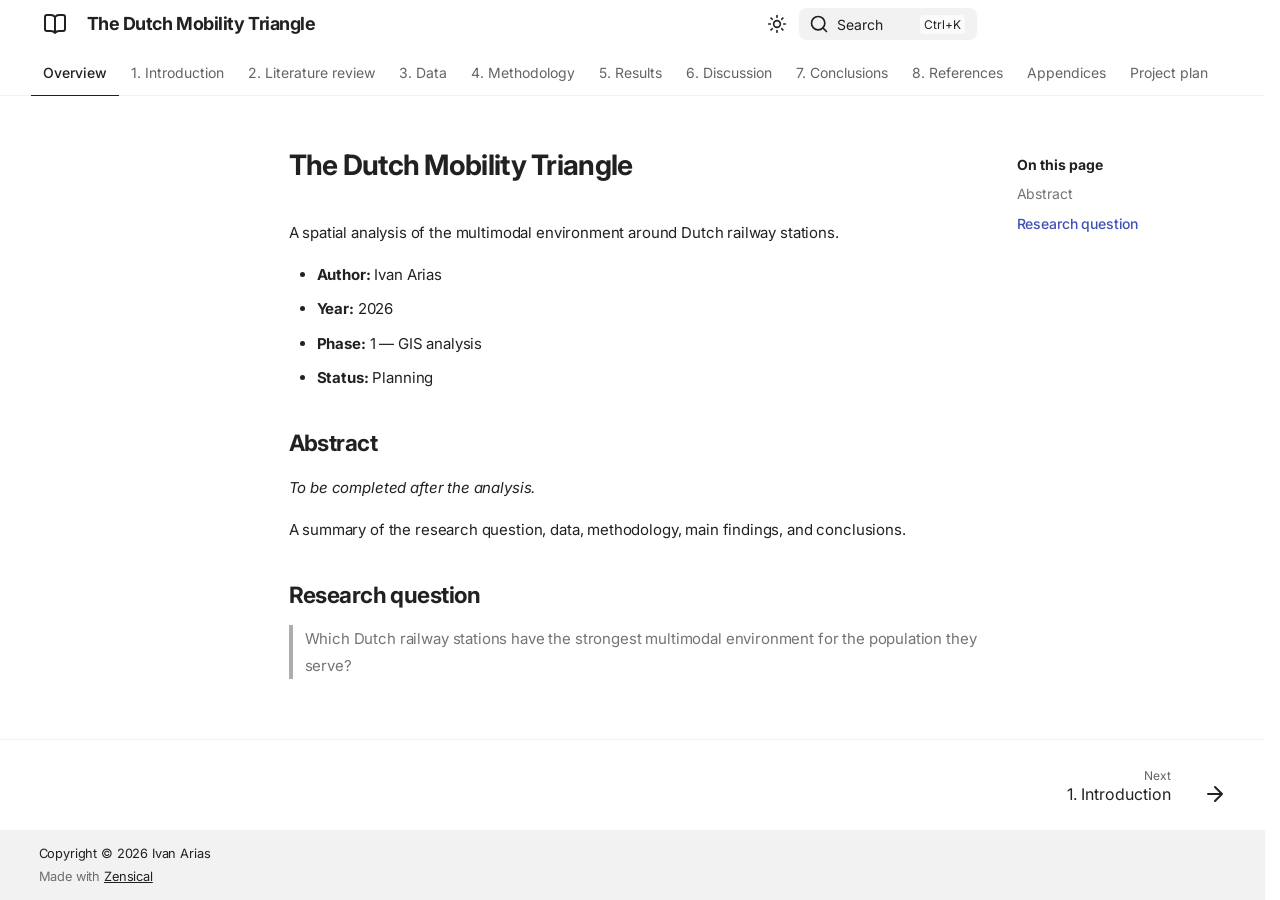
==== commit 94a804b4: "structure updated" ====
--- a/site/index.html
+++ b/site/index.html
@@ -6,9 +6,13 @@
       <meta charset="utf-8">
       <meta name="viewport" content="width=device-width,initial-scale=1">
       
-      
-      
-        <link rel="canonical" href="https://www.example.com/">
+        <meta name="description" content="A spatial analysis of the multimodal environment around Dutch railway stations.">
+      
+      
+        <meta name="author" content="Ivan Arias">
+      
+      
+        <link rel="canonical" href="https://hcoco1.github.io/dutch-report/">
       
       
       
@@ -23,7 +27,7 @@
     
     
       
-        <title>The Dutch Mobility Triangle - The Dutch Mobility Triangle Report</title>
+        <title>The Dutch Mobility Triangle - The Dutch Mobility Triangle</title>
       
     
     
@@ -53,6 +57,8 @@
         <style>:root{--md-text-font:"Inter";--md-code-font:"JetBrains Mono"}</style>
       
     
+    
+      <link rel="stylesheet" href="./stylesheets/extra.css">
     
     <script>__md_scope=new URL(".",location),__md_scope.pathname.endsWith("/")||(__md_scope=new URL(__md_scope.pathname+"/",location)),__md_hash=e=>[...e].reduce(((e,t)=>(e<<5)-e+t.charCodeAt(0)),0),__md_get=(e,t=localStorage,_=__md_scope)=>JSON.parse(t.getItem(_.pathname+"."+e)),__md_set=(e,t,_=localStorage,a=__md_scope)=>{try{_.setItem(a.pathname+"."+e,JSON.stringify(t))}catch(e){}},document.documentElement.setAttribute("data-platform",navigator.platform)</script>
     
@@ -95,7 +101,7 @@
 
 <header class="md-header md-header--shadow md-header--lifted" data-md-component="header">
   <nav class="md-header__inner md-grid" aria-label="Header">
-    <a href="" title="The Dutch Mobility Triangle Report" class="md-header__button md-logo" aria-label="The Dutch Mobility Triangle Report" data-md-component="logo">
+    <a href="" title="The Dutch Mobility Triangle" class="md-header__button md-logo" aria-label="The Dutch Mobility Triangle" data-md-component="logo">
       
   
   <svg xmlns="http://www.w3.org/2000/svg" fill="none" stroke="currentColor" stroke-linecap="round" stroke-linejoin="round" stroke-width="2" class="lucide lucide-book-open" viewBox="0 0 24 24"><path d="M12 5v16M20.001 19A2 2 0 0 0 22 17V5a2 2 0 0 0-1.999-2L16 3.002A5 5 0 0 0 12 5a5 5 0 0 0-4-2H4a2 2 0 0 0-2 2v12a2 2 0 0 0 1.999 2H8a5 5 0 0 1 4 2 5 5 0 0 1 4-2z"/></svg>
@@ -109,7 +115,7 @@
       <div class="md-header__ellipsis">
         <div class="md-header__topic">
           <span class="md-ellipsis">
-            The Dutch Mobility Triangle Report
+            The Dutch Mobility Triangle
           </span>
         </div>
         <div class="md-header__topic" data-md-component="header-topic">
@@ -128,19 +134,9 @@
     
     
     
-    <input class="md-option" data-md-color-media="(prefers-color-scheme)" data-md-color-scheme="default" data-md-color-primary="indigo" data-md-color-accent="indigo"  aria-label="Switch to light mode"  type="radio" name="__palette" id="__palette_0">
-    
-      <label class="md-header__button md-icon" title="Switch to light mode" for="__palette_1" hidden>
-        <svg xmlns="http://www.w3.org/2000/svg" fill="none" stroke="currentColor" stroke-linecap="round" stroke-linejoin="round" stroke-width="2" class="lucide lucide-sun-moon" viewBox="0 0 24 24"><path d="M12 2v2M14.837 16.385a6 6 0 1 1-7.223-7.222c.624-.147.97.66.715 1.248a4 4 0 0 0 5.26 5.259c.589-.255 1.396.09 1.248.715M16 12a4 4 0 0 0-4-4M19 5l-1.256 1.256M20 12h2"/></svg>
-      </label>
-    
-  
-    
-    
-    
-    <input class="md-option" data-md-color-media="(prefers-color-scheme: light)" data-md-color-scheme="default" data-md-color-primary="indigo" data-md-color-accent="indigo"  aria-label="Switch to dark mode"  type="radio" name="__palette" id="__palette_1">
-    
-      <label class="md-header__button md-icon" title="Switch to dark mode" for="__palette_2" hidden>
+    <input class="md-option" data-md-color-media="(prefers-color-scheme: light)" data-md-color-scheme="default" data-md-color-primary="indigo" data-md-color-accent="indigo"  aria-label="Switch to dark mode"  type="radio" name="__palette" id="__palette_0">
+    
+      <label class="md-header__button md-icon" title="Switch to dark mode" for="__palette_1" hidden>
         <svg xmlns="http://www.w3.org/2000/svg" fill="none" stroke="currentColor" stroke-linecap="round" stroke-linejoin="round" stroke-width="2" class="lucide lucide-sun" viewBox="0 0 24 24"><circle cx="12" cy="12" r="4"/><path d="M12 2v2M12 20v2M4.93 4.93l1.41 1.41M17.66 17.66l1.41 1.41M2 12h2M20 12h2M6.34 17.66l-1.41 1.41M19.07 4.93l-1.41 1.41"/></svg>
       </label>
     
@@ -148,9 +144,9 @@
     
     
     
-    <input class="md-option" data-md-color-media="(prefers-color-scheme: dark)" data-md-color-scheme="slate" data-md-color-primary="indigo" data-md-color-accent="indigo"  aria-label="Switch to system preference"  type="radio" name="__palette" id="__palette_2">
-    
-      <label class="md-header__button md-icon" title="Switch to system preference" for="__palette_0" hidden>
+    <input class="md-option" data-md-color-media="(prefers-color-scheme: dark)" data-md-color-scheme="slate" data-md-color-primary="indigo" data-md-color-accent="indigo"  aria-label="Switch to light mode"  type="radio" name="__palette" id="__palette_1">
+    
+      <label class="md-header__button md-icon" title="Switch to light mode" for="__palette_0" hidden>
         <svg xmlns="http://www.w3.org/2000/svg" fill="none" stroke="currentColor" stroke-linecap="round" stroke-linejoin="round" stroke-width="2" class="lucide lucide-moon" viewBox="0 0 24 24"><path d="M20.985 12.486a9 9 0 1 1-9.473-9.472c.405-.022.617.46.402.803a6 6 0 0 0 8.268 8.268c.344-.215.825-.004.803.401"/></svg>
       </label>
     
@@ -214,7 +210,7 @@
       <a href="./introduction/" class="md-tabs__link">
         
   
-  Introduction
+  1. Introduction
 
       </a>
     </li>
@@ -230,7 +226,7 @@
       <a href="./literature-review/" class="md-tabs__link">
         
   
-  Literature review
+  2. Literature review
 
       </a>
     </li>
@@ -246,7 +242,7 @@
       <a href="./data/" class="md-tabs__link">
         
   
-  Data
+  3. Data
 
       </a>
     </li>
@@ -262,7 +258,7 @@
       <a href="./methodology/" class="md-tabs__link">
         
   
-  Methodology
+  4. Methodology
 
       </a>
     </li>
@@ -278,7 +274,7 @@
       <a href="./results/" class="md-tabs__link">
         
   
-  Results
+  5. Results
 
       </a>
     </li>
@@ -294,7 +290,7 @@
       <a href="./discussion/" class="md-tabs__link">
         
   
-  Discussion
+  6. Discussion
 
       </a>
     </li>
@@ -310,7 +306,7 @@
       <a href="./conclusions/" class="md-tabs__link">
         
   
-  Conclusions
+  7. Conclusions
 
       </a>
     </li>
@@ -326,7 +322,7 @@
       <a href="./references/" class="md-tabs__link">
         
   
-  References
+  8. References
 
       </a>
     </li>
@@ -391,17 +387,15 @@
   
 
 
-  
-
-<nav class="md-nav md-nav--primary md-nav--lifted md-nav--integrated" aria-label="Navigation" data-md-level="0">
+<nav class="md-nav md-nav--primary md-nav--lifted" aria-label="Navigation" data-md-level="0">
   <label class="md-nav__title" for="__drawer">
-    <a href="" title="The Dutch Mobility Triangle Report" class="md-nav__button md-logo" aria-label="The Dutch Mobility Triangle Report" data-md-component="logo">
+    <a href="" title="The Dutch Mobility Triangle" class="md-nav__button md-logo" aria-label="The Dutch Mobility Triangle" data-md-component="logo">
       
   
   <svg xmlns="http://www.w3.org/2000/svg" fill="none" stroke="currentColor" stroke-linecap="round" stroke-linejoin="round" stroke-width="2" class="lucide lucide-book-open" viewBox="0 0 24 24"><path d="M12 5v16M20.001 19A2 2 0 0 0 22 17V5a2 2 0 0 0-1.999-2L16 3.002A5 5 0 0 0 12 5a5 5 0 0 0-4-2H4a2 2 0 0 0-2 2v12a2 2 0 0 0 1.999 2H8a5 5 0 0 1 4 2 5 5 0 0 1 4-2z"/></svg>
 
     </a>
-    The Dutch Mobility Triangle Report
+    The Dutch Mobility Triangle
   </label>
   
   <ul class="md-nav__list" data-md-scrollfix>
@@ -515,7 +509,7 @@
   <span class="md-ellipsis">
     
   
-  Introduction
+  1. Introduction
 
     
   </span>
@@ -541,7 +535,7 @@
   <span class="md-ellipsis">
     
   
-  Literature review
+  2. Literature review
 
     
   </span>
@@ -567,7 +561,7 @@
   <span class="md-ellipsis">
     
   
-  Data
+  3. Data
 
     
   </span>
@@ -593,7 +587,7 @@
   <span class="md-ellipsis">
     
   
-  Methodology
+  4. Methodology
 
     
   </span>
@@ -619,7 +613,7 @@
   <span class="md-ellipsis">
     
   
-  Results
+  5. Results
 
     
   </span>
@@ -645,7 +639,7 @@
   <span class="md-ellipsis">
     
   
-  Discussion
+  6. Discussion
 
     
   </span>
@@ -671,7 +665,7 @@
   <span class="md-ellipsis">
     
   
-  Conclusions
+  7. Conclusions
 
     
   </span>
@@ -697,7 +691,7 @@
   <span class="md-ellipsis">
     
   
-  References
+  8. References
 
     
   </span>
@@ -767,6 +761,68 @@
                 </div>
               </div>
             
+            
+              
+              <div class="md-sidebar md-sidebar--secondary" data-md-component="sidebar" data-md-type="toc" >
+                <div class="md-sidebar__scrollwrap">
+                  
+                    
+                    
+                    
+                      
+                    
+                    
+                      <input class="md-nav__toggle md-toggle" type="checkbox" id="__toc">
+                      <div class="md-sidebar-button__wrapper">
+                        <label class="md-sidebar-button" for="__toc"></label>
+                      </div>
+                    
+                  
+                  <div class="md-sidebar__inner">
+                    
+
+
+<nav class="md-nav md-nav--secondary" aria-label="On this page">
+  
+  
+  
+    
+  
+  
+    <label class="md-nav__title" for="__toc">
+      <span class="md-nav__icon md-icon"></span>
+      On this page
+    </label>
+    <ul class="md-nav__list" data-md-component="toc" data-md-scrollfix>
+      
+        <li class="md-nav__item">
+  <a href="#abstract" class="md-nav__link">
+    <span class="md-ellipsis">
+      <span class="md-typeset">
+        Abstract
+      </span>
+    </span>
+  </a>
+  
+</li>
+      
+        <li class="md-nav__item">
+  <a href="#research-question" class="md-nav__link">
+    <span class="md-ellipsis">
+      <span class="md-typeset">
+        Research question
+      </span>
+    </span>
+  </a>
+  
+</li>
+      
+    </ul>
+  
+</nav>
+                  </div>
+                </div>
+              </div>
             
           
           
@@ -818,8 +874,6 @@
             </div>
           
           
-  <script>var tabs=__md_get("__tabs");if(Array.isArray(tabs))e:for(var set of document.querySelectorAll(".tabbed-set")){var labels=set.querySelector(".tabbed-labels");for(var tab of tabs)for(var label of labels.getElementsByTagName("label"))if(label.innerText.trim()===tab){var input=document.getElementById(label.htmlFor);input.checked=!0;continue e}}</script>
-
 <script>var target=document.getElementById(location.hash.slice(1));target&&target.name&&(target.checked=target.name.startsWith("__tabbed_"))</script>
         </div>
         
@@ -839,13 +893,13 @@
         
         
           
-          <a href="./introduction/" class="md-footer__link md-footer__link--next" aria-label="Next: Introduction">
+          <a href="./introduction/" class="md-footer__link md-footer__link--next" aria-label="Next: 1. Introduction">
             <div class="md-footer__title">
               <span class="md-footer__direction">
                 Next
               </span>
               <div class="md-ellipsis">
-                Introduction
+                1. Introduction
               </div>
             </div>
             <div class="md-footer__button md-icon">
@@ -861,6 +915,10 @@
     <div class="md-footer-meta__inner md-grid">
       <div class="md-copyright">
   
+    <div class="md-copyright__highlight">
+      Copyright &copy; 2026 Ivan Arias
+    </div>
+  
   
     Made with
     <a href="https://zensical.org/" target="_blank" rel="noopener">
@@ -882,7 +940,7 @@
     
       
       
-      <script id="__config" type="application/json">{"annotate":null,"base":".","features":["announce.dismiss","content.code.annotate","content.code.copy","content.code.select","content.footnote.tooltips","content.tabs.link","content.tooltips","navigation.footer","navigation.indexes","navigation.instant","navigation.instant.prefetch","navigation.path","navigation.sections","navigation.tabs","navigation.tabs.sticky","navigation.top","navigation.tracking","search.highlight","toc.follow","toc.integrate"],"search":"./assets/javascripts/workers/search.7d14d953.min.js","tags":null,"translations":{"clipboard.copied":"Copied to clipboard","clipboard.copy":"Copy to clipboard","search.result.more.one":"1 more on this page","search.result.more.other":"# more on this page","search.result.none":"No matching documents","search.result.one":"1 matching document","search.result.other":"# matching documents","search.result.placeholder":"Type to start searching","search.result.term.missing":"Missing","select.version":"Select version"},"version":null}</script>
+      <script id="__config" type="application/json">{"annotate":null,"base":".","features":["content.code.copy","content.tooltips","navigation.tabs","navigation.tabs.sticky","navigation.sections","navigation.expand","navigation.indexes","navigation.instant","navigation.instant.prefetch","navigation.path","navigation.top","navigation.footer","toc.follow","search.highlight","content.code.annotate"],"search":"./assets/javascripts/workers/search.7d14d953.min.js","tags":null,"translations":{"clipboard.copied":"Copied to clipboard","clipboard.copy":"Copy to clipboard","search.result.more.one":"1 more on this page","search.result.more.other":"# more on this page","search.result.none":"No matching documents","search.result.one":"1 matching document","search.result.other":"# matching documents","search.result.placeholder":"Type to start searching","search.result.term.missing":"Missing","select.version":"Select version"},"version":null}</script>
     
     
       <script src="./assets/javascripts/bundle.49251538.min.js"></script>
--- a/site/stylesheets/extra.css
+++ b/site/stylesheets/extra.css
@@ -0,0 +1,5 @@
+/* Widen the content area so short pages use more of the screen.
+   Use max-width: initial; to stretch to the full available width. */
+.md-grid {
+  max-width: 1220px;
+}
